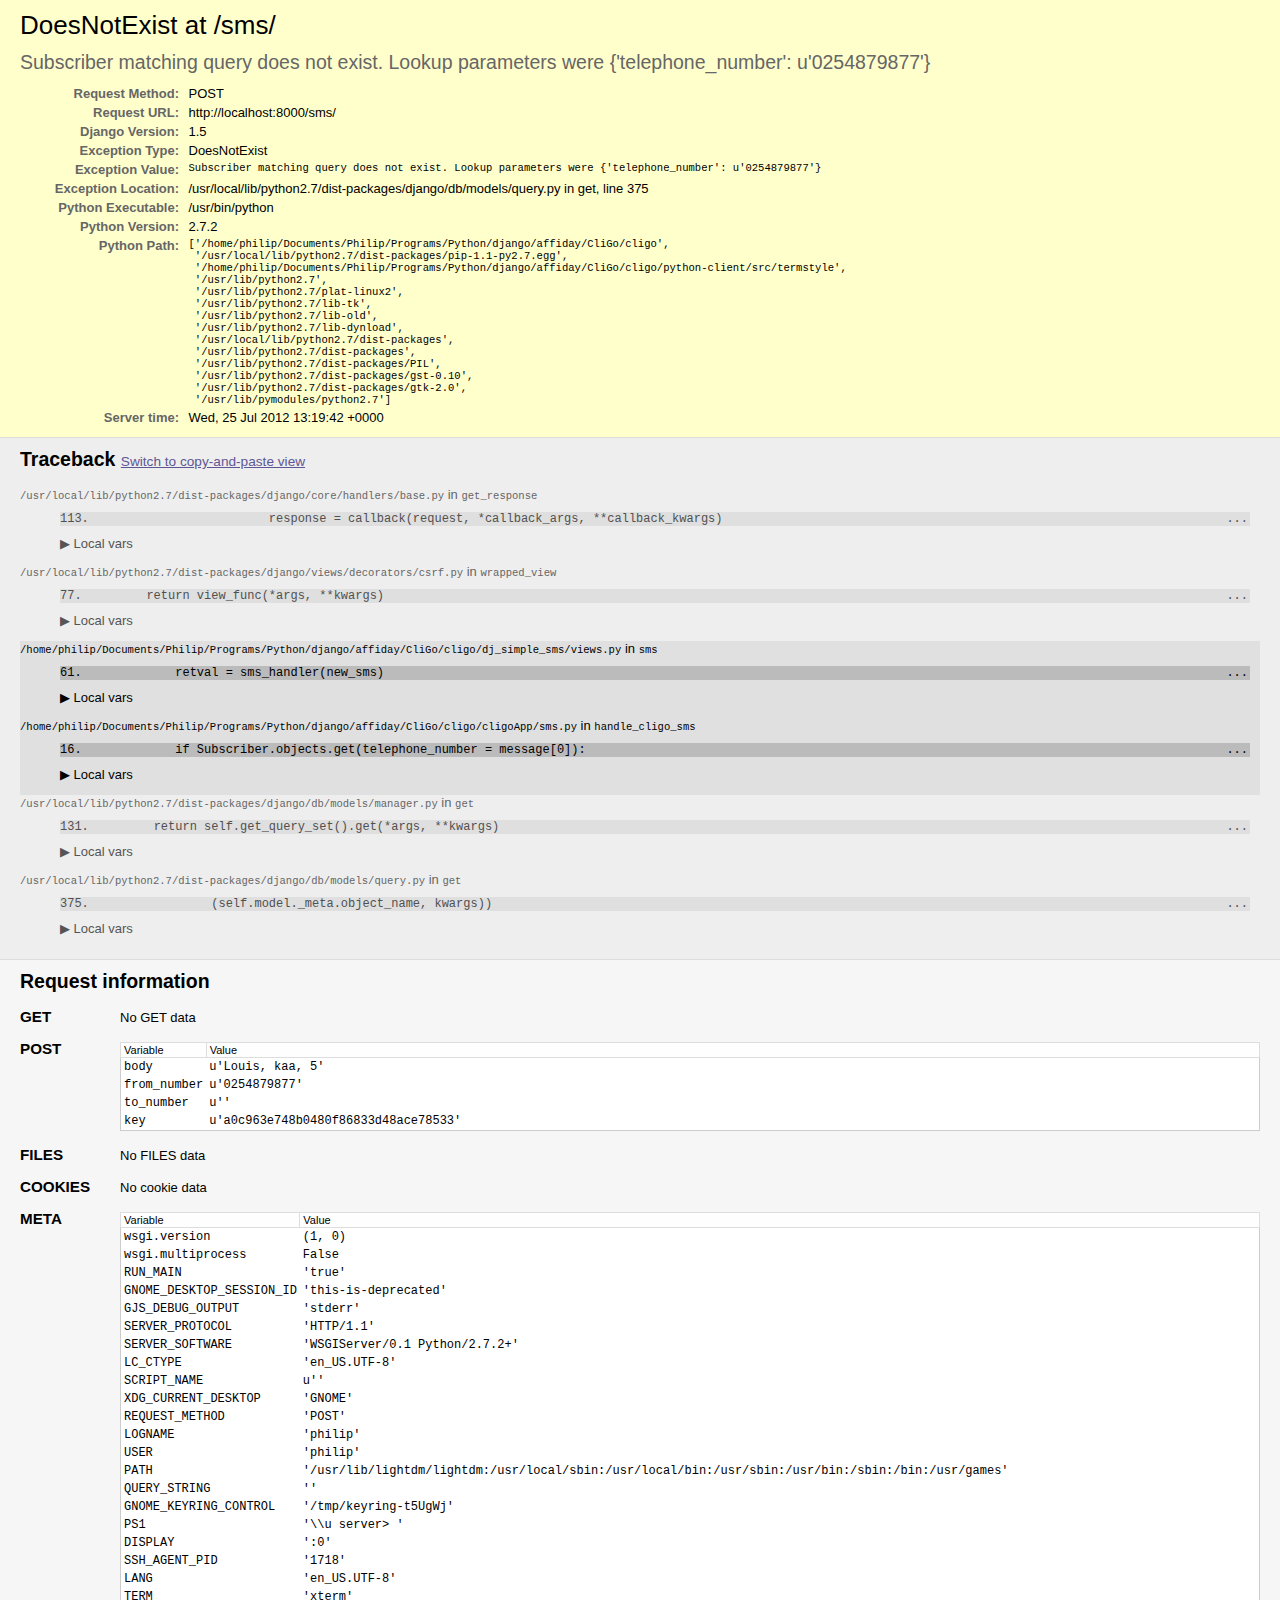
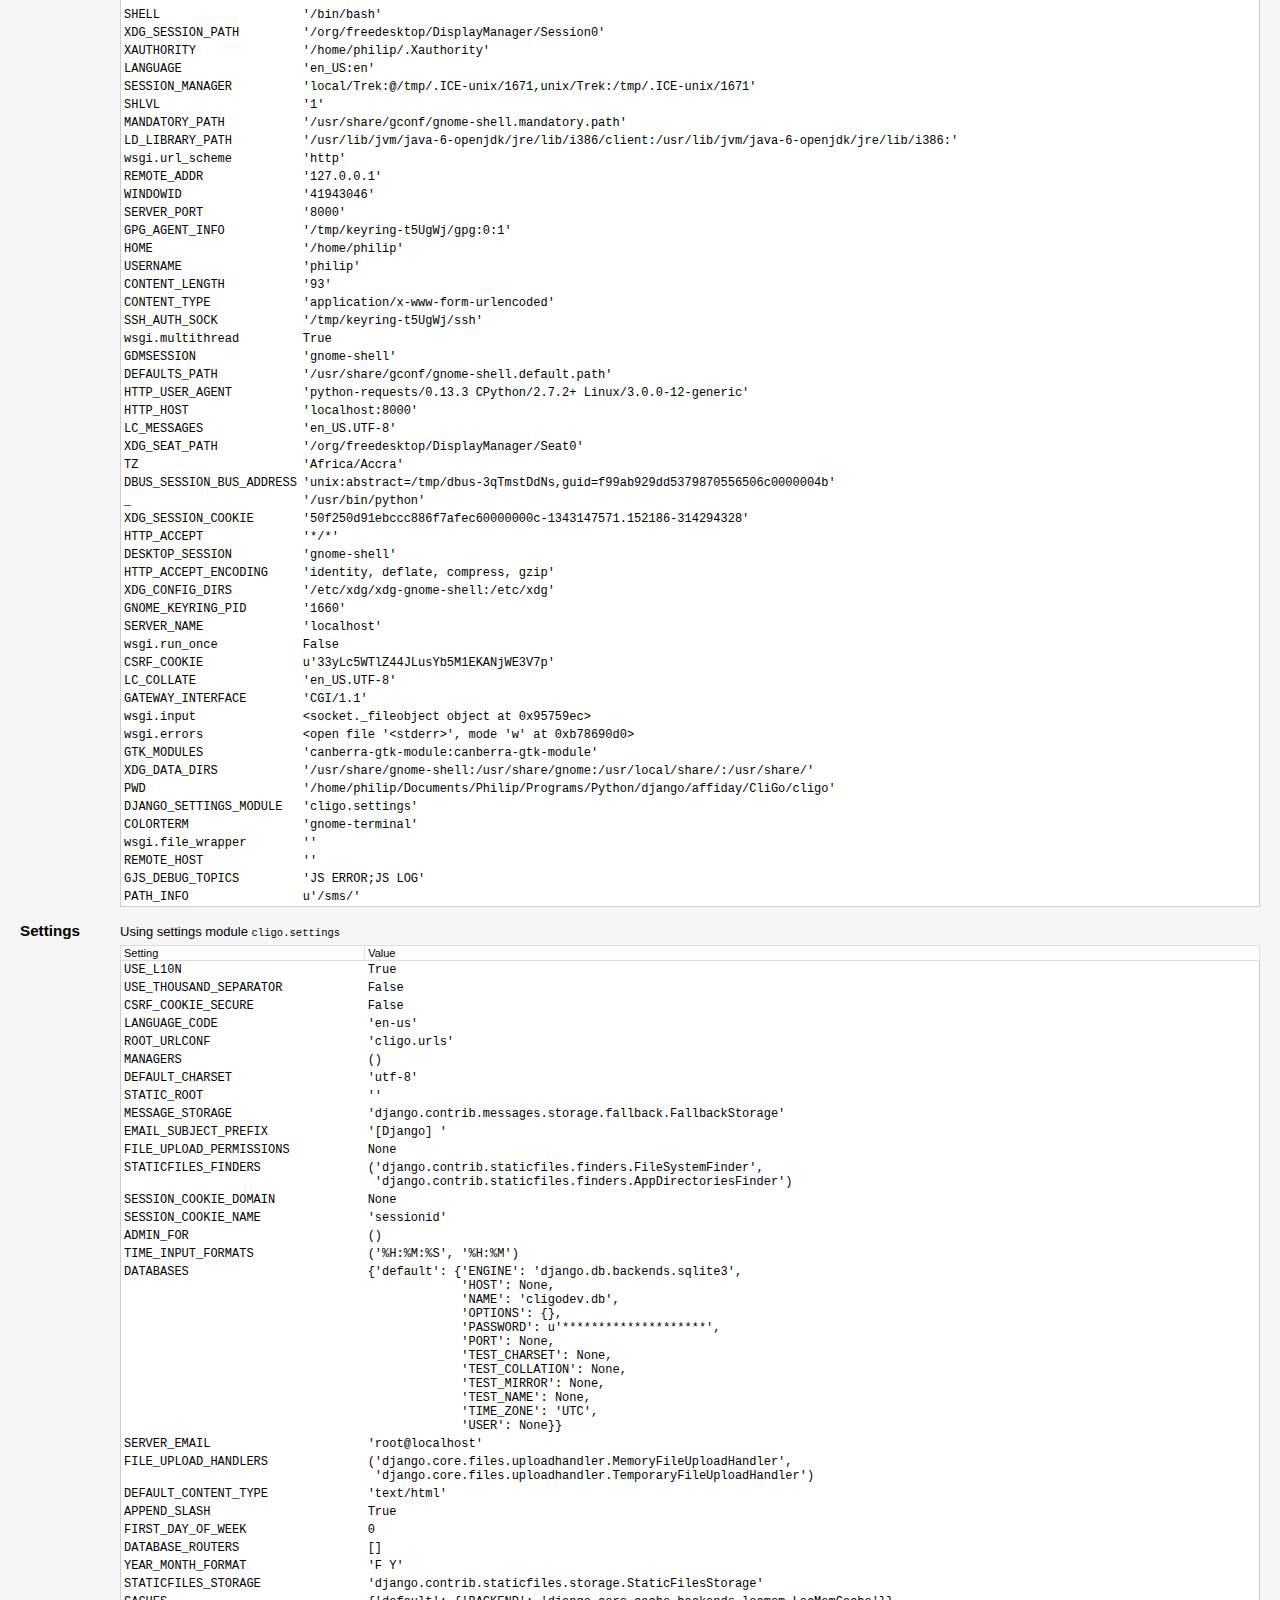
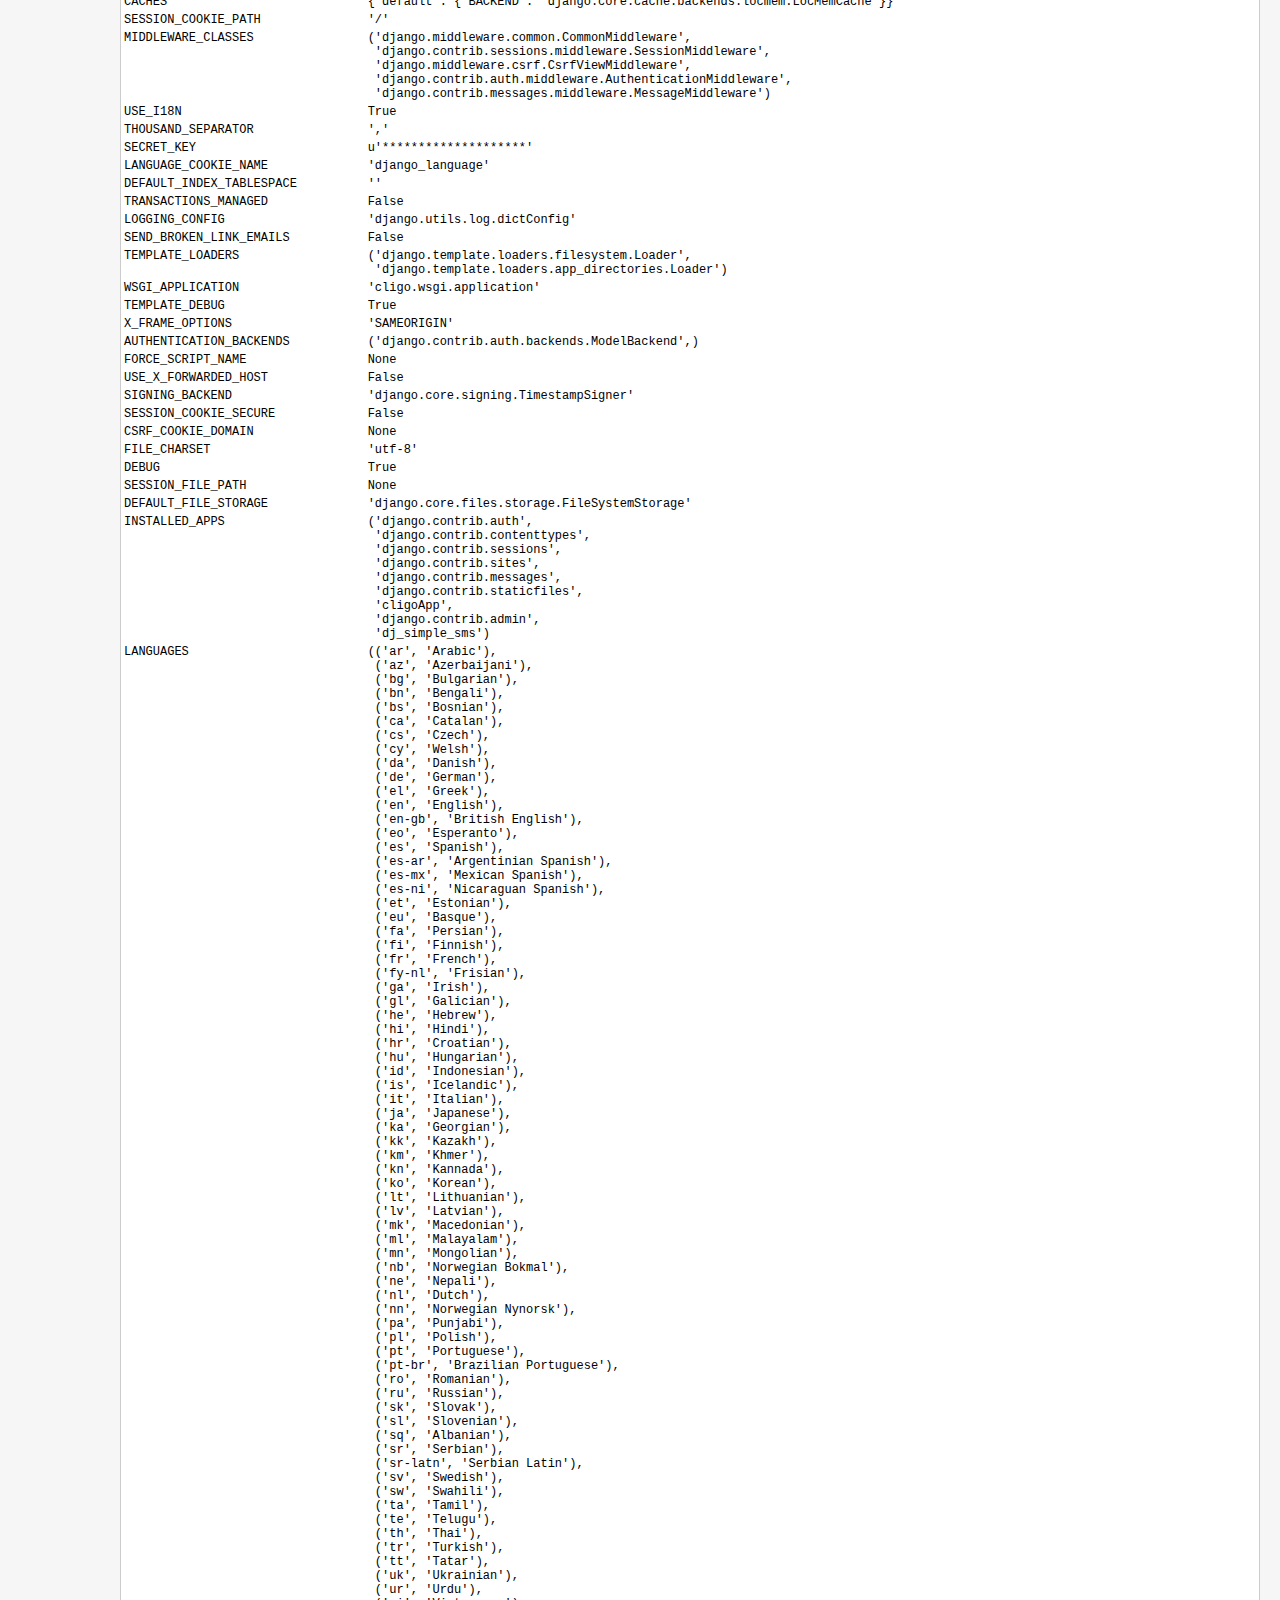
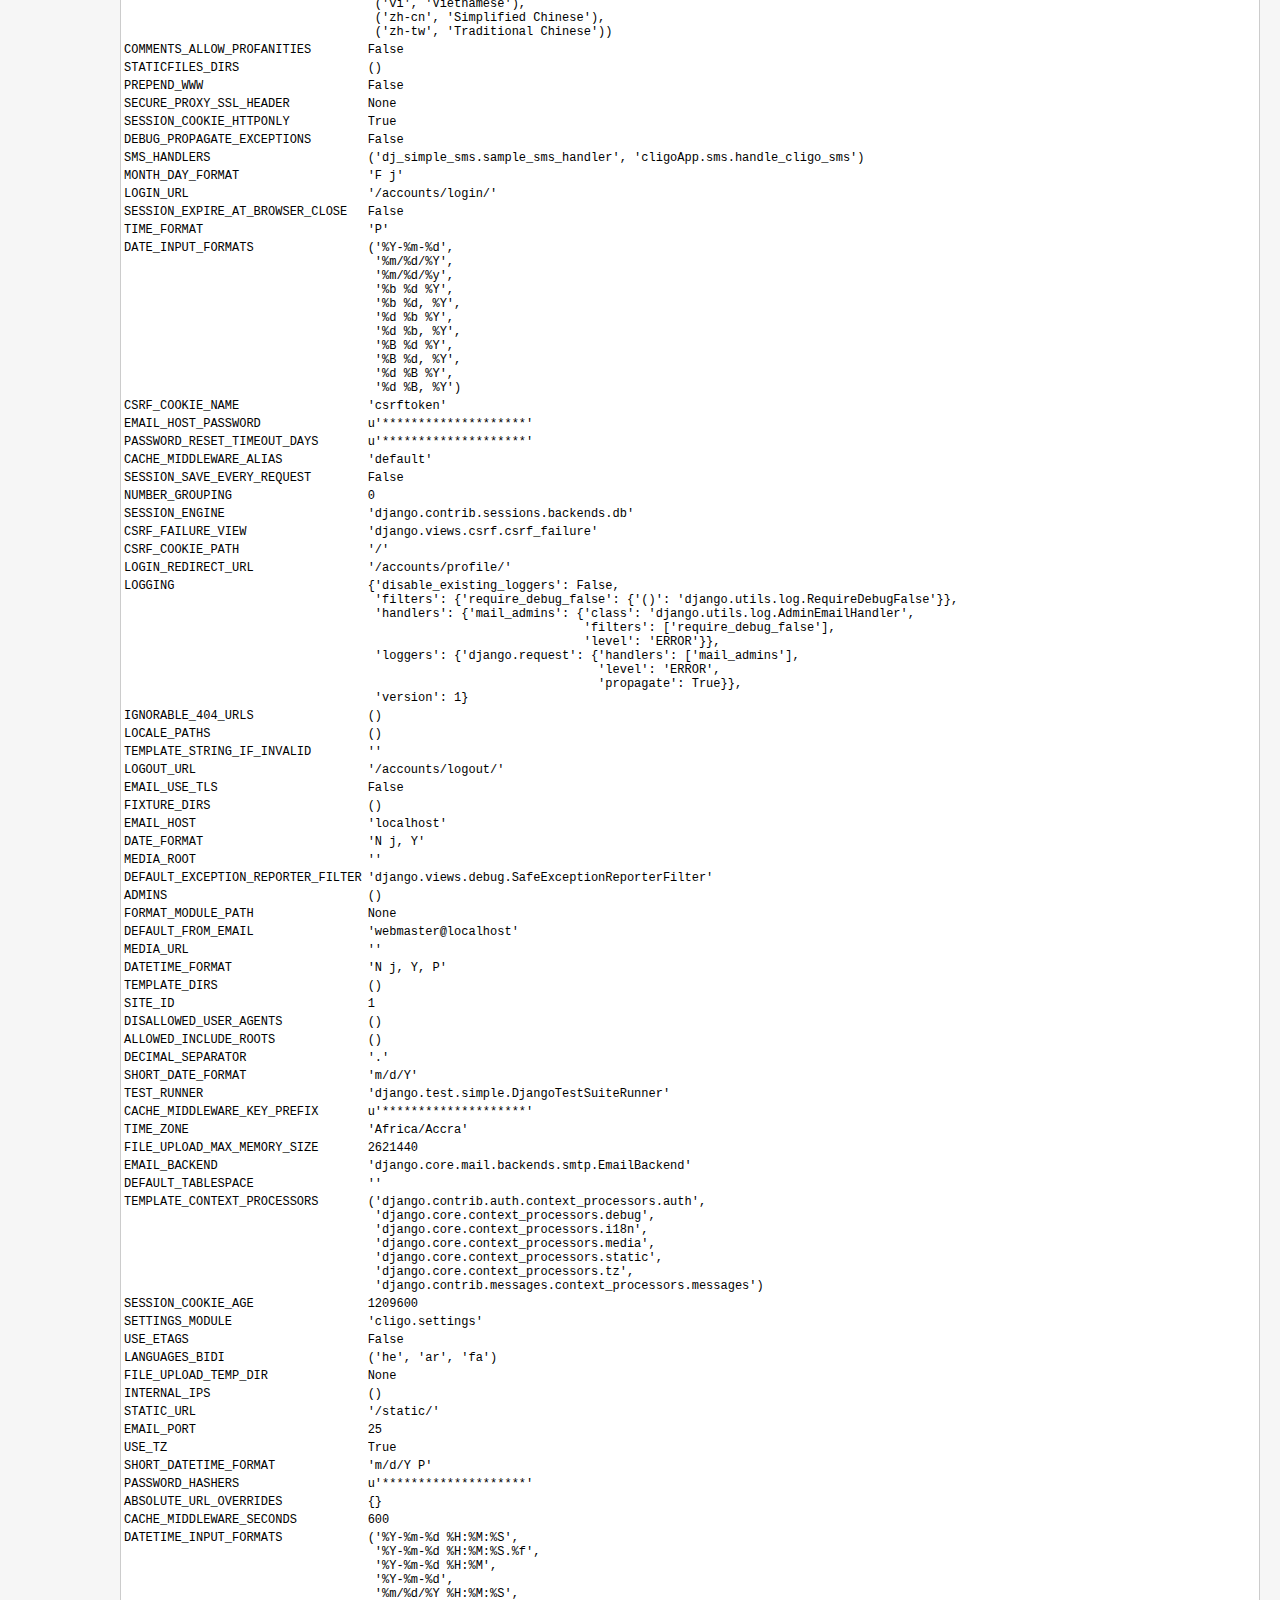
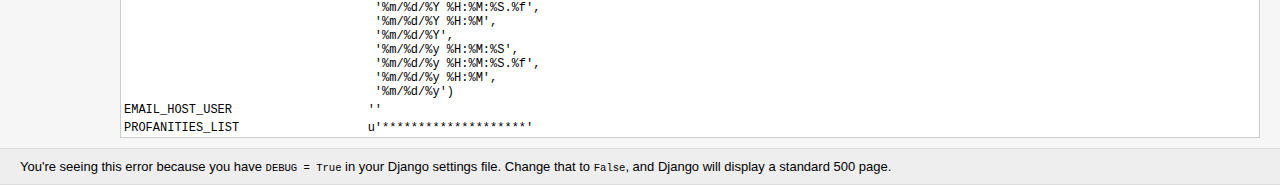
==== cligo/python-client/errresponse.html @ db2261b5 "cligo" ====
<!DOCTYPE html>
<html lang="en">
<head>
  <meta http-equiv="content-type" content="text/html; charset=utf-8">
  <meta name="robots" content="NONE,NOARCHIVE">
  <title>DoesNotExist at /sms/</title>
  <style type="text/css">
    html * { padding:0; margin:0; }
    body * { padding:10px 20px; }
    body * * { padding:0; }
    body { font:small sans-serif; }
    body>div { border-bottom:1px solid #ddd; }
    h1 { font-weight:normal; }
    h2 { margin-bottom:.8em; }
    h2 span { font-size:80%; color:#666; font-weight:normal; }
    h3 { margin:1em 0 .5em 0; }
    h4 { margin:0 0 .5em 0; font-weight: normal; }
    code, pre { font-size: 100%; white-space: pre-wrap; }
    table { border:1px solid #ccc; border-collapse: collapse; width:100%; background:white; }
    tbody td, tbody th { vertical-align:top; padding:2px 3px; }
    thead th { padding:1px 6px 1px 3px; background:#fefefe; text-align:left; font-weight:normal; font-size:11px; border:1px solid #ddd; }
    tbody th { width:12em; text-align:right; color:#666; padding-right:.5em; }
    table.vars { margin:5px 0 2px 40px; }
    table.vars td, table.req td { font-family:monospace; }
    table td.code { width:100%; }
    table td.code pre { overflow:hidden; }
    table.source th { color:#666; }
    table.source td { font-family:monospace; white-space:pre; border-bottom:1px solid #eee; }
    ul.traceback { list-style-type:none; color: #222; }
    ul.traceback li.frame { padding-bottom:1em; color:#666; }
    ul.traceback li.user { background-color:#e0e0e0; color:#000 }
    div.context { padding:10px 0; overflow:hidden; }
    div.context ol { padding-left:30px; margin:0 10px; list-style-position: inside; }
    div.context ol li { font-family:monospace; white-space:pre; color:#777; cursor:pointer; }
    div.context ol li pre { display:inline; }
    div.context ol.context-line li { color:#505050; background-color:#dfdfdf; }
    div.context ol.context-line li span { position:absolute; right:32px; }
    .user div.context ol.context-line li { background-color:#bbb; color:#000; }
    .user div.context ol li { color:#666; }
    div.commands { margin-left: 40px; }
    div.commands a { color:#555; text-decoration:none; }
    .user div.commands a { color: black; }
    #summary { background: #ffc; }
    #summary h2 { font-weight: normal; color: #666; }
    #explanation { background:#eee; }
    #template, #template-not-exist { background:#f6f6f6; }
    #template-not-exist ul { margin: 0 0 0 20px; }
    #unicode-hint { background:#eee; }
    #traceback { background:#eee; }
    #requestinfo { background:#f6f6f6; padding-left:120px; }
    #summary table { border:none; background:transparent; }
    #requestinfo h2, #requestinfo h3 { position:relative; margin-left:-100px; }
    #requestinfo h3 { margin-bottom:-1em; }
    .error { background: #ffc; }
    .specific { color:#cc3300; font-weight:bold; }
    h2 span.commands { font-size:.7em;}
    span.commands a:link {color:#5E5694;}
    pre.exception_value { font-family: sans-serif; color: #666; font-size: 1.5em; margin: 10px 0 10px 0; }
  </style>
  
  <script type="text/javascript">
  //<!--
    function getElementsByClassName(oElm, strTagName, strClassName){
        // Written by Jonathan Snook, http://www.snook.ca/jon; Add-ons by Robert Nyman, http://www.robertnyman.com
        var arrElements = (strTagName == "*" && document.all)? document.all :
        oElm.getElementsByTagName(strTagName);
        var arrReturnElements = new Array();
        strClassName = strClassName.replace(/\-/g, "\-");
        var oRegExp = new RegExp("(^|\s)" + strClassName + "(\s|$)");
        var oElement;
        for(var i=0; i<arrElements.length; i++){
            oElement = arrElements[i];
            if(oRegExp.test(oElement.className)){
                arrReturnElements.push(oElement);
            }
        }
        return (arrReturnElements)
    }
    function hideAll(elems) {
      for (var e = 0; e < elems.length; e++) {
        elems[e].style.display = 'none';
      }
    }
    window.onload = function() {
      hideAll(getElementsByClassName(document, 'table', 'vars'));
      hideAll(getElementsByClassName(document, 'ol', 'pre-context'));
      hideAll(getElementsByClassName(document, 'ol', 'post-context'));
      hideAll(getElementsByClassName(document, 'div', 'pastebin'));
    }
    function toggle() {
      for (var i = 0; i < arguments.length; i++) {
        var e = document.getElementById(arguments[i]);
        if (e) {
          e.style.display = e.style.display == 'none' ? 'block' : 'none';
        }
      }
      return false;
    }
    function varToggle(link, id) {
      toggle('v' + id);
      var s = link.getElementsByTagName('span')[0];
      var uarr = String.fromCharCode(0x25b6);
      var darr = String.fromCharCode(0x25bc);
      s.innerHTML = s.innerHTML == uarr ? darr : uarr;
      return false;
    }
    function switchPastebinFriendly(link) {
      s1 = "Switch to copy-and-paste view";
      s2 = "Switch back to interactive view";
      link.innerHTML = link.innerHTML == s1 ? s2 : s1;
      toggle('browserTraceback', 'pastebinTraceback');
      return false;
    }
    //-->
  </script>
  
</head>
<body>
<div id="summary">
  <h1>DoesNotExist at /sms/</h1>
  <pre class="exception_value">Subscriber matching query does not exist. Lookup parameters were {&#39;telephone_number&#39;: u&#39;0254879877&#39;}</pre>
  <table class="meta">

    <tr>
      <th>Request Method:</th>
      <td>POST</td>
    </tr>
    <tr>
      <th>Request URL:</th>
      <td>http://localhost:8000/sms/</td>
    </tr>

    <tr>
      <th>Django Version:</th>
      <td>1.5</td>
    </tr>

    <tr>
      <th>Exception Type:</th>
      <td>DoesNotExist</td>
    </tr>


    <tr>
      <th>Exception Value:</th>
      <td><pre>Subscriber matching query does not exist. Lookup parameters were {&#39;telephone_number&#39;: u&#39;0254879877&#39;}</pre></td>
    </tr>


    <tr>
      <th>Exception Location:</th>
      <td>/usr/local/lib/python2.7/dist-packages/django/db/models/query.py in get, line 375</td>
    </tr>

    <tr>
      <th>Python Executable:</th>
      <td>/usr/bin/python</td>
    </tr>
    <tr>
      <th>Python Version:</th>
      <td>2.7.2</td>
    </tr>
    <tr>
      <th>Python Path:</th>
      <td><pre>[&#39;/home/philip/Documents/Philip/Programs/Python/django/affiday/CliGo/cligo&#39;,
 &#39;/usr/local/lib/python2.7/dist-packages/pip-1.1-py2.7.egg&#39;,
 &#39;/home/philip/Documents/Philip/Programs/Python/django/affiday/CliGo/cligo/python-client/src/termstyle&#39;,
 &#39;/usr/lib/python2.7&#39;,
 &#39;/usr/lib/python2.7/plat-linux2&#39;,
 &#39;/usr/lib/python2.7/lib-tk&#39;,
 &#39;/usr/lib/python2.7/lib-old&#39;,
 &#39;/usr/lib/python2.7/lib-dynload&#39;,
 &#39;/usr/local/lib/python2.7/dist-packages&#39;,
 &#39;/usr/lib/python2.7/dist-packages&#39;,
 &#39;/usr/lib/python2.7/dist-packages/PIL&#39;,
 &#39;/usr/lib/python2.7/dist-packages/gst-0.10&#39;,
 &#39;/usr/lib/python2.7/dist-packages/gtk-2.0&#39;,
 &#39;/usr/lib/pymodules/python2.7&#39;]</pre></td>
    </tr>
    <tr>
      <th>Server time:</th>
      <td>Wed, 25 Jul 2012 13:19:42 +0000</td>
    </tr>
  </table>
</div>




<div id="traceback">
  <h2>Traceback <span class="commands"><a href="#" onclick="return switchPastebinFriendly(this);">Switch to copy-and-paste view</a></span></h2>
  
  <div id="browserTraceback">
    <ul class="traceback">
      
        <li class="frame django">
          <code>/usr/local/lib/python2.7/dist-packages/django/core/handlers/base.py</code> in <code>get_response</code>

          
            <div class="context" id="c157508388">
              
                <ol start="106" class="pre-context" id="pre157508388"><li onclick="toggle('pre157508388', 'post157508388')"><pre>                    for middleware_method in self._view_middleware:</pre></li><li onclick="toggle('pre157508388', 'post157508388')"><pre>                        response = middleware_method(request, callback, callback_args, callback_kwargs)</pre></li><li onclick="toggle('pre157508388', 'post157508388')"><pre>                        if response:</pre></li><li onclick="toggle('pre157508388', 'post157508388')"><pre>                            break</pre></li><li onclick="toggle('pre157508388', 'post157508388')"><pre></pre></li><li onclick="toggle('pre157508388', 'post157508388')"><pre>                if response is None:</pre></li><li onclick="toggle('pre157508388', 'post157508388')"><pre>                    try:</pre></li></ol>
              
              <ol start="113" class="context-line"><li onclick="toggle('pre157508388', 'post157508388')"><pre>                        response = callback(request, *callback_args, **callback_kwargs)</pre> <span>...</span></li></ol>
              
                <ol start='114' class="post-context" id="post157508388"><li onclick="toggle('pre157508388', 'post157508388')"><pre>                    except Exception as e:</pre></li><li onclick="toggle('pre157508388', 'post157508388')"><pre>                        # If the view raised an exception, run it through exception</pre></li><li onclick="toggle('pre157508388', 'post157508388')"><pre>                        # middleware, and if the exception middleware returns a</pre></li><li onclick="toggle('pre157508388', 'post157508388')"><pre>                        # response, use that. Otherwise, reraise the exception.</pre></li><li onclick="toggle('pre157508388', 'post157508388')"><pre>                        for middleware_method in self._exception_middleware:</pre></li><li onclick="toggle('pre157508388', 'post157508388')"><pre>                            response = middleware_method(request, e)</pre></li></ol>
              
            </div>
          

          
            <div class="commands">
                
                    <a href="#" onclick="return varToggle(this, '157508388')"><span>&#x25b6;</span> Local vars</a>
                
            </div>
            <table class="vars" id="v157508388">
              <thead>
                <tr>
                  <th>Variable</th>
                  <th>Value</th>
                </tr>
              </thead>
              <tbody>
                
                  <tr>
                    <td>exceptions</td>
                    <td class="code"><pre>&lt;module &#39;django.core.exceptions&#39; from &#39;/usr/local/lib/python2.7/dist-packages/django/core/exceptions.pyc&#39;&gt;</pre></td>
                  </tr>
                
                  <tr>
                    <td>e</td>
                    <td class="code"><pre>DoesNotExist(&quot;Subscriber matching query does not exist. Lookup parameters were {&#39;telephone_number&#39;: u&#39;0254879877&#39;}&quot;,)</pre></td>
                  </tr>
                
                  <tr>
                    <td>callback_args</td>
                    <td class="code"><pre>()</pre></td>
                  </tr>
                
                  <tr>
                    <td>settings</td>
                    <td class="code"><pre>&lt;django.conf.LazySettings object at 0x8d2440c&gt;</pre></td>
                  </tr>
                
                  <tr>
                    <td>middleware_method</td>
                    <td class="code"><pre>&lt;bound method CsrfViewMiddleware.process_view of &lt;django.middleware.csrf.CsrfViewMiddleware object at 0x94f116c&gt;&gt;</pre></td>
                  </tr>
                
                  <tr>
                    <td>self</td>
                    <td class="code"><pre>&lt;django.core.handlers.wsgi.WSGIHandler object at 0x94e66ac&gt;</pre></td>
                  </tr>
                
                  <tr>
                    <td>request</td>
                    <td class="code"><pre>&quot;&lt;WSGIRequest\npath:/sms/,\nGET:&lt;QueryDict: {}&gt;,\nPOST:&lt;QueryDict: {u&#39;body&#39;: [u&#39;Louis, kaa, 5&#39;], u&#39;from_number&#39;: [u&#39;0254879877&#39;], u&#39;to_number&#39;: [u&#39;&#39;], u&#39;key&#39;: [u&#39;a0c963e748b0480f86833d48ace78533&#39;]}&gt;,\nCOOKIES:{},\nMETA:{&#39;COLORTERM&#39;: &#39;gnome-terminal&#39;,\n &#39;CONTENT_LENGTH&#39;: &#39;93&#39;,\n &#39;CONTENT_TYPE&#39;: &#39;application/x-www-form-urlencoded&#39;,\n &#39;CSRF_COOKIE&#39;: u&#39;33yLc5WTlZ44JLusYb5M1EKANjWE3V7p&#39;,\n &#39;DBUS_SESSION_BUS_ADDRESS&#39;: &#39;unix:abstract=/tmp/dbus-3qTmstDdNs,guid=f99ab929dd5379870556506c0000004b&#39;,\n &#39;DEFAULTS_PATH&#39;: &#39;/usr/share/gconf/gnome-shell.default.path&#39;,\n &#39;DESKTOP_SESSION&#39;: &#39;gnome-shell&#39;,\n &#39;DISPLAY&#39;: &#39;:0&#39;,\n &#39;DJANGO_SETTINGS_MODULE&#39;: &#39;cligo.settings&#39;,\n &#39;GATEWAY_INTERFACE&#39;: &#39;CGI/1.1&#39;,\n &#39;GDMSESSION&#39;: &#39;gnome-shell&#39;,\n &#39;GJS_DEBUG_OUTPUT&#39;: &#39;stderr&#39;,\n &#39;GJS_DEBUG_TOPICS&#39;: &#39;JS ERROR;JS LOG&#39;,\n &#39;GNOME_DESKTOP_SESSION_ID&#39;: &#39;this-is-deprecated&#39;,\n &#39;GNOME_KEYRING_CONTROL&#39;: &#39;/tmp/keyring-t5UgWj&#39;,\n &#39;GNOME_KEYRING_PID&#39;: &#39;1660&#39;,\n &#39;GPG_AGENT_INFO&#39;: &#39;/tmp/keyring-t5UgWj/gpg:0:1&#39;,\n &#39;GTK_MODULES&#39;: &#39;canberra-gtk-module:canberra-gtk-module&#39;,\n &#39;HOME&#39;: &#39;/home/philip&#39;,\n &#39;HTTP_ACCEPT&#39;: &#39;*/*&#39;,\n &#39;HTTP_ACCEPT_ENCODING&#39;: &#39;identity, deflate, compress, gzip&#39;,\n &#39;HTTP_HOST&#39;: &#39;localhost:8000&#39;,\n &#39;HTTP_USER_AGENT&#39;: &#39;python-requests/0.13.3 CPython/2.7.2+ Linux/3.0.0-12-generic&#39;,\n &#39;LANG&#39;: &#39;en_US.UTF-8&#39;,\n &#39;LANGUAGE&#39;: &#39;en_US:en&#39;,\n &#39;LC_COLLATE&#39;: &#39;en_US.UTF-8&#39;,\n &#39;LC_CTYPE&#39;: &#39;en_US.UTF-8&#39;,\n &#39;LC_MESSAGES&#39;: &#39;en_US.UTF-8&#39;,\n &#39;LD_LIBRARY_PATH&#39;: &#39;/usr/lib/jvm/java-6-openjdk/jre/lib/i386/client:/usr/lib/jvm/java-6-openjdk/jre/lib/i386:&#39;,\n &#39;LOGNAME&#39;: &#39;philip&#39;,\n &#39;MANDATORY_PATH&#39;: &#39;/usr/share/gconf/gnome-shell.mandatory.path&#39;,\n &#39;PATH&#39;: &#39;/usr/lib/lightdm/lightdm:/usr/local/sbin:/usr/local/bin:/usr/sbin:/usr/bin:/sbin:/bin:/usr/games&#39;,\n &#39;PATH_INFO&#39;: u&#39;/sms/&#39;,\n &#39;PS1&#39;: &#39;\\\\u server&gt; &#39;,\n &#39;PWD&#39;: &#39;/home/philip/Documents/Philip/Programs/Python/django/affiday/CliGo/cligo&#39;,\n &#39;QUERY_STRING&#39;: &#39;&#39;,\n &#39;REMOTE_ADDR&#39;: &#39;127.0.0.1&#39;,\n &#39;REMOTE_HOST&#39;: &#39;&#39;,\n &#39;REQUEST_METHOD&#39;: &#39;POST&#39;,\n &#39;RUN_MAIN&#39;: &#39;true&#39;,\n &#39;SCRIPT_NAME&#39;: u&#39;&#39;,\n &#39;SERVER_NAME&#39;: &#39;localhost&#39;,\n &#39;SERVER_PORT&#39;: &#39;8000&#39;,\n &#39;SERVER_PROTOCOL&#39;: &#39;HTTP/1.1&#39;,\n &#39;SERVER_SOFTWARE&#39;: &#39;WSGIServer/0.1 Python/2.7.2+&#39;,\n &#39;SESSION_MANAGER&#39;: &#39;local/Trek:@/tmp/.ICE-unix/1671,unix/Trek:/tmp/.ICE-unix/1671&#39;,\n &#39;SHELL&#39;: &#39;/bin/bash&#39;,\n &#39;SHLVL&#39;: &#39;1&#39;,\n &#39;SSH_AGENT_PID&#39;: &#39;1718&#39;,\n &#39;SSH_AUTH_SOCK&#39;: &#39;/tmp/keyring-t5UgWj/ssh&#39;,\n &#39;TERM&#39;: &#39;xterm&#39;,\n &#39;TZ&#39;: &#39;Africa/Accra&#39;,\n &#39;USER&#39;: &#39;philip&#39;,\n &#39;USERNAME&#39;: &#39;philip&#39;,\n &#39;WINDOWID&#39;: &#39;41943046&#39;,\n &#39;XAUTHORITY&#39;: &#39;/home/philip/.Xauthority&#39;,\n &#39;XDG_CONFIG_DIRS&#39;: &#39;/etc/xdg/xdg-gnome-shell:/etc/xdg&#39;,\n &#39;XDG_CURRENT_DESKTOP&#39;: &#39;GNOME&#39;,\n &#39;XDG_DATA_DIRS&#39;: &#39;/usr/share/gnome-shell:/usr/share/gnome:/usr/local/share/:/usr/share/&#39;,\n &#39;XDG_SEAT_PATH&#39;: &#39;/org/freedesktop/DisplayManager/Seat0&#39;,\n &#39;XDG_SESSION_COOKIE&#39;: &#39;50f250d91ebccc886f7afec60000000c-1343147571.152186-314294328&#39;,\n &#39;XDG_SESSION_PATH&#39;: &#39;/org/freedesktop/DisplayManager/Session0&#39;,\n &#39;_&#39;: &#39;/usr/bin/python&#39;,\n &#39;wsgi.errors&#39;: &lt;open file &#39;&lt;stderr&gt;&#39;, mode &#39;w&#39; at 0xb78690d0&gt;,\n &#39;wsgi.file_wrapper&#39;: &lt;class wsgiref.util.FileWrapper at 0x906f35c&gt;,\n &#39;wsgi.input&#39;: &lt;socket._fileobject object at 0x95759ec&gt;,\n &#39;wsgi.multiprocess&#39;: False,\n &#39;wsgi.multithread&#39;: True,\n &#39;wsgi.run_once&#39;: False,\n &#39;wsgi.url_scheme&#39;: &#39;http&#39;,\n &#39;wsgi.version&#39;: (1, 0)}&gt;&quot;</pre></td>
                  </tr>
                
                  <tr>
                    <td>callback</td>
                    <td class="code"><pre>&lt;function sms at 0x94177d4&gt;</pre></td>
                  </tr>
                
                  <tr>
                    <td>resolver</td>
                    <td class="code"><pre>&lt;RegexURLResolver cligo.urls (None:None) ^/&gt;</pre></td>
                  </tr>
                
                  <tr>
                    <td>urlresolvers</td>
                    <td class="code"><pre>&lt;module &#39;django.core.urlresolvers&#39; from &#39;/usr/local/lib/python2.7/dist-packages/django/core/urlresolvers.pyc&#39;&gt;</pre></td>
                  </tr>
                
                  <tr>
                    <td>callback_kwargs</td>
                    <td class="code"><pre>{}</pre></td>
                  </tr>
                
                  <tr>
                    <td>response</td>
                    <td class="code"><pre>None</pre></td>
                  </tr>
                
                  <tr>
                    <td>urlconf</td>
                    <td class="code"><pre>&#39;cligo.urls&#39;</pre></td>
                  </tr>
                
              </tbody>
            </table>
          
        </li>
      
        <li class="frame django">
          <code>/usr/local/lib/python2.7/dist-packages/django/views/decorators/csrf.py</code> in <code>wrapped_view</code>

          
            <div class="context" id="c157509868">
              
                <ol start="70" class="pre-context" id="pre157509868"><li onclick="toggle('pre157509868', 'post157509868')"><pre>    &quot;&quot;&quot;</pre></li><li onclick="toggle('pre157509868', 'post157509868')"><pre>    Marks a view function as being exempt from the CSRF view protection.</pre></li><li onclick="toggle('pre157509868', 'post157509868')"><pre>    &quot;&quot;&quot;</pre></li><li onclick="toggle('pre157509868', 'post157509868')"><pre>    # We could just do view_func.csrf_exempt = True, but decorators</pre></li><li onclick="toggle('pre157509868', 'post157509868')"><pre>    # are nicer if they don&#39;t have side-effects, so we return a new</pre></li><li onclick="toggle('pre157509868', 'post157509868')"><pre>    # function.</pre></li><li onclick="toggle('pre157509868', 'post157509868')"><pre>    def wrapped_view(*args, **kwargs):</pre></li></ol>
              
              <ol start="77" class="context-line"><li onclick="toggle('pre157509868', 'post157509868')"><pre>        return view_func(*args, **kwargs)</pre> <span>...</span></li></ol>
              
                <ol start='78' class="post-context" id="post157509868"><li onclick="toggle('pre157509868', 'post157509868')"><pre>    wrapped_view.csrf_exempt = True</pre></li><li onclick="toggle('pre157509868', 'post157509868')"><pre>    return wraps(view_func, assigned=available_attrs(view_func))(wrapped_view)</pre></li></ol>
              
            </div>
          

          
            <div class="commands">
                
                    <a href="#" onclick="return varToggle(this, '157509868')"><span>&#x25b6;</span> Local vars</a>
                
            </div>
            <table class="vars" id="v157509868">
              <thead>
                <tr>
                  <th>Variable</th>
                  <th>Value</th>
                </tr>
              </thead>
              <tbody>
                
                  <tr>
                    <td>args</td>
                    <td class="code"><pre>(&lt;WSGIRequest
path:/sms/,
GET:&lt;QueryDict: {}&gt;,
POST:&lt;QueryDict: {u&#39;body&#39;: [u&#39;Louis, kaa, 5&#39;], u&#39;from_number&#39;: [u&#39;0254879877&#39;], u&#39;to_number&#39;: [u&#39;&#39;], u&#39;key&#39;: [u&#39;a0c963e748b0480f86833d48ace78533&#39;]}&gt;,
COOKIES:{},
META:{&#39;COLORTERM&#39;: &#39;gnome-terminal&#39;,
 &#39;CONTENT_LENGTH&#39;: &#39;93&#39;,
 &#39;CONTENT_TYPE&#39;: &#39;application/x-www-form-urlencoded&#39;,
 &#39;CSRF_COOKIE&#39;: u&#39;33yLc5WTlZ44JLusYb5M1EKANjWE3V7p&#39;,
 &#39;DBUS_SESSION_BUS_ADDRESS&#39;: &#39;unix:abstract=/tmp/dbus-3qTmstDdNs,guid=f99ab929dd5379870556506c0000004b&#39;,
 &#39;DEFAULTS_PATH&#39;: &#39;/usr/share/gconf/gnome-shell.default.path&#39;,
 &#39;DESKTOP_SESSION&#39;: &#39;gnome-shell&#39;,
 &#39;DISPLAY&#39;: &#39;:0&#39;,
 &#39;DJANGO_SETTINGS_MODULE&#39;: &#39;cligo.settings&#39;,
 &#39;GATEWAY_INTERFACE&#39;: &#39;CGI/1.1&#39;,
 &#39;GDMSESSION&#39;: &#39;gnome-shell&#39;,
 &#39;GJS_DEBUG_OUTPUT&#39;: &#39;stderr&#39;,
 &#39;GJS_DEBUG_TOPICS&#39;: &#39;JS ERROR;JS LOG&#39;,
 &#39;GNOME_DESKTOP_SESSION_ID&#39;: &#39;this-is-deprecated&#39;,
 &#39;GNOME_KEYRING_CONTROL&#39;: &#39;/tmp/keyring-t5UgWj&#39;,
 &#39;GNOME_KEYRING_PID&#39;: &#39;1660&#39;,
 &#39;GPG_AGENT_INFO&#39;: &#39;/tmp/keyring-t5UgWj/gpg:0:1&#39;,
 &#39;GTK_MODULES&#39;: &#39;canberra-gtk-module:canberra-gtk-module&#39;,
 &#39;HOME&#39;: &#39;/home/philip&#39;,
 &#39;HTTP_ACCEPT&#39;: &#39;*/*&#39;,
 &#39;HTTP_ACCEPT_ENCODING&#39;: &#39;identity, deflate, compress, gzip&#39;,
 &#39;HTTP_HOST&#39;: &#39;localhost:8000&#39;,
 &#39;HTTP_USER_AGENT&#39;: &#39;python-requests/0.13.3 CPython/2.7.2+ Linux/3.0.0-12-generic&#39;,
 &#39;LANG&#39;: &#39;en_US.UTF-8&#39;,
 &#39;LANGUAGE&#39;: &#39;en_US:en&#39;,
 &#39;LC_COLLATE&#39;: &#39;en_US.UTF-8&#39;,
 &#39;LC_CTYPE&#39;: &#39;en_US.UTF-8&#39;,
 &#39;LC_MESSAGES&#39;: &#39;en_US.UTF-8&#39;,
 &#39;LD_LIBRARY_PATH&#39;: &#39;/usr/lib/jvm/java-6-openjdk/jre/lib/i386/client:/usr/lib/jvm/java-6-openjdk/jre/lib/i386:&#39;,
 &#39;LOGNAME&#39;: &#39;philip&#39;,
 &#39;MANDATORY_PATH&#39;: &#39;/usr/share/gconf/gnome-shell.mandatory.path&#39;,
 &#39;PATH&#39;: &#39;/usr/lib/lightdm/lightdm:/usr/local/sbin:/usr/local/bin:/usr/sbin:/usr/bin:/sbin:/bin:/usr/games&#39;,
 &#39;PATH_INFO&#39;: u&#39;/sms/&#39;,
 &#39;PS1&#39;: &#39;\\u server&gt; &#39;,
 &#39;PWD&#39;: &#39;/home/philip/Documents/Philip/Programs/Python/django/affiday/CliGo/cligo&#39;,
 &#39;QUERY_STRING&#39;: &#39;&#39;,
 &#39;REMOTE_ADDR&#39;: &#39;127.0.0.1&#39;,
 &#39;REMOTE_HOST&#39;: &#39;&#39;,
 &#39;REQUEST_METHOD&#39;: &#39;POST&#39;,
 &#39;RUN_MAIN&#39;: &#39;true&#39;,
 &#39;SCRIPT_NAME&#39;: u&#39;&#39;,
 &#39;SERVER_NAME&#39;: &#39;localhost&#39;,
 &#39;SERVER_PORT&#39;: &#39;8000&#39;,
 &#39;SERVER_PROTOCOL&#39;: &#39;HTTP/1.1&#39;,
 &#39;SERVER_SOFTWARE&#39;: &#39;WSGIServer/0.1 Python/2.7.2+&#39;,
 &#39;SESSION_MANAGER&#39;: &#39;local/Trek:@/tmp/.ICE-unix/1671,unix/Trek:/tmp/.ICE-unix/1671&#39;,
 &#39;SHELL&#39;: &#39;/bin/bash&#39;,
 &#39;SHLVL&#39;: &#39;1&#39;,
 &#39;SSH_AGENT_PID&#39;: &#39;1718&#39;,
 &#39;SSH_AUTH_SOCK&#39;: &#39;/tmp/keyring-t5UgWj/ssh&#39;,
 &#39;TERM&#39;: &#39;xterm&#39;,
 &#39;TZ&#39;: &#39;Africa/Accra&#39;,
 &#39;USER&#39;: &#39;philip&#39;,
 &#39;USERNAME&#39;: &#39;philip&#39;,
 &#39;WINDOWID&#39;: &#39;41943046&#39;,
 &#39;XAUTHORITY&#39;: &#39;/home/philip/.Xauthority&#39;,
 &#39;XDG_CONFIG_DIRS&#39;: &#39;/etc/xdg/xdg-gnome-shell:/etc/xdg&#39;,
 &#39;XDG_CURRENT_DESKTOP&#39;: &#39;GNOME&#39;,
 &#39;XDG_DATA_DIRS&#39;: &#39;/usr/share/gnome-shell:/usr/share/gnome:/usr/local/share/:/usr/share/&#39;,
 &#39;XDG_SEAT_PATH&#39;: &#39;/org/freedesktop/DisplayManager/Seat0&#39;,
 &#39;XDG_SESSION_COOKIE&#39;: &#39;50f250d91ebccc886f7afec60000000c-1343147571.152186-314294328&#39;,
 &#39;XDG_SESSION_PATH&#39;: &#39;/org/freedesktop/DisplayManager/Session0&#39;,
 &#39;_&#39;: &#39;/usr/bin/python&#39;,
 &#39;wsgi.errors&#39;: &lt;open file &#39;&lt;stderr&gt;&#39;, mode &#39;w&#39; at 0xb78690d0&gt;,
 &#39;wsgi.file_wrapper&#39;: &lt;class wsgiref.util.FileWrapper at 0x906f35c&gt;,
 &#39;wsgi.input&#39;: &lt;socket._fileobject object at 0x95759ec&gt;,
 &#39;wsgi.multiprocess&#39;: False,
 &#39;wsgi.multithread&#39;: True,
 &#39;wsgi.run_once&#39;: False,
 &#39;wsgi.url_scheme&#39;: &#39;http&#39;,
 &#39;wsgi.version&#39;: (1, 0)}&gt;,)</pre></td>
                  </tr>
                
                  <tr>
                    <td>view_func</td>
                    <td class="code"><pre>&lt;function sms at 0x94171ec&gt;</pre></td>
                  </tr>
                
                  <tr>
                    <td>kwargs</td>
                    <td class="code"><pre>{}</pre></td>
                  </tr>
                
              </tbody>
            </table>
          
        </li>
      
        <li class="frame user">
          <code>/home/philip/Documents/Philip/Programs/Python/django/affiday/CliGo/cligo/dj_simple_sms/views.py</code> in <code>sms</code>

          
            <div class="context" id="c157510468">
              
                <ol start="54" class="pre-context" id="pre157510468"><li onclick="toggle('pre157510468', 'post157510468')"><pre>        sms_handlers = []</pre></li><li onclick="toggle('pre157510468', 'post157510468')"><pre>        sms_handler_tuple = getattr(settings,&#39;SMS_HANDLERS&#39;,[])</pre></li><li onclick="toggle('pre157510468', 'post157510468')"><pre>        for sms_handler_string in sms_handler_tuple:</pre></li><li onclick="toggle('pre157510468', 'post157510468')"><pre>            sms_handlers.append(get_callable(sms_handler_string))</pre></li><li onclick="toggle('pre157510468', 'post157510468')"><pre>        </pre></li><li onclick="toggle('pre157510468', 'post157510468')"><pre>        # call the handlers? is this the best way?</pre></li><li onclick="toggle('pre157510468', 'post157510468')"><pre>        for sms_handler in sms_handlers:</pre></li></ol>
              
              <ol start="61" class="context-line"><li onclick="toggle('pre157510468', 'post157510468')"><pre>            retval = sms_handler(new_sms)</pre> <span>...</span></li></ol>
              
                <ol start='62' class="post-context" id="post157510468"><li onclick="toggle('pre157510468', 'post157510468')"><pre>            if retval is False:</pre></li><li onclick="toggle('pre157510468', 'post157510468')"><pre>                break</pre></li><li onclick="toggle('pre157510468', 'post157510468')"><pre>                </pre></li><li onclick="toggle('pre157510468', 'post157510468')"><pre>        return HttpResponse()</pre></li><li onclick="toggle('pre157510468', 'post157510468')"><pre>        </pre></li><li onclick="toggle('pre157510468', 'post157510468')"><pre>    elif request.method == &quot;GET&quot;:</pre></li></ol>
              
            </div>
          

          
            <div class="commands">
                
                    <a href="#" onclick="return varToggle(this, '157510468')"><span>&#x25b6;</span> Local vars</a>
                
            </div>
            <table class="vars" id="v157510468">
              <thead>
                <tr>
                  <th>Variable</th>
                  <th>Value</th>
                </tr>
              </thead>
              <tbody>
                
                  <tr>
                    <td>attr</td>
                    <td class="code"><pre>&#39;body&#39;</pre></td>
                  </tr>
                
                  <tr>
                    <td>sms_dict</td>
                    <td class="code"><pre>{&#39;body&#39;: u&#39;Louis, kaa, 5&#39;, &#39;from_number&#39;: u&#39;0254879877&#39;, &#39;to_number&#39;: u&#39;&#39;}</pre></td>
                  </tr>
                
                  <tr>
                    <td>sms_handler_string</td>
                    <td class="code"><pre>&#39;cligoApp.sms.handle_cligo_sms&#39;</pre></td>
                  </tr>
                
                  <tr>
                    <td>sms_handler</td>
                    <td class="code"><pre>&lt;function handle_cligo_sms at 0x95f317c&gt;</pre></td>
                  </tr>
                
                  <tr>
                    <td>request</td>
                    <td class="code"><pre>&quot;&lt;WSGIRequest\npath:/sms/,\nGET:&lt;QueryDict: {}&gt;,\nPOST:&lt;QueryDict: {u&#39;body&#39;: [u&#39;Louis, kaa, 5&#39;], u&#39;from_number&#39;: [u&#39;0254879877&#39;], u&#39;to_number&#39;: [u&#39;&#39;], u&#39;key&#39;: [u&#39;a0c963e748b0480f86833d48ace78533&#39;]}&gt;,\nCOOKIES:{},\nMETA:{&#39;COLORTERM&#39;: &#39;gnome-terminal&#39;,\n &#39;CONTENT_LENGTH&#39;: &#39;93&#39;,\n &#39;CONTENT_TYPE&#39;: &#39;application/x-www-form-urlencoded&#39;,\n &#39;CSRF_COOKIE&#39;: u&#39;33yLc5WTlZ44JLusYb5M1EKANjWE3V7p&#39;,\n &#39;DBUS_SESSION_BUS_ADDRESS&#39;: &#39;unix:abstract=/tmp/dbus-3qTmstDdNs,guid=f99ab929dd5379870556506c0000004b&#39;,\n &#39;DEFAULTS_PATH&#39;: &#39;/usr/share/gconf/gnome-shell.default.path&#39;,\n &#39;DESKTOP_SESSION&#39;: &#39;gnome-shell&#39;,\n &#39;DISPLAY&#39;: &#39;:0&#39;,\n &#39;DJANGO_SETTINGS_MODULE&#39;: &#39;cligo.settings&#39;,\n &#39;GATEWAY_INTERFACE&#39;: &#39;CGI/1.1&#39;,\n &#39;GDMSESSION&#39;: &#39;gnome-shell&#39;,\n &#39;GJS_DEBUG_OUTPUT&#39;: &#39;stderr&#39;,\n &#39;GJS_DEBUG_TOPICS&#39;: &#39;JS ERROR;JS LOG&#39;,\n &#39;GNOME_DESKTOP_SESSION_ID&#39;: &#39;this-is-deprecated&#39;,\n &#39;GNOME_KEYRING_CONTROL&#39;: &#39;/tmp/keyring-t5UgWj&#39;,\n &#39;GNOME_KEYRING_PID&#39;: &#39;1660&#39;,\n &#39;GPG_AGENT_INFO&#39;: &#39;/tmp/keyring-t5UgWj/gpg:0:1&#39;,\n &#39;GTK_MODULES&#39;: &#39;canberra-gtk-module:canberra-gtk-module&#39;,\n &#39;HOME&#39;: &#39;/home/philip&#39;,\n &#39;HTTP_ACCEPT&#39;: &#39;*/*&#39;,\n &#39;HTTP_ACCEPT_ENCODING&#39;: &#39;identity, deflate, compress, gzip&#39;,\n &#39;HTTP_HOST&#39;: &#39;localhost:8000&#39;,\n &#39;HTTP_USER_AGENT&#39;: &#39;python-requests/0.13.3 CPython/2.7.2+ Linux/3.0.0-12-generic&#39;,\n &#39;LANG&#39;: &#39;en_US.UTF-8&#39;,\n &#39;LANGUAGE&#39;: &#39;en_US:en&#39;,\n &#39;LC_COLLATE&#39;: &#39;en_US.UTF-8&#39;,\n &#39;LC_CTYPE&#39;: &#39;en_US.UTF-8&#39;,\n &#39;LC_MESSAGES&#39;: &#39;en_US.UTF-8&#39;,\n &#39;LD_LIBRARY_PATH&#39;: &#39;/usr/lib/jvm/java-6-openjdk/jre/lib/i386/client:/usr/lib/jvm/java-6-openjdk/jre/lib/i386:&#39;,\n &#39;LOGNAME&#39;: &#39;philip&#39;,\n &#39;MANDATORY_PATH&#39;: &#39;/usr/share/gconf/gnome-shell.mandatory.path&#39;,\n &#39;PATH&#39;: &#39;/usr/lib/lightdm/lightdm:/usr/local/sbin:/usr/local/bin:/usr/sbin:/usr/bin:/sbin:/bin:/usr/games&#39;,\n &#39;PATH_INFO&#39;: u&#39;/sms/&#39;,\n &#39;PS1&#39;: &#39;\\\\u server&gt; &#39;,\n &#39;PWD&#39;: &#39;/home/philip/Documents/Philip/Programs/Python/django/affiday/CliGo/cligo&#39;,\n &#39;QUERY_STRING&#39;: &#39;&#39;,\n &#39;REMOTE_ADDR&#39;: &#39;127.0.0.1&#39;,\n &#39;REMOTE_HOST&#39;: &#39;&#39;,\n &#39;REQUEST_METHOD&#39;: &#39;POST&#39;,\n &#39;RUN_MAIN&#39;: &#39;true&#39;,\n &#39;SCRIPT_NAME&#39;: u&#39;&#39;,\n &#39;SERVER_NAME&#39;: &#39;localhost&#39;,\n &#39;SERVER_PORT&#39;: &#39;8000&#39;,\n &#39;SERVER_PROTOCOL&#39;: &#39;HTTP/1.1&#39;,\n &#39;SERVER_SOFTWARE&#39;: &#39;WSGIServer/0.1 Python/2.7.2+&#39;,\n &#39;SESSION_MANAGER&#39;: &#39;local/Trek:@/tmp/.ICE-unix/1671,unix/Trek:/tmp/.ICE-unix/1671&#39;,\n &#39;SHELL&#39;: &#39;/bin/bash&#39;,\n &#39;SHLVL&#39;: &#39;1&#39;,\n &#39;SSH_AGENT_PID&#39;: &#39;1718&#39;,\n &#39;SSH_AUTH_SOCK&#39;: &#39;/tmp/keyring-t5UgWj/ssh&#39;,\n &#39;TERM&#39;: &#39;xterm&#39;,\n &#39;TZ&#39;: &#39;Africa/Accra&#39;,\n &#39;USER&#39;: &#39;philip&#39;,\n &#39;USERNAME&#39;: &#39;philip&#39;,\n &#39;WINDOWID&#39;: &#39;41943046&#39;,\n &#39;XAUTHORITY&#39;: &#39;/home/philip/.Xauthority&#39;,\n &#39;XDG_CONFIG_DIRS&#39;: &#39;/etc/xdg/xdg-gnome-shell:/etc/xdg&#39;,\n &#39;XDG_CURRENT_DESKTOP&#39;: &#39;GNOME&#39;,\n &#39;XDG_DATA_DIRS&#39;: &#39;/usr/share/gnome-shell:/usr/share/gnome:/usr/local/share/:/usr/share/&#39;,\n &#39;XDG_SEAT_PATH&#39;: &#39;/org/freedesktop/DisplayManager/Seat0&#39;,\n &#39;XDG_SESSION_COOKIE&#39;: &#39;50f250d91ebccc886f7afec60000000c-1343147571.152186-314294328&#39;,\n &#39;XDG_SESSION_PATH&#39;: &#39;/org/freedesktop/DisplayManager/Session0&#39;,\n &#39;_&#39;: &#39;/usr/bin/python&#39;,\n &#39;wsgi.errors&#39;: &lt;open file &#39;&lt;stderr&gt;&#39;, mode &#39;w&#39; at 0xb78690d0&gt;,\n &#39;wsgi.file_wrapper&#39;: &lt;class wsgiref.util.FileWrapper at 0x906f35c&gt;,\n &#39;wsgi.input&#39;: &lt;socket._fileobject object at 0x95759ec&gt;,\n &#39;wsgi.multiprocess&#39;: False,\n &#39;wsgi.multithread&#39;: True,\n &#39;wsgi.run_once&#39;: False,\n &#39;wsgi.url_scheme&#39;: &#39;http&#39;,\n &#39;wsgi.version&#39;: (1, 0)}&gt;&quot;</pre></td>
                  </tr>
                
                  <tr>
                    <td>sms_handler_tuple</td>
                    <td class="code"><pre>(&#39;dj_simple_sms.sample_sms_handler&#39;, &#39;cligoApp.sms.handle_cligo_sms&#39;)</pre></td>
                  </tr>
                
                  <tr>
                    <td>new_sms</td>
                    <td class="code"><pre>&lt;SMS: SMS object&gt;</pre></td>
                  </tr>
                
                  <tr>
                    <td>attrs</td>
                    <td class="code"><pre>(&#39;to_number&#39;, &#39;from_number&#39;, &#39;body&#39;)</pre></td>
                  </tr>
                
                  <tr>
                    <td>device</td>
                    <td class="code"><pre>&lt;Device: Device object&gt;</pre></td>
                  </tr>
                
                  <tr>
                    <td>sms_handlers</td>
                    <td class="code"><pre>[&lt;function sample_sms_handler at 0x9417764&gt;,
 &lt;function handle_cligo_sms at 0x95f317c&gt;]</pre></td>
                  </tr>
                
                  <tr>
                    <td>post_val</td>
                    <td class="code"><pre>u&#39;Louis, kaa, 5&#39;</pre></td>
                  </tr>
                
                  <tr>
                    <td>retval</td>
                    <td class="code"><pre>None</pre></td>
                  </tr>
                
              </tbody>
            </table>
          
        </li>
      
        <li class="frame user">
          <code>/home/philip/Documents/Philip/Programs/Python/django/affiday/CliGo/cligo/cligoApp/sms.py</code> in <code>handle_cligo_sms</code>

          
            <div class="context" id="c157510188">
              
                <ol start="9" class="pre-context" id="pre157510188"><li onclick="toggle('pre157510188', 'post157510188')"><pre></pre></li><li onclick="toggle('pre157510188', 'post157510188')"><pre>def handle_cligo_sms(sms):</pre></li><li onclick="toggle('pre157510188', 'post157510188')"><pre>    message = sms.from_number+ &#39;, &#39; + sms.body</pre></li><li onclick="toggle('pre157510188', 'post157510188')"><pre>    message = [f.strip() for f in message.split(&#39;,&#39;)]</pre></li><li onclick="toggle('pre157510188', 'post157510188')"><pre>    </pre></li><li onclick="toggle('pre157510188', 'post157510188')"><pre>    if len(message) == 4:</pre></li><li onclick="toggle('pre157510188', 'post157510188')"><pre>        if Hospital.objects.get(center_code = message[2]):</pre></li></ol>
              
              <ol start="16" class="context-line"><li onclick="toggle('pre157510188', 'post157510188')"><pre>            if Subscriber.objects.get(telephone_number = message[0]):</pre> <span>...</span></li></ol>
              
                <ol start='17' class="post-context" id="post157510188"><li onclick="toggle('pre157510188', 'post157510188')"><pre>                print &quot;user exists&quot;</pre></li><li onclick="toggle('pre157510188', 'post157510188')"><pre>                notify = models.SMS(to_number=sms.from_number, from_number =&#39;cligo&#39;, body=&quot;Welcome to cligo! You&#39;re already registered&quot;)</pre></li><li onclick="toggle('pre157510188', 'post157510188')"><pre>                notify.send()</pre></li><li onclick="toggle('pre157510188', 'post157510188')"><pre>            else:</pre></li><li onclick="toggle('pre157510188', 'post157510188')"><pre>                new_subscriber = Subscriber(</pre></li><li onclick="toggle('pre157510188', 'post157510188')"><pre>                                            telephone_number=message[0],</pre></li></ol>
              
            </div>
          

          
            <div class="commands">
                
                    <a href="#" onclick="return varToggle(this, '157510188')"><span>&#x25b6;</span> Local vars</a>
                
            </div>
            <table class="vars" id="v157510188">
              <thead>
                <tr>
                  <th>Variable</th>
                  <th>Value</th>
                </tr>
              </thead>
              <tbody>
                
                  <tr>
                    <td>message</td>
                    <td class="code"><pre>[u&#39;0254879877&#39;, u&#39;Louis&#39;, u&#39;kaa&#39;, u&#39;5&#39;]</pre></td>
                  </tr>
                
                  <tr>
                    <td>sms</td>
                    <td class="code"><pre>&lt;SMS: SMS object&gt;</pre></td>
                  </tr>
                
                  <tr>
                    <td>f</td>
                    <td class="code"><pre>u&#39; 5&#39;</pre></td>
                  </tr>
                
              </tbody>
            </table>
          
        </li>
      
        <li class="frame django">
          <code>/usr/local/lib/python2.7/dist-packages/django/db/models/manager.py</code> in <code>get</code>

          
            <div class="context" id="c157509468">
              
                <ol start="124" class="pre-context" id="pre157509468"><li onclick="toggle('pre157509468', 'post157509468')"><pre>    def distinct(self, *args, **kwargs):</pre></li><li onclick="toggle('pre157509468', 'post157509468')"><pre>        return self.get_query_set().distinct(*args, **kwargs)</pre></li><li onclick="toggle('pre157509468', 'post157509468')"><pre></pre></li><li onclick="toggle('pre157509468', 'post157509468')"><pre>    def extra(self, *args, **kwargs):</pre></li><li onclick="toggle('pre157509468', 'post157509468')"><pre>        return self.get_query_set().extra(*args, **kwargs)</pre></li><li onclick="toggle('pre157509468', 'post157509468')"><pre></pre></li><li onclick="toggle('pre157509468', 'post157509468')"><pre>    def get(self, *args, **kwargs):</pre></li></ol>
              
              <ol start="131" class="context-line"><li onclick="toggle('pre157509468', 'post157509468')"><pre>        return self.get_query_set().get(*args, **kwargs)</pre> <span>...</span></li></ol>
              
                <ol start='132' class="post-context" id="post157509468"><li onclick="toggle('pre157509468', 'post157509468')"><pre></pre></li><li onclick="toggle('pre157509468', 'post157509468')"><pre>    def get_or_create(self, **kwargs):</pre></li><li onclick="toggle('pre157509468', 'post157509468')"><pre>        return self.get_query_set().get_or_create(**kwargs)</pre></li><li onclick="toggle('pre157509468', 'post157509468')"><pre></pre></li><li onclick="toggle('pre157509468', 'post157509468')"><pre>    def create(self, **kwargs):</pre></li><li onclick="toggle('pre157509468', 'post157509468')"><pre>        return self.get_query_set().create(**kwargs)</pre></li></ol>
              
            </div>
          

          
            <div class="commands">
                
                    <a href="#" onclick="return varToggle(this, '157509468')"><span>&#x25b6;</span> Local vars</a>
                
            </div>
            <table class="vars" id="v157509468">
              <thead>
                <tr>
                  <th>Variable</th>
                  <th>Value</th>
                </tr>
              </thead>
              <tbody>
                
                  <tr>
                    <td>self</td>
                    <td class="code"><pre>&lt;django.db.models.manager.Manager object at 0x94cff6c&gt;</pre></td>
                  </tr>
                
                  <tr>
                    <td>args</td>
                    <td class="code"><pre>()</pre></td>
                  </tr>
                
                  <tr>
                    <td>kwargs</td>
                    <td class="code"><pre>{&#39;telephone_number&#39;: u&#39;0254879877&#39;}</pre></td>
                  </tr>
                
              </tbody>
            </table>
          
        </li>
      
        <li class="frame django">
          <code>/usr/local/lib/python2.7/dist-packages/django/db/models/query.py</code> in <code>get</code>

          
            <div class="context" id="c156601716">
              
                <ol start="368" class="pre-context" id="pre156601716"><li onclick="toggle('pre156601716', 'post156601716')"><pre>        num = len(clone)</pre></li><li onclick="toggle('pre156601716', 'post156601716')"><pre>        if num == 1:</pre></li><li onclick="toggle('pre156601716', 'post156601716')"><pre>            return clone._result_cache[0]</pre></li><li onclick="toggle('pre156601716', 'post156601716')"><pre>        if not num:</pre></li><li onclick="toggle('pre156601716', 'post156601716')"><pre>            raise self.model.DoesNotExist(</pre></li><li onclick="toggle('pre156601716', 'post156601716')"><pre>                &quot;%s matching query does not exist. &quot;</pre></li><li onclick="toggle('pre156601716', 'post156601716')"><pre>                &quot;Lookup parameters were %s&quot; %</pre></li></ol>
              
              <ol start="375" class="context-line"><li onclick="toggle('pre156601716', 'post156601716')"><pre>                (self.model._meta.object_name, kwargs))</pre> <span>...</span></li></ol>
              
                <ol start='376' class="post-context" id="post156601716"><li onclick="toggle('pre156601716', 'post156601716')"><pre>        raise self.model.MultipleObjectsReturned(</pre></li><li onclick="toggle('pre156601716', 'post156601716')"><pre>            &quot;get() returned more than one %s -- it returned %s! &quot;</pre></li><li onclick="toggle('pre156601716', 'post156601716')"><pre>            &quot;Lookup parameters were %s&quot; %</pre></li><li onclick="toggle('pre156601716', 'post156601716')"><pre>            (self.model._meta.object_name, num, kwargs))</pre></li><li onclick="toggle('pre156601716', 'post156601716')"><pre></pre></li><li onclick="toggle('pre156601716', 'post156601716')"><pre>    def create(self, **kwargs):</pre></li></ol>
              
            </div>
          

          
            <div class="commands">
                
                    <a href="#" onclick="return varToggle(this, '156601716')"><span>&#x25b6;</span> Local vars</a>
                
            </div>
            <table class="vars" id="v156601716">
              <thead>
                <tr>
                  <th>Variable</th>
                  <th>Value</th>
                </tr>
              </thead>
              <tbody>
                
                  <tr>
                    <td>clone</td>
                    <td class="code"><pre>[]</pre></td>
                  </tr>
                
                  <tr>
                    <td>num</td>
                    <td class="code"><pre>0</pre></td>
                  </tr>
                
                  <tr>
                    <td>self</td>
                    <td class="code"><pre>[&lt;Subscriber: Philip&gt;, &lt;Subscriber: Paul&gt;, &lt;Subscriber: Fiifi&gt;, &lt;Subscriber: Elvis&gt;]</pre></td>
                  </tr>
                
                  <tr>
                    <td>args</td>
                    <td class="code"><pre>()</pre></td>
                  </tr>
                
                  <tr>
                    <td>kwargs</td>
                    <td class="code"><pre>{&#39;telephone_number&#39;: u&#39;0254879877&#39;}</pre></td>
                  </tr>
                
              </tbody>
            </table>
          
        </li>
      
    </ul>
  </div>
  
  <form action="http://dpaste.com/" name="pasteform" id="pasteform" method="post">

  <div id="pastebinTraceback" class="pastebin">
    <input type="hidden" name="language" value="PythonConsole">
    <input type="hidden" name="title" value="DoesNotExist at /sms/">
    <input type="hidden" name="source" value="Django Dpaste Agent">
    <input type="hidden" name="poster" value="Django">
    <textarea name="content" id="traceback_area" cols="140" rows="25">
Environment:


Request Method: POST
Request URL: http://localhost:8000/sms/

Django Version: 1.5
Python Version: 2.7.2
Installed Applications:
(&#39;django.contrib.auth&#39;,
 &#39;django.contrib.contenttypes&#39;,
 &#39;django.contrib.sessions&#39;,
 &#39;django.contrib.sites&#39;,
 &#39;django.contrib.messages&#39;,
 &#39;django.contrib.staticfiles&#39;,
 &#39;cligoApp&#39;,
 &#39;django.contrib.admin&#39;,
 &#39;dj_simple_sms&#39;)
Installed Middleware:
(&#39;django.middleware.common.CommonMiddleware&#39;,
 &#39;django.contrib.sessions.middleware.SessionMiddleware&#39;,
 &#39;django.middleware.csrf.CsrfViewMiddleware&#39;,
 &#39;django.contrib.auth.middleware.AuthenticationMiddleware&#39;,
 &#39;django.contrib.messages.middleware.MessageMiddleware&#39;)


Traceback:
File "/usr/local/lib/python2.7/dist-packages/django/core/handlers/base.py" in get_response
  113.                         response = callback(request, *callback_args, **callback_kwargs)
File "/usr/local/lib/python2.7/dist-packages/django/views/decorators/csrf.py" in wrapped_view
  77.         return view_func(*args, **kwargs)
File "/home/philip/Documents/Philip/Programs/Python/django/affiday/CliGo/cligo/dj_simple_sms/views.py" in sms
  61.             retval = sms_handler(new_sms)
File "/home/philip/Documents/Philip/Programs/Python/django/affiday/CliGo/cligo/cligoApp/sms.py" in handle_cligo_sms
  16.             if Subscriber.objects.get(telephone_number = message[0]):
File "/usr/local/lib/python2.7/dist-packages/django/db/models/manager.py" in get
  131.         return self.get_query_set().get(*args, **kwargs)
File "/usr/local/lib/python2.7/dist-packages/django/db/models/query.py" in get
  375.                 (self.model._meta.object_name, kwargs))

Exception Type: DoesNotExist at /sms/
Exception Value: Subscriber matching query does not exist. Lookup parameters were {&#39;telephone_number&#39;: u&#39;0254879877&#39;}
</textarea>
  <br><br>
  <input type="submit" value="Share this traceback on a public Web site">
  </div>
</form>
</div>



<div id="requestinfo">
  <h2>Request information</h2>


  <h3 id="get-info">GET</h3>
  
    <p>No GET data</p>
  

  <h3 id="post-info">POST</h3>
  
    <table class="req">
      <thead>
        <tr>
          <th>Variable</th>
          <th>Value</th>
        </tr>
      </thead>
      <tbody>
        
          <tr>
            <td>body</td>
            <td class="code"><pre>u&#39;Louis, kaa, 5&#39;</pre></td>
          </tr>
        
          <tr>
            <td>from_number</td>
            <td class="code"><pre>u&#39;0254879877&#39;</pre></td>
          </tr>
        
          <tr>
            <td>to_number</td>
            <td class="code"><pre>u&#39;&#39;</pre></td>
          </tr>
        
          <tr>
            <td>key</td>
            <td class="code"><pre>u&#39;a0c963e748b0480f86833d48ace78533&#39;</pre></td>
          </tr>
        
      </tbody>
    </table>
  
  <h3 id="files-info">FILES</h3>
  
    <p>No FILES data</p>
  


  <h3 id="cookie-info">COOKIES</h3>
  
    <p>No cookie data</p>
  

  <h3 id="meta-info">META</h3>
  <table class="req">
    <thead>
      <tr>
        <th>Variable</th>
        <th>Value</th>
      </tr>
    </thead>
    <tbody>
      
        <tr>
          <td>wsgi.version</td>
          <td class="code"><pre>(1, 0)</pre></td>
        </tr>
      
        <tr>
          <td>wsgi.multiprocess</td>
          <td class="code"><pre>False</pre></td>
        </tr>
      
        <tr>
          <td>RUN_MAIN</td>
          <td class="code"><pre>&#39;true&#39;</pre></td>
        </tr>
      
        <tr>
          <td>GNOME_DESKTOP_SESSION_ID</td>
          <td class="code"><pre>&#39;this-is-deprecated&#39;</pre></td>
        </tr>
      
        <tr>
          <td>GJS_DEBUG_OUTPUT</td>
          <td class="code"><pre>&#39;stderr&#39;</pre></td>
        </tr>
      
        <tr>
          <td>SERVER_PROTOCOL</td>
          <td class="code"><pre>&#39;HTTP/1.1&#39;</pre></td>
        </tr>
      
        <tr>
          <td>SERVER_SOFTWARE</td>
          <td class="code"><pre>&#39;WSGIServer/0.1 Python/2.7.2+&#39;</pre></td>
        </tr>
      
        <tr>
          <td>LC_CTYPE</td>
          <td class="code"><pre>&#39;en_US.UTF-8&#39;</pre></td>
        </tr>
      
        <tr>
          <td>SCRIPT_NAME</td>
          <td class="code"><pre>u&#39;&#39;</pre></td>
        </tr>
      
        <tr>
          <td>XDG_CURRENT_DESKTOP</td>
          <td class="code"><pre>&#39;GNOME&#39;</pre></td>
        </tr>
      
        <tr>
          <td>REQUEST_METHOD</td>
          <td class="code"><pre>&#39;POST&#39;</pre></td>
        </tr>
      
        <tr>
          <td>LOGNAME</td>
          <td class="code"><pre>&#39;philip&#39;</pre></td>
        </tr>
      
        <tr>
          <td>USER</td>
          <td class="code"><pre>&#39;philip&#39;</pre></td>
        </tr>
      
        <tr>
          <td>PATH</td>
          <td class="code"><pre>&#39;/usr/lib/lightdm/lightdm:/usr/local/sbin:/usr/local/bin:/usr/sbin:/usr/bin:/sbin:/bin:/usr/games&#39;</pre></td>
        </tr>
      
        <tr>
          <td>QUERY_STRING</td>
          <td class="code"><pre>&#39;&#39;</pre></td>
        </tr>
      
        <tr>
          <td>GNOME_KEYRING_CONTROL</td>
          <td class="code"><pre>&#39;/tmp/keyring-t5UgWj&#39;</pre></td>
        </tr>
      
        <tr>
          <td>PS1</td>
          <td class="code"><pre>&#39;\\u server&gt; &#39;</pre></td>
        </tr>
      
        <tr>
          <td>DISPLAY</td>
          <td class="code"><pre>&#39;:0&#39;</pre></td>
        </tr>
      
        <tr>
          <td>SSH_AGENT_PID</td>
          <td class="code"><pre>&#39;1718&#39;</pre></td>
        </tr>
      
        <tr>
          <td>LANG</td>
          <td class="code"><pre>&#39;en_US.UTF-8&#39;</pre></td>
        </tr>
      
        <tr>
          <td>TERM</td>
          <td class="code"><pre>&#39;xterm&#39;</pre></td>
        </tr>
      
        <tr>
          <td>SHELL</td>
          <td class="code"><pre>&#39;/bin/bash&#39;</pre></td>
        </tr>
      
        <tr>
          <td>XDG_SESSION_PATH</td>
          <td class="code"><pre>&#39;/org/freedesktop/DisplayManager/Session0&#39;</pre></td>
        </tr>
      
        <tr>
          <td>XAUTHORITY</td>
          <td class="code"><pre>&#39;/home/philip/.Xauthority&#39;</pre></td>
        </tr>
      
        <tr>
          <td>LANGUAGE</td>
          <td class="code"><pre>&#39;en_US:en&#39;</pre></td>
        </tr>
      
        <tr>
          <td>SESSION_MANAGER</td>
          <td class="code"><pre>&#39;local/Trek:@/tmp/.ICE-unix/1671,unix/Trek:/tmp/.ICE-unix/1671&#39;</pre></td>
        </tr>
      
        <tr>
          <td>SHLVL</td>
          <td class="code"><pre>&#39;1&#39;</pre></td>
        </tr>
      
        <tr>
          <td>MANDATORY_PATH</td>
          <td class="code"><pre>&#39;/usr/share/gconf/gnome-shell.mandatory.path&#39;</pre></td>
        </tr>
      
        <tr>
          <td>LD_LIBRARY_PATH</td>
          <td class="code"><pre>&#39;/usr/lib/jvm/java-6-openjdk/jre/lib/i386/client:/usr/lib/jvm/java-6-openjdk/jre/lib/i386:&#39;</pre></td>
        </tr>
      
        <tr>
          <td>wsgi.url_scheme</td>
          <td class="code"><pre>&#39;http&#39;</pre></td>
        </tr>
      
        <tr>
          <td>REMOTE_ADDR</td>
          <td class="code"><pre>&#39;127.0.0.1&#39;</pre></td>
        </tr>
      
        <tr>
          <td>WINDOWID</td>
          <td class="code"><pre>&#39;41943046&#39;</pre></td>
        </tr>
      
        <tr>
          <td>SERVER_PORT</td>
          <td class="code"><pre>&#39;8000&#39;</pre></td>
        </tr>
      
        <tr>
          <td>GPG_AGENT_INFO</td>
          <td class="code"><pre>&#39;/tmp/keyring-t5UgWj/gpg:0:1&#39;</pre></td>
        </tr>
      
        <tr>
          <td>HOME</td>
          <td class="code"><pre>&#39;/home/philip&#39;</pre></td>
        </tr>
      
        <tr>
          <td>USERNAME</td>
          <td class="code"><pre>&#39;philip&#39;</pre></td>
        </tr>
      
        <tr>
          <td>CONTENT_LENGTH</td>
          <td class="code"><pre>&#39;93&#39;</pre></td>
        </tr>
      
        <tr>
          <td>CONTENT_TYPE</td>
          <td class="code"><pre>&#39;application/x-www-form-urlencoded&#39;</pre></td>
        </tr>
      
        <tr>
          <td>SSH_AUTH_SOCK</td>
          <td class="code"><pre>&#39;/tmp/keyring-t5UgWj/ssh&#39;</pre></td>
        </tr>
      
        <tr>
          <td>wsgi.multithread</td>
          <td class="code"><pre>True</pre></td>
        </tr>
      
        <tr>
          <td>GDMSESSION</td>
          <td class="code"><pre>&#39;gnome-shell&#39;</pre></td>
        </tr>
      
        <tr>
          <td>DEFAULTS_PATH</td>
          <td class="code"><pre>&#39;/usr/share/gconf/gnome-shell.default.path&#39;</pre></td>
        </tr>
      
        <tr>
          <td>HTTP_USER_AGENT</td>
          <td class="code"><pre>&#39;python-requests/0.13.3 CPython/2.7.2+ Linux/3.0.0-12-generic&#39;</pre></td>
        </tr>
      
        <tr>
          <td>HTTP_HOST</td>
          <td class="code"><pre>&#39;localhost:8000&#39;</pre></td>
        </tr>
      
        <tr>
          <td>LC_MESSAGES</td>
          <td class="code"><pre>&#39;en_US.UTF-8&#39;</pre></td>
        </tr>
      
        <tr>
          <td>XDG_SEAT_PATH</td>
          <td class="code"><pre>&#39;/org/freedesktop/DisplayManager/Seat0&#39;</pre></td>
        </tr>
      
        <tr>
          <td>TZ</td>
          <td class="code"><pre>&#39;Africa/Accra&#39;</pre></td>
        </tr>
      
        <tr>
          <td>DBUS_SESSION_BUS_ADDRESS</td>
          <td class="code"><pre>&#39;unix:abstract=/tmp/dbus-3qTmstDdNs,guid=f99ab929dd5379870556506c0000004b&#39;</pre></td>
        </tr>
      
        <tr>
          <td>_</td>
          <td class="code"><pre>&#39;/usr/bin/python&#39;</pre></td>
        </tr>
      
        <tr>
          <td>XDG_SESSION_COOKIE</td>
          <td class="code"><pre>&#39;50f250d91ebccc886f7afec60000000c-1343147571.152186-314294328&#39;</pre></td>
        </tr>
      
        <tr>
          <td>HTTP_ACCEPT</td>
          <td class="code"><pre>&#39;*/*&#39;</pre></td>
        </tr>
      
        <tr>
          <td>DESKTOP_SESSION</td>
          <td class="code"><pre>&#39;gnome-shell&#39;</pre></td>
        </tr>
      
        <tr>
          <td>HTTP_ACCEPT_ENCODING</td>
          <td class="code"><pre>&#39;identity, deflate, compress, gzip&#39;</pre></td>
        </tr>
      
        <tr>
          <td>XDG_CONFIG_DIRS</td>
          <td class="code"><pre>&#39;/etc/xdg/xdg-gnome-shell:/etc/xdg&#39;</pre></td>
        </tr>
      
        <tr>
          <td>GNOME_KEYRING_PID</td>
          <td class="code"><pre>&#39;1660&#39;</pre></td>
        </tr>
      
        <tr>
          <td>SERVER_NAME</td>
          <td class="code"><pre>&#39;localhost&#39;</pre></td>
        </tr>
      
        <tr>
          <td>wsgi.run_once</td>
          <td class="code"><pre>False</pre></td>
        </tr>
      
        <tr>
          <td>CSRF_COOKIE</td>
          <td class="code"><pre>u&#39;33yLc5WTlZ44JLusYb5M1EKANjWE3V7p&#39;</pre></td>
        </tr>
      
        <tr>
          <td>LC_COLLATE</td>
          <td class="code"><pre>&#39;en_US.UTF-8&#39;</pre></td>
        </tr>
      
        <tr>
          <td>GATEWAY_INTERFACE</td>
          <td class="code"><pre>&#39;CGI/1.1&#39;</pre></td>
        </tr>
      
        <tr>
          <td>wsgi.input</td>
          <td class="code"><pre>&lt;socket._fileobject object at 0x95759ec&gt;</pre></td>
        </tr>
      
        <tr>
          <td>wsgi.errors</td>
          <td class="code"><pre>&lt;open file &#39;&lt;stderr&gt;&#39;, mode &#39;w&#39; at 0xb78690d0&gt;</pre></td>
        </tr>
      
        <tr>
          <td>GTK_MODULES</td>
          <td class="code"><pre>&#39;canberra-gtk-module:canberra-gtk-module&#39;</pre></td>
        </tr>
      
        <tr>
          <td>XDG_DATA_DIRS</td>
          <td class="code"><pre>&#39;/usr/share/gnome-shell:/usr/share/gnome:/usr/local/share/:/usr/share/&#39;</pre></td>
        </tr>
      
        <tr>
          <td>PWD</td>
          <td class="code"><pre>&#39;/home/philip/Documents/Philip/Programs/Python/django/affiday/CliGo/cligo&#39;</pre></td>
        </tr>
      
        <tr>
          <td>DJANGO_SETTINGS_MODULE</td>
          <td class="code"><pre>&#39;cligo.settings&#39;</pre></td>
        </tr>
      
        <tr>
          <td>COLORTERM</td>
          <td class="code"><pre>&#39;gnome-terminal&#39;</pre></td>
        </tr>
      
        <tr>
          <td>wsgi.file_wrapper</td>
          <td class="code"><pre>&#39;&#39;</pre></td>
        </tr>
      
        <tr>
          <td>REMOTE_HOST</td>
          <td class="code"><pre>&#39;&#39;</pre></td>
        </tr>
      
        <tr>
          <td>GJS_DEBUG_TOPICS</td>
          <td class="code"><pre>&#39;JS ERROR;JS LOG&#39;</pre></td>
        </tr>
      
        <tr>
          <td>PATH_INFO</td>
          <td class="code"><pre>u&#39;/sms/&#39;</pre></td>
        </tr>
      
    </tbody>
  </table>


  <h3 id="settings-info">Settings</h3>
  <h4>Using settings module <code>cligo.settings</code></h4>
  <table class="req">
    <thead>
      <tr>
        <th>Setting</th>
        <th>Value</th>
      </tr>
    </thead>
    <tbody>
      
        <tr>
          <td>USE_L10N</td>
          <td class="code"><pre>True</pre></td>
        </tr>
      
        <tr>
          <td>USE_THOUSAND_SEPARATOR</td>
          <td class="code"><pre>False</pre></td>
        </tr>
      
        <tr>
          <td>CSRF_COOKIE_SECURE</td>
          <td class="code"><pre>False</pre></td>
        </tr>
      
        <tr>
          <td>LANGUAGE_CODE</td>
          <td class="code"><pre>&#39;en-us&#39;</pre></td>
        </tr>
      
        <tr>
          <td>ROOT_URLCONF</td>
          <td class="code"><pre>&#39;cligo.urls&#39;</pre></td>
        </tr>
      
        <tr>
          <td>MANAGERS</td>
          <td class="code"><pre>()</pre></td>
        </tr>
      
        <tr>
          <td>DEFAULT_CHARSET</td>
          <td class="code"><pre>&#39;utf-8&#39;</pre></td>
        </tr>
      
        <tr>
          <td>STATIC_ROOT</td>
          <td class="code"><pre>&#39;&#39;</pre></td>
        </tr>
      
        <tr>
          <td>MESSAGE_STORAGE</td>
          <td class="code"><pre>&#39;django.contrib.messages.storage.fallback.FallbackStorage&#39;</pre></td>
        </tr>
      
        <tr>
          <td>EMAIL_SUBJECT_PREFIX</td>
          <td class="code"><pre>&#39;[Django] &#39;</pre></td>
        </tr>
      
        <tr>
          <td>FILE_UPLOAD_PERMISSIONS</td>
          <td class="code"><pre>None</pre></td>
        </tr>
      
        <tr>
          <td>STATICFILES_FINDERS</td>
          <td class="code"><pre>(&#39;django.contrib.staticfiles.finders.FileSystemFinder&#39;,
 &#39;django.contrib.staticfiles.finders.AppDirectoriesFinder&#39;)</pre></td>
        </tr>
      
        <tr>
          <td>SESSION_COOKIE_DOMAIN</td>
          <td class="code"><pre>None</pre></td>
        </tr>
      
        <tr>
          <td>SESSION_COOKIE_NAME</td>
          <td class="code"><pre>&#39;sessionid&#39;</pre></td>
        </tr>
      
        <tr>
          <td>ADMIN_FOR</td>
          <td class="code"><pre>()</pre></td>
        </tr>
      
        <tr>
          <td>TIME_INPUT_FORMATS</td>
          <td class="code"><pre>(&#39;%H:%M:%S&#39;, &#39;%H:%M&#39;)</pre></td>
        </tr>
      
        <tr>
          <td>DATABASES</td>
          <td class="code"><pre>{&#39;default&#39;: {&#39;ENGINE&#39;: &#39;django.db.backends.sqlite3&#39;,
             &#39;HOST&#39;: None,
             &#39;NAME&#39;: &#39;cligodev.db&#39;,
             &#39;OPTIONS&#39;: {},
             &#39;PASSWORD&#39;: u&#39;********************&#39;,
             &#39;PORT&#39;: None,
             &#39;TEST_CHARSET&#39;: None,
             &#39;TEST_COLLATION&#39;: None,
             &#39;TEST_MIRROR&#39;: None,
             &#39;TEST_NAME&#39;: None,
             &#39;TIME_ZONE&#39;: &#39;UTC&#39;,
             &#39;USER&#39;: None}}</pre></td>
        </tr>
      
        <tr>
          <td>SERVER_EMAIL</td>
          <td class="code"><pre>&#39;root@localhost&#39;</pre></td>
        </tr>
      
        <tr>
          <td>FILE_UPLOAD_HANDLERS</td>
          <td class="code"><pre>(&#39;django.core.files.uploadhandler.MemoryFileUploadHandler&#39;,
 &#39;django.core.files.uploadhandler.TemporaryFileUploadHandler&#39;)</pre></td>
        </tr>
      
        <tr>
          <td>DEFAULT_CONTENT_TYPE</td>
          <td class="code"><pre>&#39;text/html&#39;</pre></td>
        </tr>
      
        <tr>
          <td>APPEND_SLASH</td>
          <td class="code"><pre>True</pre></td>
        </tr>
      
        <tr>
          <td>FIRST_DAY_OF_WEEK</td>
          <td class="code"><pre>0</pre></td>
        </tr>
      
        <tr>
          <td>DATABASE_ROUTERS</td>
          <td class="code"><pre>[]</pre></td>
        </tr>
      
        <tr>
          <td>YEAR_MONTH_FORMAT</td>
          <td class="code"><pre>&#39;F Y&#39;</pre></td>
        </tr>
      
        <tr>
          <td>STATICFILES_STORAGE</td>
          <td class="code"><pre>&#39;django.contrib.staticfiles.storage.StaticFilesStorage&#39;</pre></td>
        </tr>
      
        <tr>
          <td>CACHES</td>
          <td class="code"><pre>{&#39;default&#39;: {&#39;BACKEND&#39;: &#39;django.core.cache.backends.locmem.LocMemCache&#39;}}</pre></td>
        </tr>
      
        <tr>
          <td>SESSION_COOKIE_PATH</td>
          <td class="code"><pre>&#39;/&#39;</pre></td>
        </tr>
      
        <tr>
          <td>MIDDLEWARE_CLASSES</td>
          <td class="code"><pre>(&#39;django.middleware.common.CommonMiddleware&#39;,
 &#39;django.contrib.sessions.middleware.SessionMiddleware&#39;,
 &#39;django.middleware.csrf.CsrfViewMiddleware&#39;,
 &#39;django.contrib.auth.middleware.AuthenticationMiddleware&#39;,
 &#39;django.contrib.messages.middleware.MessageMiddleware&#39;)</pre></td>
        </tr>
      
        <tr>
          <td>USE_I18N</td>
          <td class="code"><pre>True</pre></td>
        </tr>
      
        <tr>
          <td>THOUSAND_SEPARATOR</td>
          <td class="code"><pre>&#39;,&#39;</pre></td>
        </tr>
      
        <tr>
          <td>SECRET_KEY</td>
          <td class="code"><pre>u&#39;********************&#39;</pre></td>
        </tr>
      
        <tr>
          <td>LANGUAGE_COOKIE_NAME</td>
          <td class="code"><pre>&#39;django_language&#39;</pre></td>
        </tr>
      
        <tr>
          <td>DEFAULT_INDEX_TABLESPACE</td>
          <td class="code"><pre>&#39;&#39;</pre></td>
        </tr>
      
        <tr>
          <td>TRANSACTIONS_MANAGED</td>
          <td class="code"><pre>False</pre></td>
        </tr>
      
        <tr>
          <td>LOGGING_CONFIG</td>
          <td class="code"><pre>&#39;django.utils.log.dictConfig&#39;</pre></td>
        </tr>
      
        <tr>
          <td>SEND_BROKEN_LINK_EMAILS</td>
          <td class="code"><pre>False</pre></td>
        </tr>
      
        <tr>
          <td>TEMPLATE_LOADERS</td>
          <td class="code"><pre>(&#39;django.template.loaders.filesystem.Loader&#39;,
 &#39;django.template.loaders.app_directories.Loader&#39;)</pre></td>
        </tr>
      
        <tr>
          <td>WSGI_APPLICATION</td>
          <td class="code"><pre>&#39;cligo.wsgi.application&#39;</pre></td>
        </tr>
      
        <tr>
          <td>TEMPLATE_DEBUG</td>
          <td class="code"><pre>True</pre></td>
        </tr>
      
        <tr>
          <td>X_FRAME_OPTIONS</td>
          <td class="code"><pre>&#39;SAMEORIGIN&#39;</pre></td>
        </tr>
      
        <tr>
          <td>AUTHENTICATION_BACKENDS</td>
          <td class="code"><pre>(&#39;django.contrib.auth.backends.ModelBackend&#39;,)</pre></td>
        </tr>
      
        <tr>
          <td>FORCE_SCRIPT_NAME</td>
          <td class="code"><pre>None</pre></td>
        </tr>
      
        <tr>
          <td>USE_X_FORWARDED_HOST</td>
          <td class="code"><pre>False</pre></td>
        </tr>
      
        <tr>
          <td>SIGNING_BACKEND</td>
          <td class="code"><pre>&#39;django.core.signing.TimestampSigner&#39;</pre></td>
        </tr>
      
        <tr>
          <td>SESSION_COOKIE_SECURE</td>
          <td class="code"><pre>False</pre></td>
        </tr>
      
        <tr>
          <td>CSRF_COOKIE_DOMAIN</td>
          <td class="code"><pre>None</pre></td>
        </tr>
      
        <tr>
          <td>FILE_CHARSET</td>
          <td class="code"><pre>&#39;utf-8&#39;</pre></td>
        </tr>
      
        <tr>
          <td>DEBUG</td>
          <td class="code"><pre>True</pre></td>
        </tr>
      
        <tr>
          <td>SESSION_FILE_PATH</td>
          <td class="code"><pre>None</pre></td>
        </tr>
      
        <tr>
          <td>DEFAULT_FILE_STORAGE</td>
          <td class="code"><pre>&#39;django.core.files.storage.FileSystemStorage&#39;</pre></td>
        </tr>
      
        <tr>
          <td>INSTALLED_APPS</td>
          <td class="code"><pre>(&#39;django.contrib.auth&#39;,
 &#39;django.contrib.contenttypes&#39;,
 &#39;django.contrib.sessions&#39;,
 &#39;django.contrib.sites&#39;,
 &#39;django.contrib.messages&#39;,
 &#39;django.contrib.staticfiles&#39;,
 &#39;cligoApp&#39;,
 &#39;django.contrib.admin&#39;,
 &#39;dj_simple_sms&#39;)</pre></td>
        </tr>
      
        <tr>
          <td>LANGUAGES</td>
          <td class="code"><pre>((&#39;ar&#39;, &#39;Arabic&#39;),
 (&#39;az&#39;, &#39;Azerbaijani&#39;),
 (&#39;bg&#39;, &#39;Bulgarian&#39;),
 (&#39;bn&#39;, &#39;Bengali&#39;),
 (&#39;bs&#39;, &#39;Bosnian&#39;),
 (&#39;ca&#39;, &#39;Catalan&#39;),
 (&#39;cs&#39;, &#39;Czech&#39;),
 (&#39;cy&#39;, &#39;Welsh&#39;),
 (&#39;da&#39;, &#39;Danish&#39;),
 (&#39;de&#39;, &#39;German&#39;),
 (&#39;el&#39;, &#39;Greek&#39;),
 (&#39;en&#39;, &#39;English&#39;),
 (&#39;en-gb&#39;, &#39;British English&#39;),
 (&#39;eo&#39;, &#39;Esperanto&#39;),
 (&#39;es&#39;, &#39;Spanish&#39;),
 (&#39;es-ar&#39;, &#39;Argentinian Spanish&#39;),
 (&#39;es-mx&#39;, &#39;Mexican Spanish&#39;),
 (&#39;es-ni&#39;, &#39;Nicaraguan Spanish&#39;),
 (&#39;et&#39;, &#39;Estonian&#39;),
 (&#39;eu&#39;, &#39;Basque&#39;),
 (&#39;fa&#39;, &#39;Persian&#39;),
 (&#39;fi&#39;, &#39;Finnish&#39;),
 (&#39;fr&#39;, &#39;French&#39;),
 (&#39;fy-nl&#39;, &#39;Frisian&#39;),
 (&#39;ga&#39;, &#39;Irish&#39;),
 (&#39;gl&#39;, &#39;Galician&#39;),
 (&#39;he&#39;, &#39;Hebrew&#39;),
 (&#39;hi&#39;, &#39;Hindi&#39;),
 (&#39;hr&#39;, &#39;Croatian&#39;),
 (&#39;hu&#39;, &#39;Hungarian&#39;),
 (&#39;id&#39;, &#39;Indonesian&#39;),
 (&#39;is&#39;, &#39;Icelandic&#39;),
 (&#39;it&#39;, &#39;Italian&#39;),
 (&#39;ja&#39;, &#39;Japanese&#39;),
 (&#39;ka&#39;, &#39;Georgian&#39;),
 (&#39;kk&#39;, &#39;Kazakh&#39;),
 (&#39;km&#39;, &#39;Khmer&#39;),
 (&#39;kn&#39;, &#39;Kannada&#39;),
 (&#39;ko&#39;, &#39;Korean&#39;),
 (&#39;lt&#39;, &#39;Lithuanian&#39;),
 (&#39;lv&#39;, &#39;Latvian&#39;),
 (&#39;mk&#39;, &#39;Macedonian&#39;),
 (&#39;ml&#39;, &#39;Malayalam&#39;),
 (&#39;mn&#39;, &#39;Mongolian&#39;),
 (&#39;nb&#39;, &#39;Norwegian Bokmal&#39;),
 (&#39;ne&#39;, &#39;Nepali&#39;),
 (&#39;nl&#39;, &#39;Dutch&#39;),
 (&#39;nn&#39;, &#39;Norwegian Nynorsk&#39;),
 (&#39;pa&#39;, &#39;Punjabi&#39;),
 (&#39;pl&#39;, &#39;Polish&#39;),
 (&#39;pt&#39;, &#39;Portuguese&#39;),
 (&#39;pt-br&#39;, &#39;Brazilian Portuguese&#39;),
 (&#39;ro&#39;, &#39;Romanian&#39;),
 (&#39;ru&#39;, &#39;Russian&#39;),
 (&#39;sk&#39;, &#39;Slovak&#39;),
 (&#39;sl&#39;, &#39;Slovenian&#39;),
 (&#39;sq&#39;, &#39;Albanian&#39;),
 (&#39;sr&#39;, &#39;Serbian&#39;),
 (&#39;sr-latn&#39;, &#39;Serbian Latin&#39;),
 (&#39;sv&#39;, &#39;Swedish&#39;),
 (&#39;sw&#39;, &#39;Swahili&#39;),
 (&#39;ta&#39;, &#39;Tamil&#39;),
 (&#39;te&#39;, &#39;Telugu&#39;),
 (&#39;th&#39;, &#39;Thai&#39;),
 (&#39;tr&#39;, &#39;Turkish&#39;),
 (&#39;tt&#39;, &#39;Tatar&#39;),
 (&#39;uk&#39;, &#39;Ukrainian&#39;),
 (&#39;ur&#39;, &#39;Urdu&#39;),
 (&#39;vi&#39;, &#39;Vietnamese&#39;),
 (&#39;zh-cn&#39;, &#39;Simplified Chinese&#39;),
 (&#39;zh-tw&#39;, &#39;Traditional Chinese&#39;))</pre></td>
        </tr>
      
        <tr>
          <td>COMMENTS_ALLOW_PROFANITIES</td>
          <td class="code"><pre>False</pre></td>
        </tr>
      
        <tr>
          <td>STATICFILES_DIRS</td>
          <td class="code"><pre>()</pre></td>
        </tr>
      
        <tr>
          <td>PREPEND_WWW</td>
          <td class="code"><pre>False</pre></td>
        </tr>
      
        <tr>
          <td>SECURE_PROXY_SSL_HEADER</td>
          <td class="code"><pre>None</pre></td>
        </tr>
      
        <tr>
          <td>SESSION_COOKIE_HTTPONLY</td>
          <td class="code"><pre>True</pre></td>
        </tr>
      
        <tr>
          <td>DEBUG_PROPAGATE_EXCEPTIONS</td>
          <td class="code"><pre>False</pre></td>
        </tr>
      
        <tr>
          <td>SMS_HANDLERS</td>
          <td class="code"><pre>(&#39;dj_simple_sms.sample_sms_handler&#39;, &#39;cligoApp.sms.handle_cligo_sms&#39;)</pre></td>
        </tr>
      
        <tr>
          <td>MONTH_DAY_FORMAT</td>
          <td class="code"><pre>&#39;F j&#39;</pre></td>
        </tr>
      
        <tr>
          <td>LOGIN_URL</td>
          <td class="code"><pre>&#39;/accounts/login/&#39;</pre></td>
        </tr>
      
        <tr>
          <td>SESSION_EXPIRE_AT_BROWSER_CLOSE</td>
          <td class="code"><pre>False</pre></td>
        </tr>
      
        <tr>
          <td>TIME_FORMAT</td>
          <td class="code"><pre>&#39;P&#39;</pre></td>
        </tr>
      
        <tr>
          <td>DATE_INPUT_FORMATS</td>
          <td class="code"><pre>(&#39;%Y-%m-%d&#39;,
 &#39;%m/%d/%Y&#39;,
 &#39;%m/%d/%y&#39;,
 &#39;%b %d %Y&#39;,
 &#39;%b %d, %Y&#39;,
 &#39;%d %b %Y&#39;,
 &#39;%d %b, %Y&#39;,
 &#39;%B %d %Y&#39;,
 &#39;%B %d, %Y&#39;,
 &#39;%d %B %Y&#39;,
 &#39;%d %B, %Y&#39;)</pre></td>
        </tr>
      
        <tr>
          <td>CSRF_COOKIE_NAME</td>
          <td class="code"><pre>&#39;csrftoken&#39;</pre></td>
        </tr>
      
        <tr>
          <td>EMAIL_HOST_PASSWORD</td>
          <td class="code"><pre>u&#39;********************&#39;</pre></td>
        </tr>
      
        <tr>
          <td>PASSWORD_RESET_TIMEOUT_DAYS</td>
          <td class="code"><pre>u&#39;********************&#39;</pre></td>
        </tr>
      
        <tr>
          <td>CACHE_MIDDLEWARE_ALIAS</td>
          <td class="code"><pre>&#39;default&#39;</pre></td>
        </tr>
      
        <tr>
          <td>SESSION_SAVE_EVERY_REQUEST</td>
          <td class="code"><pre>False</pre></td>
        </tr>
      
        <tr>
          <td>NUMBER_GROUPING</td>
          <td class="code"><pre>0</pre></td>
        </tr>
      
        <tr>
          <td>SESSION_ENGINE</td>
          <td class="code"><pre>&#39;django.contrib.sessions.backends.db&#39;</pre></td>
        </tr>
      
        <tr>
          <td>CSRF_FAILURE_VIEW</td>
          <td class="code"><pre>&#39;django.views.csrf.csrf_failure&#39;</pre></td>
        </tr>
      
        <tr>
          <td>CSRF_COOKIE_PATH</td>
          <td class="code"><pre>&#39;/&#39;</pre></td>
        </tr>
      
        <tr>
          <td>LOGIN_REDIRECT_URL</td>
          <td class="code"><pre>&#39;/accounts/profile/&#39;</pre></td>
        </tr>
      
        <tr>
          <td>LOGGING</td>
          <td class="code"><pre>{&#39;disable_existing_loggers&#39;: False,
 &#39;filters&#39;: {&#39;require_debug_false&#39;: {&#39;()&#39;: &#39;django.utils.log.RequireDebugFalse&#39;}},
 &#39;handlers&#39;: {&#39;mail_admins&#39;: {&#39;class&#39;: &#39;django.utils.log.AdminEmailHandler&#39;,
                              &#39;filters&#39;: [&#39;require_debug_false&#39;],
                              &#39;level&#39;: &#39;ERROR&#39;}},
 &#39;loggers&#39;: {&#39;django.request&#39;: {&#39;handlers&#39;: [&#39;mail_admins&#39;],
                                &#39;level&#39;: &#39;ERROR&#39;,
                                &#39;propagate&#39;: True}},
 &#39;version&#39;: 1}</pre></td>
        </tr>
      
        <tr>
          <td>IGNORABLE_404_URLS</td>
          <td class="code"><pre>()</pre></td>
        </tr>
      
        <tr>
          <td>LOCALE_PATHS</td>
          <td class="code"><pre>()</pre></td>
        </tr>
      
        <tr>
          <td>TEMPLATE_STRING_IF_INVALID</td>
          <td class="code"><pre>&#39;&#39;</pre></td>
        </tr>
      
        <tr>
          <td>LOGOUT_URL</td>
          <td class="code"><pre>&#39;/accounts/logout/&#39;</pre></td>
        </tr>
      
        <tr>
          <td>EMAIL_USE_TLS</td>
          <td class="code"><pre>False</pre></td>
        </tr>
      
        <tr>
          <td>FIXTURE_DIRS</td>
          <td class="code"><pre>()</pre></td>
        </tr>
      
        <tr>
          <td>EMAIL_HOST</td>
          <td class="code"><pre>&#39;localhost&#39;</pre></td>
        </tr>
      
        <tr>
          <td>DATE_FORMAT</td>
          <td class="code"><pre>&#39;N j, Y&#39;</pre></td>
        </tr>
      
        <tr>
          <td>MEDIA_ROOT</td>
          <td class="code"><pre>&#39;&#39;</pre></td>
        </tr>
      
        <tr>
          <td>DEFAULT_EXCEPTION_REPORTER_FILTER</td>
          <td class="code"><pre>&#39;django.views.debug.SafeExceptionReporterFilter&#39;</pre></td>
        </tr>
      
        <tr>
          <td>ADMINS</td>
          <td class="code"><pre>()</pre></td>
        </tr>
      
        <tr>
          <td>FORMAT_MODULE_PATH</td>
          <td class="code"><pre>None</pre></td>
        </tr>
      
        <tr>
          <td>DEFAULT_FROM_EMAIL</td>
          <td class="code"><pre>&#39;webmaster@localhost&#39;</pre></td>
        </tr>
      
        <tr>
          <td>MEDIA_URL</td>
          <td class="code"><pre>&#39;&#39;</pre></td>
        </tr>
      
        <tr>
          <td>DATETIME_FORMAT</td>
          <td class="code"><pre>&#39;N j, Y, P&#39;</pre></td>
        </tr>
      
        <tr>
          <td>TEMPLATE_DIRS</td>
          <td class="code"><pre>()</pre></td>
        </tr>
      
        <tr>
          <td>SITE_ID</td>
          <td class="code"><pre>1</pre></td>
        </tr>
      
        <tr>
          <td>DISALLOWED_USER_AGENTS</td>
          <td class="code"><pre>()</pre></td>
        </tr>
      
        <tr>
          <td>ALLOWED_INCLUDE_ROOTS</td>
          <td class="code"><pre>()</pre></td>
        </tr>
      
        <tr>
          <td>DECIMAL_SEPARATOR</td>
          <td class="code"><pre>&#39;.&#39;</pre></td>
        </tr>
      
        <tr>
          <td>SHORT_DATE_FORMAT</td>
          <td class="code"><pre>&#39;m/d/Y&#39;</pre></td>
        </tr>
      
        <tr>
          <td>TEST_RUNNER</td>
          <td class="code"><pre>&#39;django.test.simple.DjangoTestSuiteRunner&#39;</pre></td>
        </tr>
      
        <tr>
          <td>CACHE_MIDDLEWARE_KEY_PREFIX</td>
          <td class="code"><pre>u&#39;********************&#39;</pre></td>
        </tr>
      
        <tr>
          <td>TIME_ZONE</td>
          <td class="code"><pre>&#39;Africa/Accra&#39;</pre></td>
        </tr>
      
        <tr>
          <td>FILE_UPLOAD_MAX_MEMORY_SIZE</td>
          <td class="code"><pre>2621440</pre></td>
        </tr>
      
        <tr>
          <td>EMAIL_BACKEND</td>
          <td class="code"><pre>&#39;django.core.mail.backends.smtp.EmailBackend&#39;</pre></td>
        </tr>
      
        <tr>
          <td>DEFAULT_TABLESPACE</td>
          <td class="code"><pre>&#39;&#39;</pre></td>
        </tr>
      
        <tr>
          <td>TEMPLATE_CONTEXT_PROCESSORS</td>
          <td class="code"><pre>(&#39;django.contrib.auth.context_processors.auth&#39;,
 &#39;django.core.context_processors.debug&#39;,
 &#39;django.core.context_processors.i18n&#39;,
 &#39;django.core.context_processors.media&#39;,
 &#39;django.core.context_processors.static&#39;,
 &#39;django.core.context_processors.tz&#39;,
 &#39;django.contrib.messages.context_processors.messages&#39;)</pre></td>
        </tr>
      
        <tr>
          <td>SESSION_COOKIE_AGE</td>
          <td class="code"><pre>1209600</pre></td>
        </tr>
      
        <tr>
          <td>SETTINGS_MODULE</td>
          <td class="code"><pre>&#39;cligo.settings&#39;</pre></td>
        </tr>
      
        <tr>
          <td>USE_ETAGS</td>
          <td class="code"><pre>False</pre></td>
        </tr>
      
        <tr>
          <td>LANGUAGES_BIDI</td>
          <td class="code"><pre>(&#39;he&#39;, &#39;ar&#39;, &#39;fa&#39;)</pre></td>
        </tr>
      
        <tr>
          <td>FILE_UPLOAD_TEMP_DIR</td>
          <td class="code"><pre>None</pre></td>
        </tr>
      
        <tr>
          <td>INTERNAL_IPS</td>
          <td class="code"><pre>()</pre></td>
        </tr>
      
        <tr>
          <td>STATIC_URL</td>
          <td class="code"><pre>&#39;/static/&#39;</pre></td>
        </tr>
      
        <tr>
          <td>EMAIL_PORT</td>
          <td class="code"><pre>25</pre></td>
        </tr>
      
        <tr>
          <td>USE_TZ</td>
          <td class="code"><pre>True</pre></td>
        </tr>
      
        <tr>
          <td>SHORT_DATETIME_FORMAT</td>
          <td class="code"><pre>&#39;m/d/Y P&#39;</pre></td>
        </tr>
      
        <tr>
          <td>PASSWORD_HASHERS</td>
          <td class="code"><pre>u&#39;********************&#39;</pre></td>
        </tr>
      
        <tr>
          <td>ABSOLUTE_URL_OVERRIDES</td>
          <td class="code"><pre>{}</pre></td>
        </tr>
      
        <tr>
          <td>CACHE_MIDDLEWARE_SECONDS</td>
          <td class="code"><pre>600</pre></td>
        </tr>
      
        <tr>
          <td>DATETIME_INPUT_FORMATS</td>
          <td class="code"><pre>(&#39;%Y-%m-%d %H:%M:%S&#39;,
 &#39;%Y-%m-%d %H:%M:%S.%f&#39;,
 &#39;%Y-%m-%d %H:%M&#39;,
 &#39;%Y-%m-%d&#39;,
 &#39;%m/%d/%Y %H:%M:%S&#39;,
 &#39;%m/%d/%Y %H:%M:%S.%f&#39;,
 &#39;%m/%d/%Y %H:%M&#39;,
 &#39;%m/%d/%Y&#39;,
 &#39;%m/%d/%y %H:%M:%S&#39;,
 &#39;%m/%d/%y %H:%M:%S.%f&#39;,
 &#39;%m/%d/%y %H:%M&#39;,
 &#39;%m/%d/%y&#39;)</pre></td>
        </tr>
      
        <tr>
          <td>EMAIL_HOST_USER</td>
          <td class="code"><pre>&#39;&#39;</pre></td>
        </tr>
      
        <tr>
          <td>PROFANITIES_LIST</td>
          <td class="code"><pre>u&#39;********************&#39;</pre></td>
        </tr>
      
    </tbody>
  </table>

</div>

  <div id="explanation">
    <p>
      You're seeing this error because you have <code>DEBUG = True</code> in your
      Django settings file. Change that to <code>False</code>, and Django will
      display a standard 500 page.
    </p>
  </div>

</body>
</html>
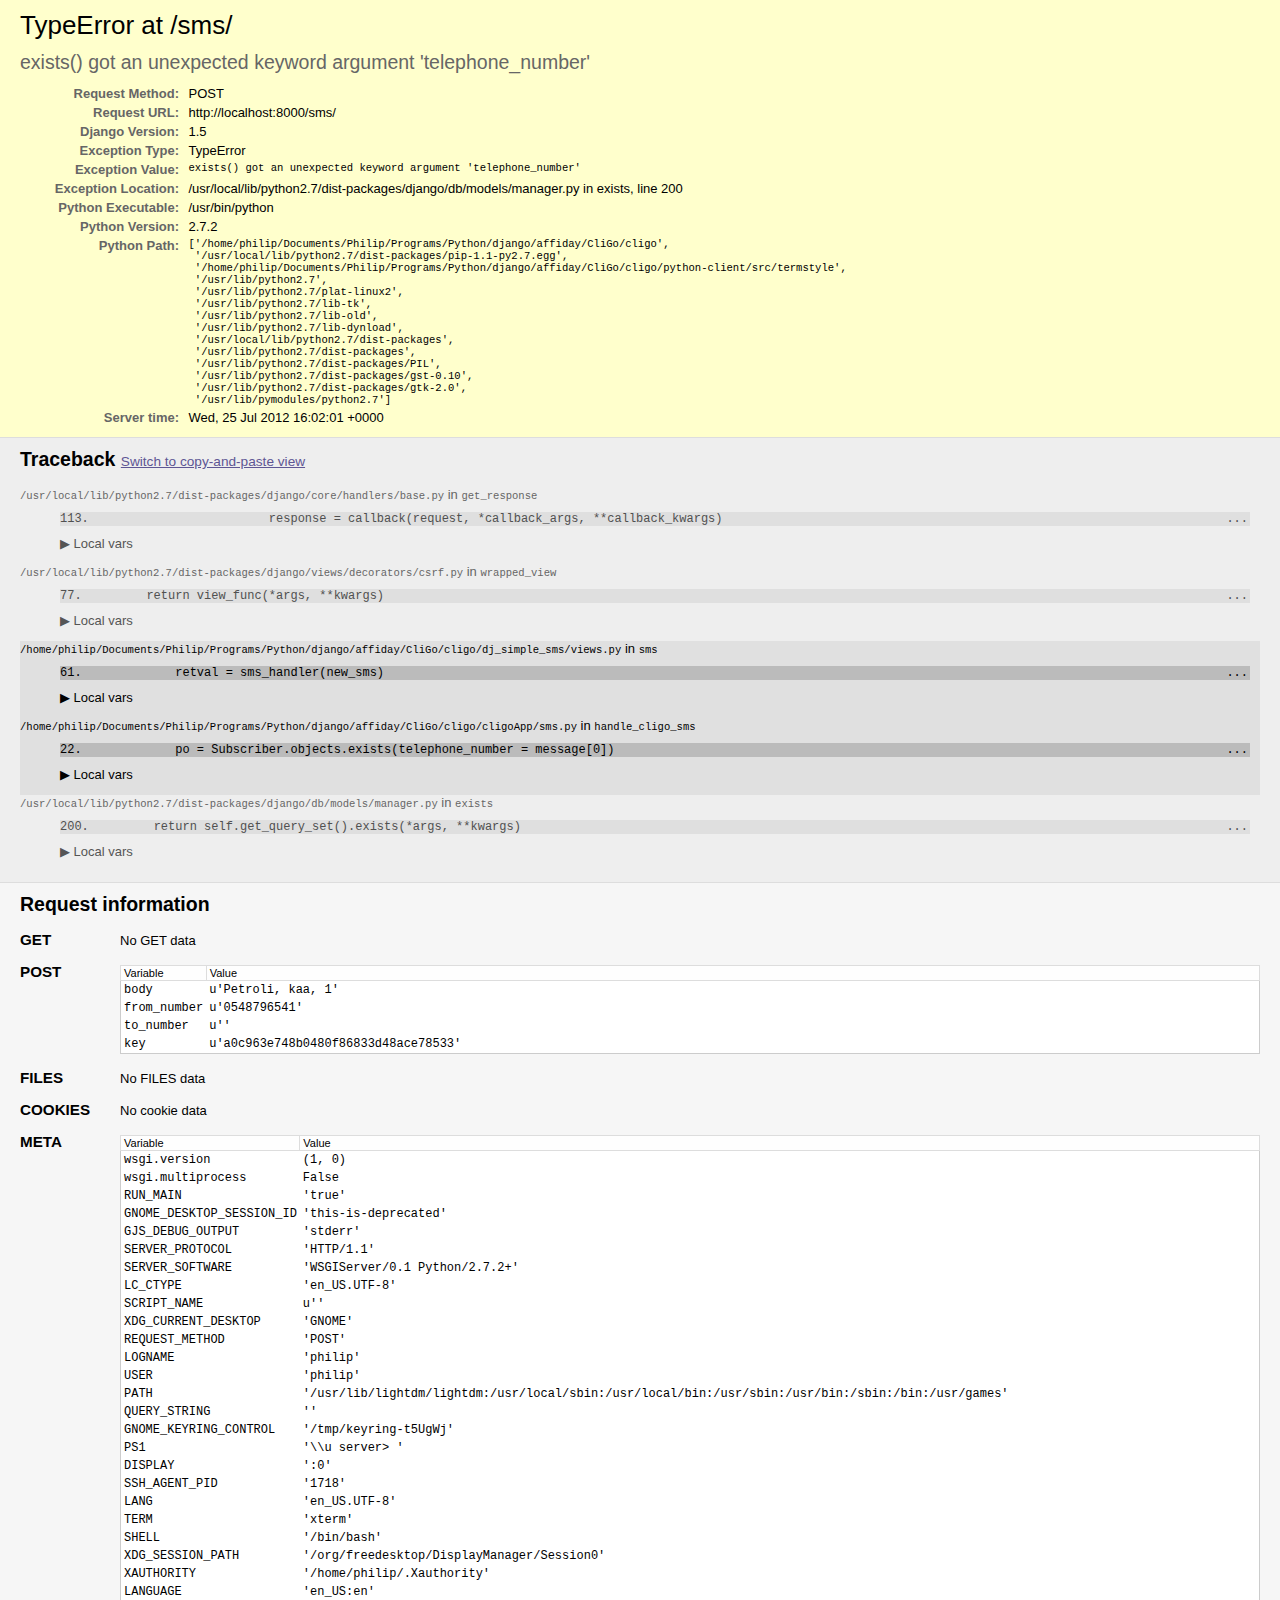
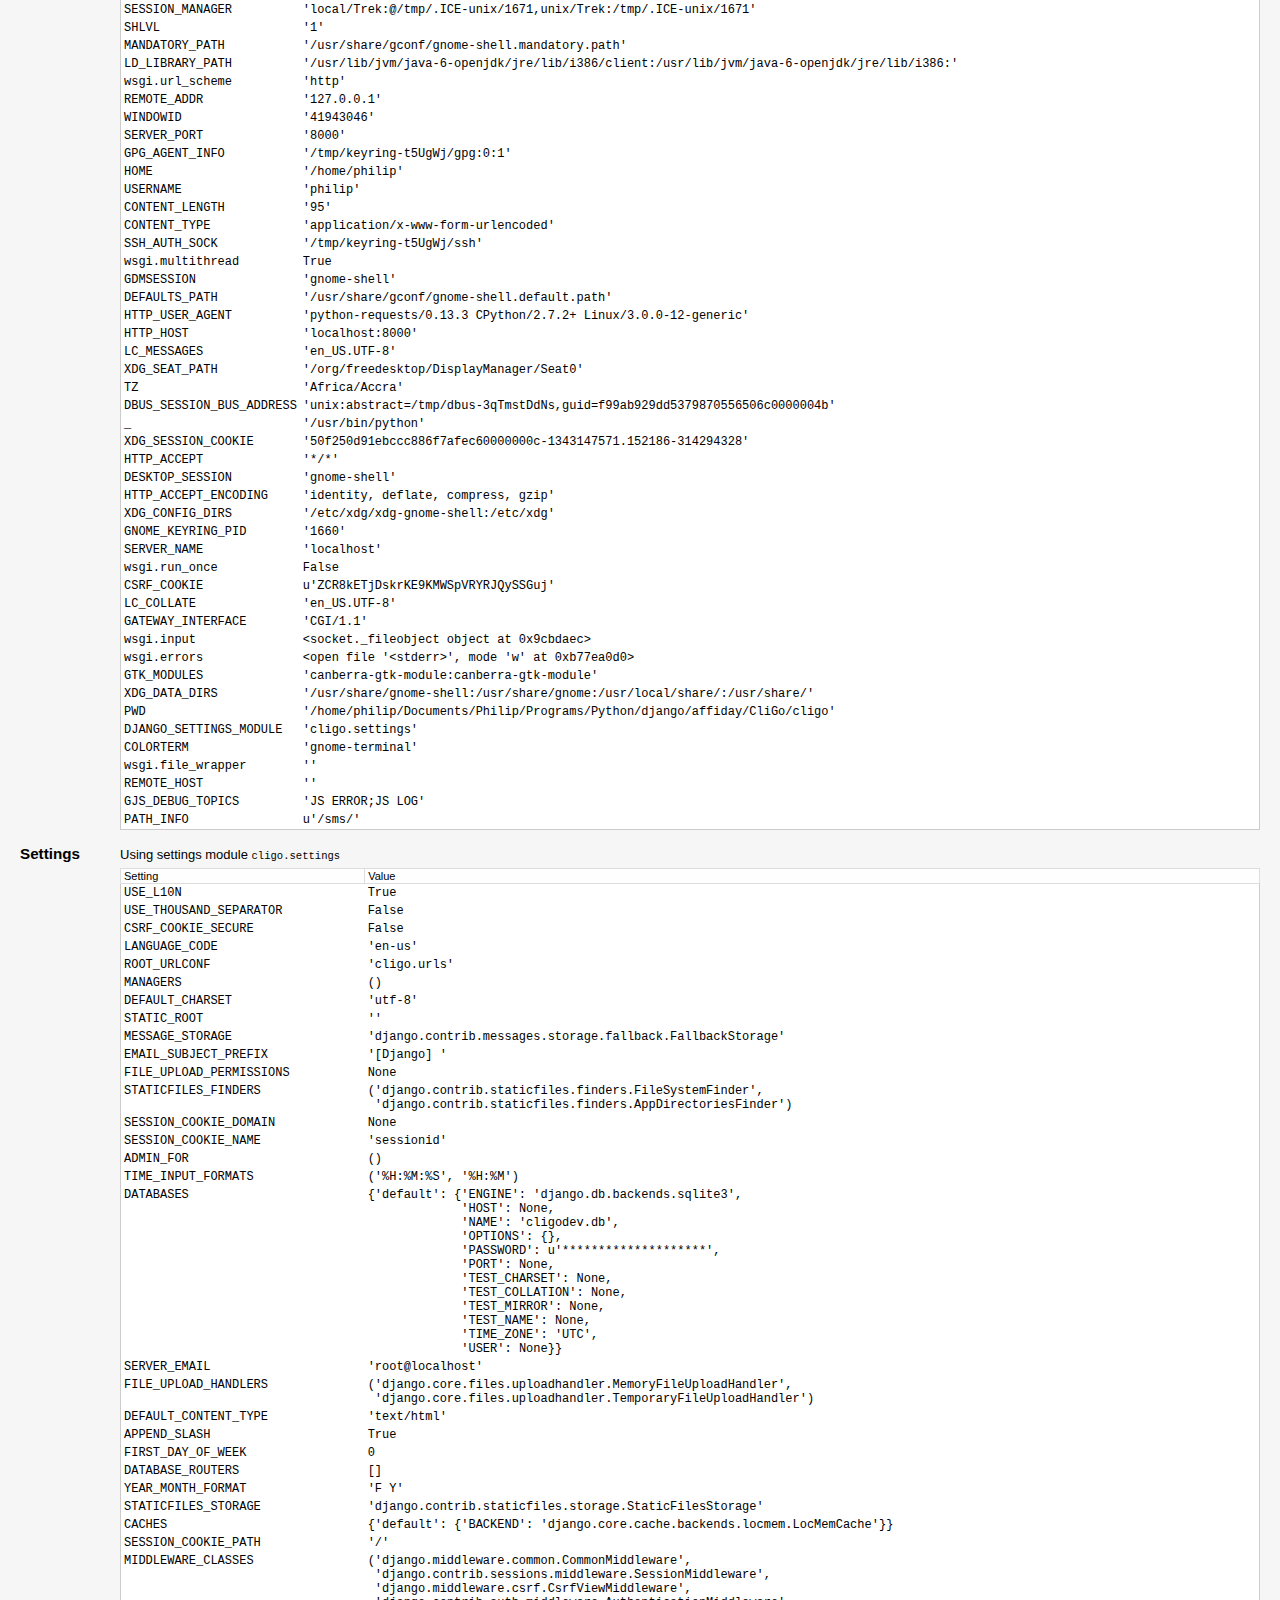
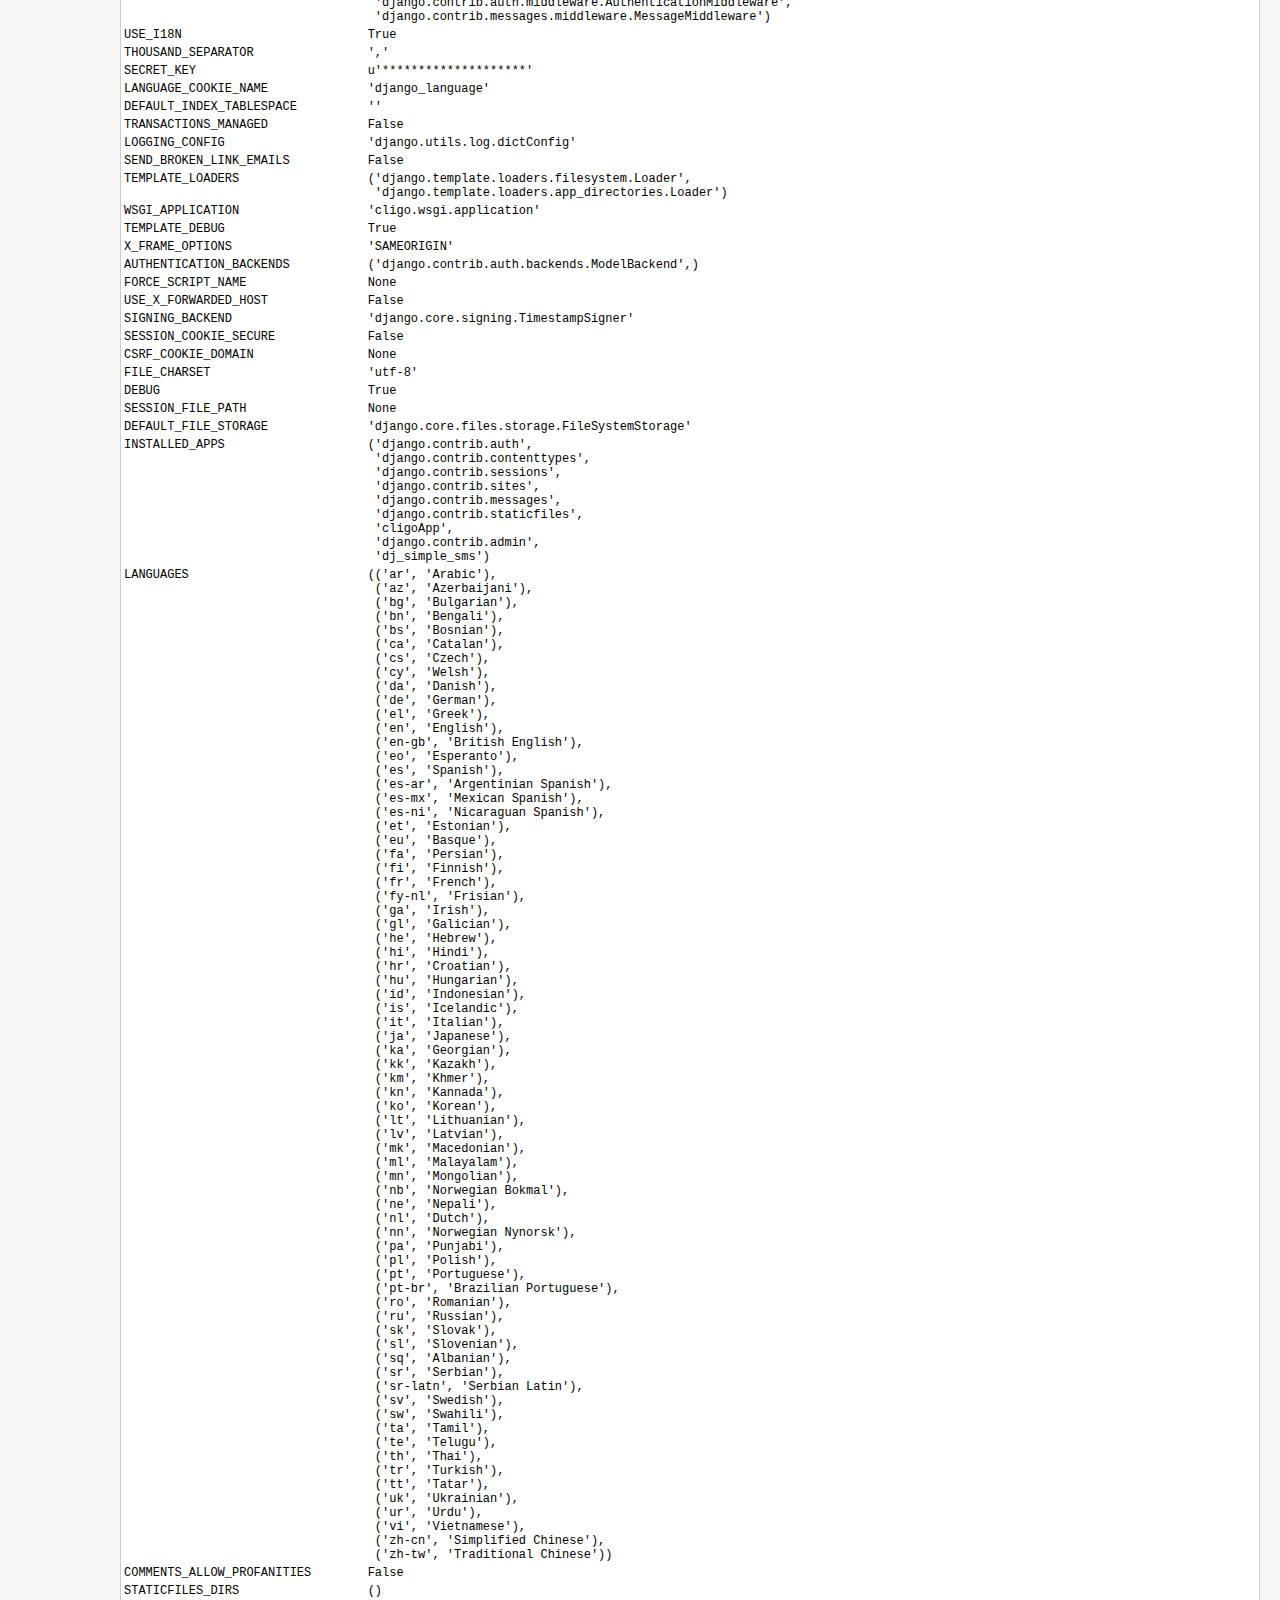
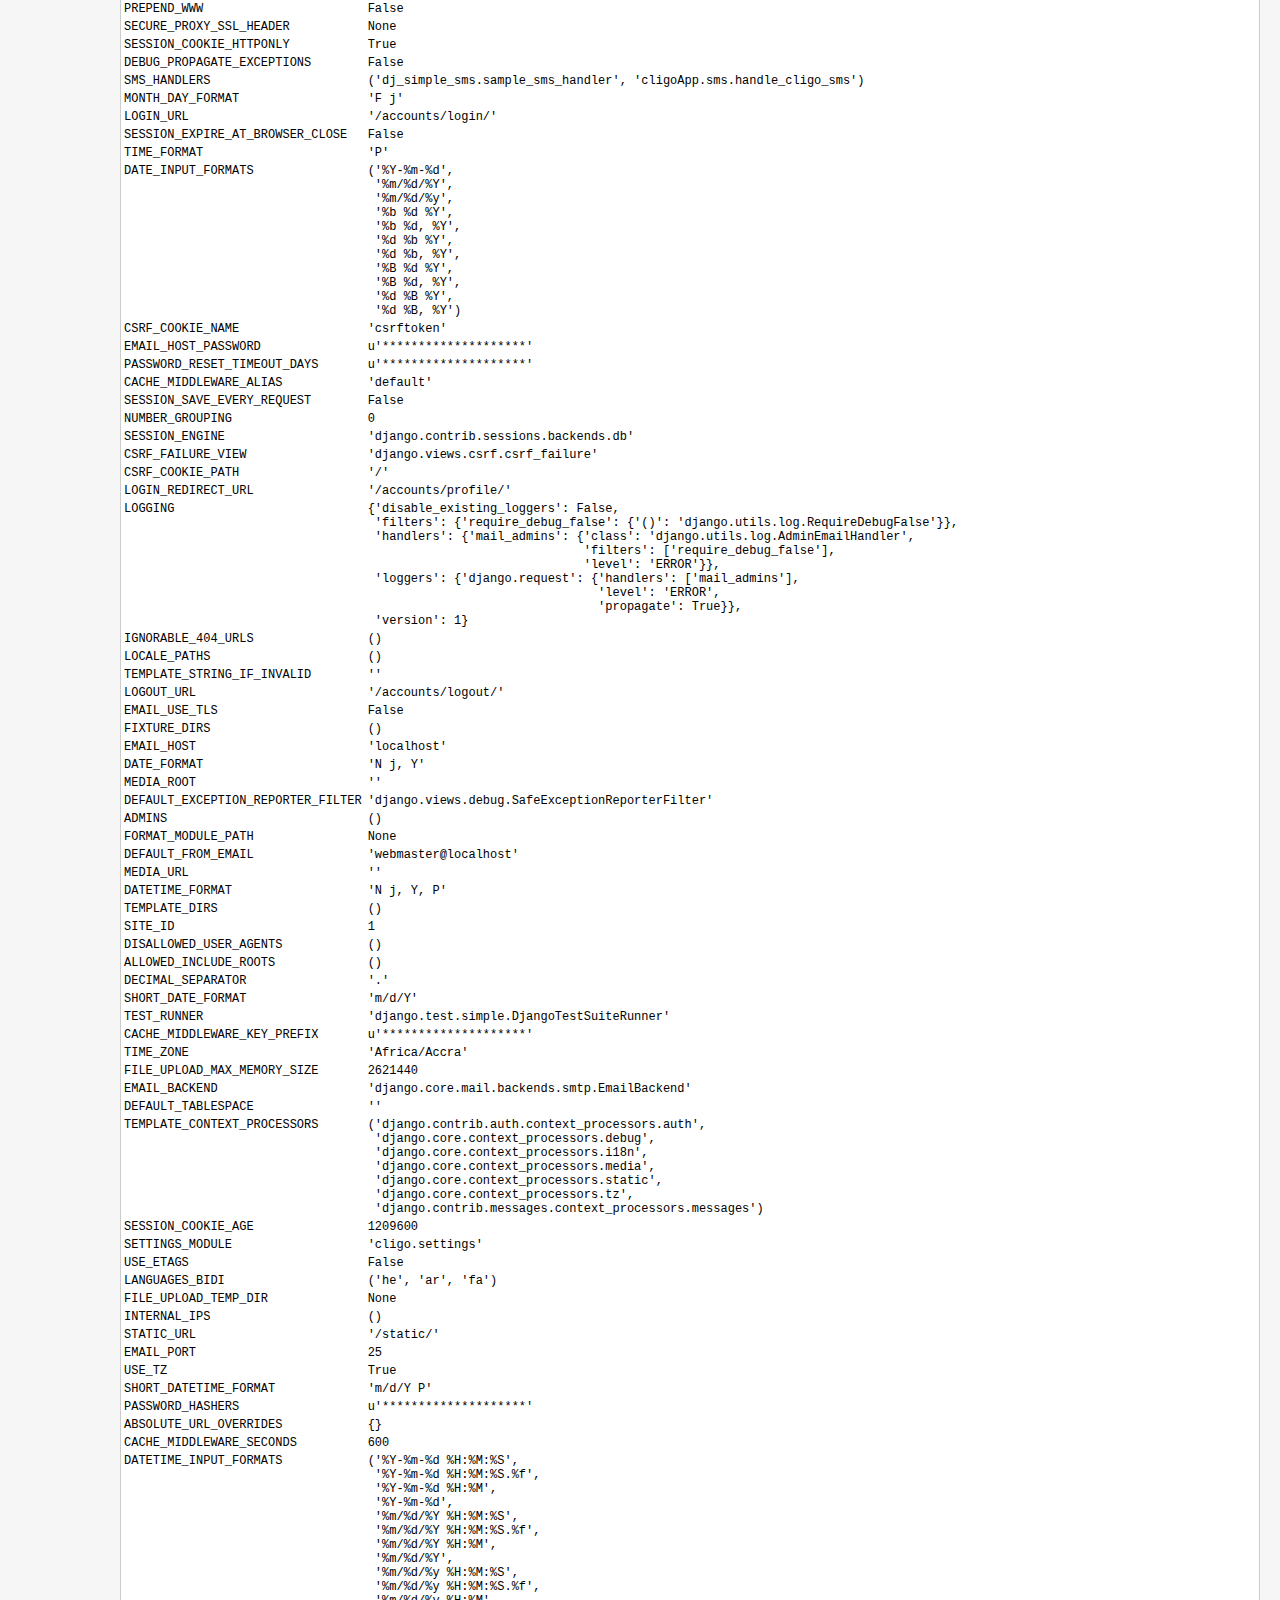
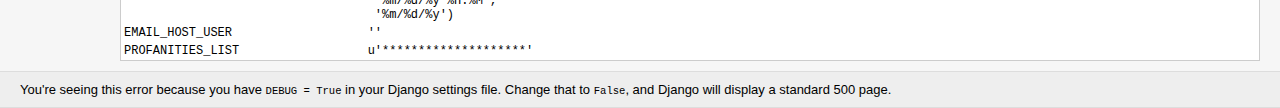
==== commit 02372abb: "cligo" ====
--- a/cligo/python-client/errresponse.html
+++ b/cligo/python-client/errresponse.html
@@ -4,7 +4,7 @@
 <head>
   <meta http-equiv="content-type" content="text/html; charset=utf-8">
   <meta name="robots" content="NONE,NOARCHIVE">
-  <title>DoesNotExist at /sms/</title>
+  <title>TypeError at /sms/</title>
   <style type="text/css">
     html * { padding:0; margin:0; }
     body * { padding:10px 20px; }
@@ -118,8 +118,8 @@
 </head>
 <body>
 <div id="summary">
-  <h1>DoesNotExist at /sms/</h1>
-  <pre class="exception_value">Subscriber matching query does not exist. Lookup parameters were {&#39;telephone_number&#39;: u&#39;0254879877&#39;}</pre>
+  <h1>TypeError at /sms/</h1>
+  <pre class="exception_value">exists() got an unexpected keyword argument &#39;telephone_number&#39;</pre>
   <table class="meta">
 
     <tr>
@@ -138,19 +138,19 @@
 
     <tr>
       <th>Exception Type:</th>
-      <td>DoesNotExist</td>
+      <td>TypeError</td>
     </tr>
 
 
     <tr>
       <th>Exception Value:</th>
-      <td><pre>Subscriber matching query does not exist. Lookup parameters were {&#39;telephone_number&#39;: u&#39;0254879877&#39;}</pre></td>
+      <td><pre>exists() got an unexpected keyword argument &#39;telephone_number&#39;</pre></td>
     </tr>
 
 
     <tr>
       <th>Exception Location:</th>
-      <td>/usr/local/lib/python2.7/dist-packages/django/db/models/query.py in get, line 375</td>
+      <td>/usr/local/lib/python2.7/dist-packages/django/db/models/manager.py in exists, line 200</td>
     </tr>
 
     <tr>
@@ -180,7 +180,7 @@
     </tr>
     <tr>
       <th>Server time:</th>
-      <td>Wed, 25 Jul 2012 13:19:42 +0000</td>
+      <td>Wed, 25 Jul 2012 16:02:01 +0000</td>
     </tr>
   </table>
 </div>
@@ -198,13 +198,13 @@
           <code>/usr/local/lib/python2.7/dist-packages/django/core/handlers/base.py</code> in <code>get_response</code>
 
           
-            <div class="context" id="c157508388">
-              
-                <ol start="106" class="pre-context" id="pre157508388"><li onclick="toggle('pre157508388', 'post157508388')"><pre>                    for middleware_method in self._view_middleware:</pre></li><li onclick="toggle('pre157508388', 'post157508388')"><pre>                        response = middleware_method(request, callback, callback_args, callback_kwargs)</pre></li><li onclick="toggle('pre157508388', 'post157508388')"><pre>                        if response:</pre></li><li onclick="toggle('pre157508388', 'post157508388')"><pre>                            break</pre></li><li onclick="toggle('pre157508388', 'post157508388')"><pre></pre></li><li onclick="toggle('pre157508388', 'post157508388')"><pre>                if response is None:</pre></li><li onclick="toggle('pre157508388', 'post157508388')"><pre>                    try:</pre></li></ol>
-              
-              <ol start="113" class="context-line"><li onclick="toggle('pre157508388', 'post157508388')"><pre>                        response = callback(request, *callback_args, **callback_kwargs)</pre> <span>...</span></li></ol>
-              
-                <ol start='114' class="post-context" id="post157508388"><li onclick="toggle('pre157508388', 'post157508388')"><pre>                    except Exception as e:</pre></li><li onclick="toggle('pre157508388', 'post157508388')"><pre>                        # If the view raised an exception, run it through exception</pre></li><li onclick="toggle('pre157508388', 'post157508388')"><pre>                        # middleware, and if the exception middleware returns a</pre></li><li onclick="toggle('pre157508388', 'post157508388')"><pre>                        # response, use that. Otherwise, reraise the exception.</pre></li><li onclick="toggle('pre157508388', 'post157508388')"><pre>                        for middleware_method in self._exception_middleware:</pre></li><li onclick="toggle('pre157508388', 'post157508388')"><pre>                            response = middleware_method(request, e)</pre></li></ol>
+            <div class="context" id="c164760468">
+              
+                <ol start="106" class="pre-context" id="pre164760468"><li onclick="toggle('pre164760468', 'post164760468')"><pre>                    for middleware_method in self._view_middleware:</pre></li><li onclick="toggle('pre164760468', 'post164760468')"><pre>                        response = middleware_method(request, callback, callback_args, callback_kwargs)</pre></li><li onclick="toggle('pre164760468', 'post164760468')"><pre>                        if response:</pre></li><li onclick="toggle('pre164760468', 'post164760468')"><pre>                            break</pre></li><li onclick="toggle('pre164760468', 'post164760468')"><pre></pre></li><li onclick="toggle('pre164760468', 'post164760468')"><pre>                if response is None:</pre></li><li onclick="toggle('pre164760468', 'post164760468')"><pre>                    try:</pre></li></ol>
+              
+              <ol start="113" class="context-line"><li onclick="toggle('pre164760468', 'post164760468')"><pre>                        response = callback(request, *callback_args, **callback_kwargs)</pre> <span>...</span></li></ol>
+              
+                <ol start='114' class="post-context" id="post164760468"><li onclick="toggle('pre164760468', 'post164760468')"><pre>                    except Exception as e:</pre></li><li onclick="toggle('pre164760468', 'post164760468')"><pre>                        # If the view raised an exception, run it through exception</pre></li><li onclick="toggle('pre164760468', 'post164760468')"><pre>                        # middleware, and if the exception middleware returns a</pre></li><li onclick="toggle('pre164760468', 'post164760468')"><pre>                        # response, use that. Otherwise, reraise the exception.</pre></li><li onclick="toggle('pre164760468', 'post164760468')"><pre>                        for middleware_method in self._exception_middleware:</pre></li><li onclick="toggle('pre164760468', 'post164760468')"><pre>                            response = middleware_method(request, e)</pre></li></ol>
               
             </div>
           
@@ -212,10 +212,10 @@
           
             <div class="commands">
                 
-                    <a href="#" onclick="return varToggle(this, '157508388')"><span>&#x25b6;</span> Local vars</a>
+                    <a href="#" onclick="return varToggle(this, '164760468')"><span>&#x25b6;</span> Local vars</a>
                 
             </div>
-            <table class="vars" id="v157508388">
+            <table class="vars" id="v164760468">
               <thead>
                 <tr>
                   <th>Variable</th>
@@ -231,7 +231,7 @@
                 
                   <tr>
                     <td>e</td>
-                    <td class="code"><pre>DoesNotExist(&quot;Subscriber matching query does not exist. Lookup parameters were {&#39;telephone_number&#39;: u&#39;0254879877&#39;}&quot;,)</pre></td>
+                    <td class="code"><pre>TypeError(&quot;exists() got an unexpected keyword argument &#39;telephone_number&#39;&quot;,)</pre></td>
                   </tr>
                 
                   <tr>
@@ -241,27 +241,27 @@
                 
                   <tr>
                     <td>settings</td>
-                    <td class="code"><pre>&lt;django.conf.LazySettings object at 0x8d2440c&gt;</pre></td>
+                    <td class="code"><pre>&lt;django.conf.LazySettings object at 0x94ec40c&gt;</pre></td>
                   </tr>
                 
                   <tr>
                     <td>middleware_method</td>
-                    <td class="code"><pre>&lt;bound method CsrfViewMiddleware.process_view of &lt;django.middleware.csrf.CsrfViewMiddleware object at 0x94f116c&gt;&gt;</pre></td>
+                    <td class="code"><pre>&lt;bound method CsrfViewMiddleware.process_view of &lt;django.middleware.csrf.CsrfViewMiddleware object at 0x9cb916c&gt;&gt;</pre></td>
                   </tr>
                 
                   <tr>
                     <td>self</td>
-                    <td class="code"><pre>&lt;django.core.handlers.wsgi.WSGIHandler object at 0x94e66ac&gt;</pre></td>
+                    <td class="code"><pre>&lt;django.core.handlers.wsgi.WSGIHandler object at 0x9cad6cc&gt;</pre></td>
                   </tr>
                 
                   <tr>
                     <td>request</td>
-                    <td class="code"><pre>&quot;&lt;WSGIRequest\npath:/sms/,\nGET:&lt;QueryDict: {}&gt;,\nPOST:&lt;QueryDict: {u&#39;body&#39;: [u&#39;Louis, kaa, 5&#39;], u&#39;from_number&#39;: [u&#39;0254879877&#39;], u&#39;to_number&#39;: [u&#39;&#39;], u&#39;key&#39;: [u&#39;a0c963e748b0480f86833d48ace78533&#39;]}&gt;,\nCOOKIES:{},\nMETA:{&#39;COLORTERM&#39;: &#39;gnome-terminal&#39;,\n &#39;CONTENT_LENGTH&#39;: &#39;93&#39;,\n &#39;CONTENT_TYPE&#39;: &#39;application/x-www-form-urlencoded&#39;,\n &#39;CSRF_COOKIE&#39;: u&#39;33yLc5WTlZ44JLusYb5M1EKANjWE3V7p&#39;,\n &#39;DBUS_SESSION_BUS_ADDRESS&#39;: &#39;unix:abstract=/tmp/dbus-3qTmstDdNs,guid=f99ab929dd5379870556506c0000004b&#39;,\n &#39;DEFAULTS_PATH&#39;: &#39;/usr/share/gconf/gnome-shell.default.path&#39;,\n &#39;DESKTOP_SESSION&#39;: &#39;gnome-shell&#39;,\n &#39;DISPLAY&#39;: &#39;:0&#39;,\n &#39;DJANGO_SETTINGS_MODULE&#39;: &#39;cligo.settings&#39;,\n &#39;GATEWAY_INTERFACE&#39;: &#39;CGI/1.1&#39;,\n &#39;GDMSESSION&#39;: &#39;gnome-shell&#39;,\n &#39;GJS_DEBUG_OUTPUT&#39;: &#39;stderr&#39;,\n &#39;GJS_DEBUG_TOPICS&#39;: &#39;JS ERROR;JS LOG&#39;,\n &#39;GNOME_DESKTOP_SESSION_ID&#39;: &#39;this-is-deprecated&#39;,\n &#39;GNOME_KEYRING_CONTROL&#39;: &#39;/tmp/keyring-t5UgWj&#39;,\n &#39;GNOME_KEYRING_PID&#39;: &#39;1660&#39;,\n &#39;GPG_AGENT_INFO&#39;: &#39;/tmp/keyring-t5UgWj/gpg:0:1&#39;,\n &#39;GTK_MODULES&#39;: &#39;canberra-gtk-module:canberra-gtk-module&#39;,\n &#39;HOME&#39;: &#39;/home/philip&#39;,\n &#39;HTTP_ACCEPT&#39;: &#39;*/*&#39;,\n &#39;HTTP_ACCEPT_ENCODING&#39;: &#39;identity, deflate, compress, gzip&#39;,\n &#39;HTTP_HOST&#39;: &#39;localhost:8000&#39;,\n &#39;HTTP_USER_AGENT&#39;: &#39;python-requests/0.13.3 CPython/2.7.2+ Linux/3.0.0-12-generic&#39;,\n &#39;LANG&#39;: &#39;en_US.UTF-8&#39;,\n &#39;LANGUAGE&#39;: &#39;en_US:en&#39;,\n &#39;LC_COLLATE&#39;: &#39;en_US.UTF-8&#39;,\n &#39;LC_CTYPE&#39;: &#39;en_US.UTF-8&#39;,\n &#39;LC_MESSAGES&#39;: &#39;en_US.UTF-8&#39;,\n &#39;LD_LIBRARY_PATH&#39;: &#39;/usr/lib/jvm/java-6-openjdk/jre/lib/i386/client:/usr/lib/jvm/java-6-openjdk/jre/lib/i386:&#39;,\n &#39;LOGNAME&#39;: &#39;philip&#39;,\n &#39;MANDATORY_PATH&#39;: &#39;/usr/share/gconf/gnome-shell.mandatory.path&#39;,\n &#39;PATH&#39;: &#39;/usr/lib/lightdm/lightdm:/usr/local/sbin:/usr/local/bin:/usr/sbin:/usr/bin:/sbin:/bin:/usr/games&#39;,\n &#39;PATH_INFO&#39;: u&#39;/sms/&#39;,\n &#39;PS1&#39;: &#39;\\\\u server&gt; &#39;,\n &#39;PWD&#39;: &#39;/home/philip/Documents/Philip/Programs/Python/django/affiday/CliGo/cligo&#39;,\n &#39;QUERY_STRING&#39;: &#39;&#39;,\n &#39;REMOTE_ADDR&#39;: &#39;127.0.0.1&#39;,\n &#39;REMOTE_HOST&#39;: &#39;&#39;,\n &#39;REQUEST_METHOD&#39;: &#39;POST&#39;,\n &#39;RUN_MAIN&#39;: &#39;true&#39;,\n &#39;SCRIPT_NAME&#39;: u&#39;&#39;,\n &#39;SERVER_NAME&#39;: &#39;localhost&#39;,\n &#39;SERVER_PORT&#39;: &#39;8000&#39;,\n &#39;SERVER_PROTOCOL&#39;: &#39;HTTP/1.1&#39;,\n &#39;SERVER_SOFTWARE&#39;: &#39;WSGIServer/0.1 Python/2.7.2+&#39;,\n &#39;SESSION_MANAGER&#39;: &#39;local/Trek:@/tmp/.ICE-unix/1671,unix/Trek:/tmp/.ICE-unix/1671&#39;,\n &#39;SHELL&#39;: &#39;/bin/bash&#39;,\n &#39;SHLVL&#39;: &#39;1&#39;,\n &#39;SSH_AGENT_PID&#39;: &#39;1718&#39;,\n &#39;SSH_AUTH_SOCK&#39;: &#39;/tmp/keyring-t5UgWj/ssh&#39;,\n &#39;TERM&#39;: &#39;xterm&#39;,\n &#39;TZ&#39;: &#39;Africa/Accra&#39;,\n &#39;USER&#39;: &#39;philip&#39;,\n &#39;USERNAME&#39;: &#39;philip&#39;,\n &#39;WINDOWID&#39;: &#39;41943046&#39;,\n &#39;XAUTHORITY&#39;: &#39;/home/philip/.Xauthority&#39;,\n &#39;XDG_CONFIG_DIRS&#39;: &#39;/etc/xdg/xdg-gnome-shell:/etc/xdg&#39;,\n &#39;XDG_CURRENT_DESKTOP&#39;: &#39;GNOME&#39;,\n &#39;XDG_DATA_DIRS&#39;: &#39;/usr/share/gnome-shell:/usr/share/gnome:/usr/local/share/:/usr/share/&#39;,\n &#39;XDG_SEAT_PATH&#39;: &#39;/org/freedesktop/DisplayManager/Seat0&#39;,\n &#39;XDG_SESSION_COOKIE&#39;: &#39;50f250d91ebccc886f7afec60000000c-1343147571.152186-314294328&#39;,\n &#39;XDG_SESSION_PATH&#39;: &#39;/org/freedesktop/DisplayManager/Session0&#39;,\n &#39;_&#39;: &#39;/usr/bin/python&#39;,\n &#39;wsgi.errors&#39;: &lt;open file &#39;&lt;stderr&gt;&#39;, mode &#39;w&#39; at 0xb78690d0&gt;,\n &#39;wsgi.file_wrapper&#39;: &lt;class wsgiref.util.FileWrapper at 0x906f35c&gt;,\n &#39;wsgi.input&#39;: &lt;socket._fileobject object at 0x95759ec&gt;,\n &#39;wsgi.multiprocess&#39;: False,\n &#39;wsgi.multithread&#39;: True,\n &#39;wsgi.run_once&#39;: False,\n &#39;wsgi.url_scheme&#39;: &#39;http&#39;,\n &#39;wsgi.version&#39;: (1, 0)}&gt;&quot;</pre></td>
+                    <td class="code"><pre>&quot;&lt;WSGIRequest\npath:/sms/,\nGET:&lt;QueryDict: {}&gt;,\nPOST:&lt;QueryDict: {u&#39;body&#39;: [u&#39;Petroli, kaa, 1&#39;], u&#39;from_number&#39;: [u&#39;0548796541&#39;], u&#39;to_number&#39;: [u&#39;&#39;], u&#39;key&#39;: [u&#39;a0c963e748b0480f86833d48ace78533&#39;]}&gt;,\nCOOKIES:{},\nMETA:{&#39;COLORTERM&#39;: &#39;gnome-terminal&#39;,\n &#39;CONTENT_LENGTH&#39;: &#39;95&#39;,\n &#39;CONTENT_TYPE&#39;: &#39;application/x-www-form-urlencoded&#39;,\n &#39;CSRF_COOKIE&#39;: u&#39;ZCR8kETjDskrKE9KMWSpVRYRJQySSGuj&#39;,\n &#39;DBUS_SESSION_BUS_ADDRESS&#39;: &#39;unix:abstract=/tmp/dbus-3qTmstDdNs,guid=f99ab929dd5379870556506c0000004b&#39;,\n &#39;DEFAULTS_PATH&#39;: &#39;/usr/share/gconf/gnome-shell.default.path&#39;,\n &#39;DESKTOP_SESSION&#39;: &#39;gnome-shell&#39;,\n &#39;DISPLAY&#39;: &#39;:0&#39;,\n &#39;DJANGO_SETTINGS_MODULE&#39;: &#39;cligo.settings&#39;,\n &#39;GATEWAY_INTERFACE&#39;: &#39;CGI/1.1&#39;,\n &#39;GDMSESSION&#39;: &#39;gnome-shell&#39;,\n &#39;GJS_DEBUG_OUTPUT&#39;: &#39;stderr&#39;,\n &#39;GJS_DEBUG_TOPICS&#39;: &#39;JS ERROR;JS LOG&#39;,\n &#39;GNOME_DESKTOP_SESSION_ID&#39;: &#39;this-is-deprecated&#39;,\n &#39;GNOME_KEYRING_CONTROL&#39;: &#39;/tmp/keyring-t5UgWj&#39;,\n &#39;GNOME_KEYRING_PID&#39;: &#39;1660&#39;,\n &#39;GPG_AGENT_INFO&#39;: &#39;/tmp/keyring-t5UgWj/gpg:0:1&#39;,\n &#39;GTK_MODULES&#39;: &#39;canberra-gtk-module:canberra-gtk-module&#39;,\n &#39;HOME&#39;: &#39;/home/philip&#39;,\n &#39;HTTP_ACCEPT&#39;: &#39;*/*&#39;,\n &#39;HTTP_ACCEPT_ENCODING&#39;: &#39;identity, deflate, compress, gzip&#39;,\n &#39;HTTP_HOST&#39;: &#39;localhost:8000&#39;,\n &#39;HTTP_USER_AGENT&#39;: &#39;python-requests/0.13.3 CPython/2.7.2+ Linux/3.0.0-12-generic&#39;,\n &#39;LANG&#39;: &#39;en_US.UTF-8&#39;,\n &#39;LANGUAGE&#39;: &#39;en_US:en&#39;,\n &#39;LC_COLLATE&#39;: &#39;en_US.UTF-8&#39;,\n &#39;LC_CTYPE&#39;: &#39;en_US.UTF-8&#39;,\n &#39;LC_MESSAGES&#39;: &#39;en_US.UTF-8&#39;,\n &#39;LD_LIBRARY_PATH&#39;: &#39;/usr/lib/jvm/java-6-openjdk/jre/lib/i386/client:/usr/lib/jvm/java-6-openjdk/jre/lib/i386:&#39;,\n &#39;LOGNAME&#39;: &#39;philip&#39;,\n &#39;MANDATORY_PATH&#39;: &#39;/usr/share/gconf/gnome-shell.mandatory.path&#39;,\n &#39;PATH&#39;: &#39;/usr/lib/lightdm/lightdm:/usr/local/sbin:/usr/local/bin:/usr/sbin:/usr/bin:/sbin:/bin:/usr/games&#39;,\n &#39;PATH_INFO&#39;: u&#39;/sms/&#39;,\n &#39;PS1&#39;: &#39;\\\\u server&gt; &#39;,\n &#39;PWD&#39;: &#39;/home/philip/Documents/Philip/Programs/Python/django/affiday/CliGo/cligo&#39;,\n &#39;QUERY_STRING&#39;: &#39;&#39;,\n &#39;REMOTE_ADDR&#39;: &#39;127.0.0.1&#39;,\n &#39;REMOTE_HOST&#39;: &#39;&#39;,\n &#39;REQUEST_METHOD&#39;: &#39;POST&#39;,\n &#39;RUN_MAIN&#39;: &#39;true&#39;,\n &#39;SCRIPT_NAME&#39;: u&#39;&#39;,\n &#39;SERVER_NAME&#39;: &#39;localhost&#39;,\n &#39;SERVER_PORT&#39;: &#39;8000&#39;,\n &#39;SERVER_PROTOCOL&#39;: &#39;HTTP/1.1&#39;,\n &#39;SERVER_SOFTWARE&#39;: &#39;WSGIServer/0.1 Python/2.7.2+&#39;,\n &#39;SESSION_MANAGER&#39;: &#39;local/Trek:@/tmp/.ICE-unix/1671,unix/Trek:/tmp/.ICE-unix/1671&#39;,\n &#39;SHELL&#39;: &#39;/bin/bash&#39;,\n &#39;SHLVL&#39;: &#39;1&#39;,\n &#39;SSH_AGENT_PID&#39;: &#39;1718&#39;,\n &#39;SSH_AUTH_SOCK&#39;: &#39;/tmp/keyring-t5UgWj/ssh&#39;,\n &#39;TERM&#39;: &#39;xterm&#39;,\n &#39;TZ&#39;: &#39;Africa/Accra&#39;,\n &#39;USER&#39;: &#39;philip&#39;,\n &#39;USERNAME&#39;: &#39;philip&#39;,\n &#39;WINDOWID&#39;: &#39;41943046&#39;,\n &#39;XAUTHORITY&#39;: &#39;/home/philip/.Xauthority&#39;,\n &#39;XDG_CONFIG_DIRS&#39;: &#39;/etc/xdg/xdg-gnome-shell:/etc/xdg&#39;,\n &#39;XDG_CURRENT_DESKTOP&#39;: &#39;GNOME&#39;,\n &#39;XDG_DATA_DIRS&#39;: &#39;/usr/share/gnome-shell:/usr/share/gnome:/usr/local/share/:/usr/share/&#39;,\n &#39;XDG_SEAT_PATH&#39;: &#39;/org/freedesktop/DisplayManager/Seat0&#39;,\n &#39;XDG_SESSION_COOKIE&#39;: &#39;50f250d91ebccc886f7afec60000000c-1343147571.152186-314294328&#39;,\n &#39;XDG_SESSION_PATH&#39;: &#39;/org/freedesktop/DisplayManager/Session0&#39;,\n &#39;_&#39;: &#39;/usr/bin/python&#39;,\n &#39;wsgi.errors&#39;: &lt;open file &#39;&lt;stderr&gt;&#39;, mode &#39;w&#39; at 0xb77ea0d0&gt;,\n &#39;wsgi.file_wrapper&#39;: &lt;class wsgiref.util.FileWrapper at 0x983735c&gt;,\n &#39;wsgi.input&#39;: &lt;socket._fileobject object at 0x9cbdaec&gt;,\n &#39;wsgi.multiprocess&#39;: False,\n &#39;wsgi.multithread&#39;: True,\n &#39;wsgi.run_once&#39;: False,\n &#39;wsgi.url_scheme&#39;: &#39;http&#39;,\n &#39;wsgi.version&#39;: (1, 0)}&gt;&quot;</pre></td>
                   </tr>
                 
                   <tr>
                     <td>callback</td>
-                    <td class="code"><pre>&lt;function sms at 0x94177d4&gt;</pre></td>
+                    <td class="code"><pre>&lt;function sms at 0x9bdf7d4&gt;</pre></td>
                   </tr>
                 
                   <tr>
@@ -298,13 +298,13 @@
           <code>/usr/local/lib/python2.7/dist-packages/django/views/decorators/csrf.py</code> in <code>wrapped_view</code>
 
           
-            <div class="context" id="c157509868">
-              
-                <ol start="70" class="pre-context" id="pre157509868"><li onclick="toggle('pre157509868', 'post157509868')"><pre>    &quot;&quot;&quot;</pre></li><li onclick="toggle('pre157509868', 'post157509868')"><pre>    Marks a view function as being exempt from the CSRF view protection.</pre></li><li onclick="toggle('pre157509868', 'post157509868')"><pre>    &quot;&quot;&quot;</pre></li><li onclick="toggle('pre157509868', 'post157509868')"><pre>    # We could just do view_func.csrf_exempt = True, but decorators</pre></li><li onclick="toggle('pre157509868', 'post157509868')"><pre>    # are nicer if they don&#39;t have side-effects, so we return a new</pre></li><li onclick="toggle('pre157509868', 'post157509868')"><pre>    # function.</pre></li><li onclick="toggle('pre157509868', 'post157509868')"><pre>    def wrapped_view(*args, **kwargs):</pre></li></ol>
-              
-              <ol start="77" class="context-line"><li onclick="toggle('pre157509868', 'post157509868')"><pre>        return view_func(*args, **kwargs)</pre> <span>...</span></li></ol>
-              
-                <ol start='78' class="post-context" id="post157509868"><li onclick="toggle('pre157509868', 'post157509868')"><pre>    wrapped_view.csrf_exempt = True</pre></li><li onclick="toggle('pre157509868', 'post157509868')"><pre>    return wraps(view_func, assigned=available_attrs(view_func))(wrapped_view)</pre></li></ol>
+            <div class="context" id="c164761508">
+              
+                <ol start="70" class="pre-context" id="pre164761508"><li onclick="toggle('pre164761508', 'post164761508')"><pre>    &quot;&quot;&quot;</pre></li><li onclick="toggle('pre164761508', 'post164761508')"><pre>    Marks a view function as being exempt from the CSRF view protection.</pre></li><li onclick="toggle('pre164761508', 'post164761508')"><pre>    &quot;&quot;&quot;</pre></li><li onclick="toggle('pre164761508', 'post164761508')"><pre>    # We could just do view_func.csrf_exempt = True, but decorators</pre></li><li onclick="toggle('pre164761508', 'post164761508')"><pre>    # are nicer if they don&#39;t have side-effects, so we return a new</pre></li><li onclick="toggle('pre164761508', 'post164761508')"><pre>    # function.</pre></li><li onclick="toggle('pre164761508', 'post164761508')"><pre>    def wrapped_view(*args, **kwargs):</pre></li></ol>
+              
+              <ol start="77" class="context-line"><li onclick="toggle('pre164761508', 'post164761508')"><pre>        return view_func(*args, **kwargs)</pre> <span>...</span></li></ol>
+              
+                <ol start='78' class="post-context" id="post164761508"><li onclick="toggle('pre164761508', 'post164761508')"><pre>    wrapped_view.csrf_exempt = True</pre></li><li onclick="toggle('pre164761508', 'post164761508')"><pre>    return wraps(view_func, assigned=available_attrs(view_func))(wrapped_view)</pre></li></ol>
               
             </div>
           
@@ -312,10 +312,10 @@
           
             <div class="commands">
                 
-                    <a href="#" onclick="return varToggle(this, '157509868')"><span>&#x25b6;</span> Local vars</a>
+                    <a href="#" onclick="return varToggle(this, '164761508')"><span>&#x25b6;</span> Local vars</a>
                 
             </div>
-            <table class="vars" id="v157509868">
+            <table class="vars" id="v164761508">
               <thead>
                 <tr>
                   <th>Variable</th>
@@ -329,12 +329,12 @@
                     <td class="code"><pre>(&lt;WSGIRequest
 path:/sms/,
 GET:&lt;QueryDict: {}&gt;,
-POST:&lt;QueryDict: {u&#39;body&#39;: [u&#39;Louis, kaa, 5&#39;], u&#39;from_number&#39;: [u&#39;0254879877&#39;], u&#39;to_number&#39;: [u&#39;&#39;], u&#39;key&#39;: [u&#39;a0c963e748b0480f86833d48ace78533&#39;]}&gt;,
+POST:&lt;QueryDict: {u&#39;body&#39;: [u&#39;Petroli, kaa, 1&#39;], u&#39;from_number&#39;: [u&#39;0548796541&#39;], u&#39;to_number&#39;: [u&#39;&#39;], u&#39;key&#39;: [u&#39;a0c963e748b0480f86833d48ace78533&#39;]}&gt;,
 COOKIES:{},
 META:{&#39;COLORTERM&#39;: &#39;gnome-terminal&#39;,
- &#39;CONTENT_LENGTH&#39;: &#39;93&#39;,
+ &#39;CONTENT_LENGTH&#39;: &#39;95&#39;,
  &#39;CONTENT_TYPE&#39;: &#39;application/x-www-form-urlencoded&#39;,
- &#39;CSRF_COOKIE&#39;: u&#39;33yLc5WTlZ44JLusYb5M1EKANjWE3V7p&#39;,
+ &#39;CSRF_COOKIE&#39;: u&#39;ZCR8kETjDskrKE9KMWSpVRYRJQySSGuj&#39;,
  &#39;DBUS_SESSION_BUS_ADDRESS&#39;: &#39;unix:abstract=/tmp/dbus-3qTmstDdNs,guid=f99ab929dd5379870556506c0000004b&#39;,
  &#39;DEFAULTS_PATH&#39;: &#39;/usr/share/gconf/gnome-shell.default.path&#39;,
  &#39;DESKTOP_SESSION&#39;: &#39;gnome-shell&#39;,
@@ -394,9 +394,9 @@
  &#39;XDG_SESSION_COOKIE&#39;: &#39;50f250d91ebccc886f7afec60000000c-1343147571.152186-314294328&#39;,
  &#39;XDG_SESSION_PATH&#39;: &#39;/org/freedesktop/DisplayManager/Session0&#39;,
  &#39;_&#39;: &#39;/usr/bin/python&#39;,
- &#39;wsgi.errors&#39;: &lt;open file &#39;&lt;stderr&gt;&#39;, mode &#39;w&#39; at 0xb78690d0&gt;,
- &#39;wsgi.file_wrapper&#39;: &lt;class wsgiref.util.FileWrapper at 0x906f35c&gt;,
- &#39;wsgi.input&#39;: &lt;socket._fileobject object at 0x95759ec&gt;,
+ &#39;wsgi.errors&#39;: &lt;open file &#39;&lt;stderr&gt;&#39;, mode &#39;w&#39; at 0xb77ea0d0&gt;,
+ &#39;wsgi.file_wrapper&#39;: &lt;class wsgiref.util.FileWrapper at 0x983735c&gt;,
+ &#39;wsgi.input&#39;: &lt;socket._fileobject object at 0x9cbdaec&gt;,
  &#39;wsgi.multiprocess&#39;: False,
  &#39;wsgi.multithread&#39;: True,
  &#39;wsgi.run_once&#39;: False,
@@ -406,7 +406,7 @@
                 
                   <tr>
                     <td>view_func</td>
-                    <td class="code"><pre>&lt;function sms at 0x94171ec&gt;</pre></td>
+                    <td class="code"><pre>&lt;function sms at 0x9bdf1ec&gt;</pre></td>
                   </tr>
                 
                   <tr>
@@ -423,13 +423,13 @@
           <code>/home/philip/Documents/Philip/Programs/Python/django/affiday/CliGo/cligo/dj_simple_sms/views.py</code> in <code>sms</code>
 
           
-            <div class="context" id="c157510468">
-              
-                <ol start="54" class="pre-context" id="pre157510468"><li onclick="toggle('pre157510468', 'post157510468')"><pre>        sms_handlers = []</pre></li><li onclick="toggle('pre157510468', 'post157510468')"><pre>        sms_handler_tuple = getattr(settings,&#39;SMS_HANDLERS&#39;,[])</pre></li><li onclick="toggle('pre157510468', 'post157510468')"><pre>        for sms_handler_string in sms_handler_tuple:</pre></li><li onclick="toggle('pre157510468', 'post157510468')"><pre>            sms_handlers.append(get_callable(sms_handler_string))</pre></li><li onclick="toggle('pre157510468', 'post157510468')"><pre>        </pre></li><li onclick="toggle('pre157510468', 'post157510468')"><pre>        # call the handlers? is this the best way?</pre></li><li onclick="toggle('pre157510468', 'post157510468')"><pre>        for sms_handler in sms_handlers:</pre></li></ol>
-              
-              <ol start="61" class="context-line"><li onclick="toggle('pre157510468', 'post157510468')"><pre>            retval = sms_handler(new_sms)</pre> <span>...</span></li></ol>
-              
-                <ol start='62' class="post-context" id="post157510468"><li onclick="toggle('pre157510468', 'post157510468')"><pre>            if retval is False:</pre></li><li onclick="toggle('pre157510468', 'post157510468')"><pre>                break</pre></li><li onclick="toggle('pre157510468', 'post157510468')"><pre>                </pre></li><li onclick="toggle('pre157510468', 'post157510468')"><pre>        return HttpResponse()</pre></li><li onclick="toggle('pre157510468', 'post157510468')"><pre>        </pre></li><li onclick="toggle('pre157510468', 'post157510468')"><pre>    elif request.method == &quot;GET&quot;:</pre></li></ol>
+            <div class="context" id="c164761068">
+              
+                <ol start="54" class="pre-context" id="pre164761068"><li onclick="toggle('pre164761068', 'post164761068')"><pre>        sms_handlers = []</pre></li><li onclick="toggle('pre164761068', 'post164761068')"><pre>        sms_handler_tuple = getattr(settings,&#39;SMS_HANDLERS&#39;,[])</pre></li><li onclick="toggle('pre164761068', 'post164761068')"><pre>        for sms_handler_string in sms_handler_tuple:</pre></li><li onclick="toggle('pre164761068', 'post164761068')"><pre>            sms_handlers.append(get_callable(sms_handler_string))</pre></li><li onclick="toggle('pre164761068', 'post164761068')"><pre>        </pre></li><li onclick="toggle('pre164761068', 'post164761068')"><pre>        # call the handlers? is this the best way?</pre></li><li onclick="toggle('pre164761068', 'post164761068')"><pre>        for sms_handler in sms_handlers:</pre></li></ol>
+              
+              <ol start="61" class="context-line"><li onclick="toggle('pre164761068', 'post164761068')"><pre>            retval = sms_handler(new_sms)</pre> <span>...</span></li></ol>
+              
+                <ol start='62' class="post-context" id="post164761068"><li onclick="toggle('pre164761068', 'post164761068')"><pre>            if retval is False:</pre></li><li onclick="toggle('pre164761068', 'post164761068')"><pre>                break</pre></li><li onclick="toggle('pre164761068', 'post164761068')"><pre>                </pre></li><li onclick="toggle('pre164761068', 'post164761068')"><pre>        return HttpResponse()</pre></li><li onclick="toggle('pre164761068', 'post164761068')"><pre>        </pre></li><li onclick="toggle('pre164761068', 'post164761068')"><pre>    elif request.method == &quot;GET&quot;:</pre></li></ol>
               
             </div>
           
@@ -437,10 +437,10 @@
           
             <div class="commands">
                 
-                    <a href="#" onclick="return varToggle(this, '157510468')"><span>&#x25b6;</span> Local vars</a>
+                    <a href="#" onclick="return varToggle(this, '164761068')"><span>&#x25b6;</span> Local vars</a>
                 
             </div>
-            <table class="vars" id="v157510468">
+            <table class="vars" id="v164761068">
               <thead>
                 <tr>
                   <th>Variable</th>
@@ -456,7 +456,7 @@
                 
                   <tr>
                     <td>sms_dict</td>
-                    <td class="code"><pre>{&#39;body&#39;: u&#39;Louis, kaa, 5&#39;, &#39;from_number&#39;: u&#39;0254879877&#39;, &#39;to_number&#39;: u&#39;&#39;}</pre></td>
+                    <td class="code"><pre>{&#39;body&#39;: u&#39;Petroli, kaa, 1&#39;, &#39;from_number&#39;: u&#39;0548796541&#39;, &#39;to_number&#39;: u&#39;&#39;}</pre></td>
                   </tr>
                 
                   <tr>
@@ -466,12 +466,12 @@
                 
                   <tr>
                     <td>sms_handler</td>
-                    <td class="code"><pre>&lt;function handle_cligo_sms at 0x95f317c&gt;</pre></td>
+                    <td class="code"><pre>&lt;function handle_cligo_sms at 0x9d237d4&gt;</pre></td>
                   </tr>
                 
                   <tr>
                     <td>request</td>
-                    <td class="code"><pre>&quot;&lt;WSGIRequest\npath:/sms/,\nGET:&lt;QueryDict: {}&gt;,\nPOST:&lt;QueryDict: {u&#39;body&#39;: [u&#39;Louis, kaa, 5&#39;], u&#39;from_number&#39;: [u&#39;0254879877&#39;], u&#39;to_number&#39;: [u&#39;&#39;], u&#39;key&#39;: [u&#39;a0c963e748b0480f86833d48ace78533&#39;]}&gt;,\nCOOKIES:{},\nMETA:{&#39;COLORTERM&#39;: &#39;gnome-terminal&#39;,\n &#39;CONTENT_LENGTH&#39;: &#39;93&#39;,\n &#39;CONTENT_TYPE&#39;: &#39;application/x-www-form-urlencoded&#39;,\n &#39;CSRF_COOKIE&#39;: u&#39;33yLc5WTlZ44JLusYb5M1EKANjWE3V7p&#39;,\n &#39;DBUS_SESSION_BUS_ADDRESS&#39;: &#39;unix:abstract=/tmp/dbus-3qTmstDdNs,guid=f99ab929dd5379870556506c0000004b&#39;,\n &#39;DEFAULTS_PATH&#39;: &#39;/usr/share/gconf/gnome-shell.default.path&#39;,\n &#39;DESKTOP_SESSION&#39;: &#39;gnome-shell&#39;,\n &#39;DISPLAY&#39;: &#39;:0&#39;,\n &#39;DJANGO_SETTINGS_MODULE&#39;: &#39;cligo.settings&#39;,\n &#39;GATEWAY_INTERFACE&#39;: &#39;CGI/1.1&#39;,\n &#39;GDMSESSION&#39;: &#39;gnome-shell&#39;,\n &#39;GJS_DEBUG_OUTPUT&#39;: &#39;stderr&#39;,\n &#39;GJS_DEBUG_TOPICS&#39;: &#39;JS ERROR;JS LOG&#39;,\n &#39;GNOME_DESKTOP_SESSION_ID&#39;: &#39;this-is-deprecated&#39;,\n &#39;GNOME_KEYRING_CONTROL&#39;: &#39;/tmp/keyring-t5UgWj&#39;,\n &#39;GNOME_KEYRING_PID&#39;: &#39;1660&#39;,\n &#39;GPG_AGENT_INFO&#39;: &#39;/tmp/keyring-t5UgWj/gpg:0:1&#39;,\n &#39;GTK_MODULES&#39;: &#39;canberra-gtk-module:canberra-gtk-module&#39;,\n &#39;HOME&#39;: &#39;/home/philip&#39;,\n &#39;HTTP_ACCEPT&#39;: &#39;*/*&#39;,\n &#39;HTTP_ACCEPT_ENCODING&#39;: &#39;identity, deflate, compress, gzip&#39;,\n &#39;HTTP_HOST&#39;: &#39;localhost:8000&#39;,\n &#39;HTTP_USER_AGENT&#39;: &#39;python-requests/0.13.3 CPython/2.7.2+ Linux/3.0.0-12-generic&#39;,\n &#39;LANG&#39;: &#39;en_US.UTF-8&#39;,\n &#39;LANGUAGE&#39;: &#39;en_US:en&#39;,\n &#39;LC_COLLATE&#39;: &#39;en_US.UTF-8&#39;,\n &#39;LC_CTYPE&#39;: &#39;en_US.UTF-8&#39;,\n &#39;LC_MESSAGES&#39;: &#39;en_US.UTF-8&#39;,\n &#39;LD_LIBRARY_PATH&#39;: &#39;/usr/lib/jvm/java-6-openjdk/jre/lib/i386/client:/usr/lib/jvm/java-6-openjdk/jre/lib/i386:&#39;,\n &#39;LOGNAME&#39;: &#39;philip&#39;,\n &#39;MANDATORY_PATH&#39;: &#39;/usr/share/gconf/gnome-shell.mandatory.path&#39;,\n &#39;PATH&#39;: &#39;/usr/lib/lightdm/lightdm:/usr/local/sbin:/usr/local/bin:/usr/sbin:/usr/bin:/sbin:/bin:/usr/games&#39;,\n &#39;PATH_INFO&#39;: u&#39;/sms/&#39;,\n &#39;PS1&#39;: &#39;\\\\u server&gt; &#39;,\n &#39;PWD&#39;: &#39;/home/philip/Documents/Philip/Programs/Python/django/affiday/CliGo/cligo&#39;,\n &#39;QUERY_STRING&#39;: &#39;&#39;,\n &#39;REMOTE_ADDR&#39;: &#39;127.0.0.1&#39;,\n &#39;REMOTE_HOST&#39;: &#39;&#39;,\n &#39;REQUEST_METHOD&#39;: &#39;POST&#39;,\n &#39;RUN_MAIN&#39;: &#39;true&#39;,\n &#39;SCRIPT_NAME&#39;: u&#39;&#39;,\n &#39;SERVER_NAME&#39;: &#39;localhost&#39;,\n &#39;SERVER_PORT&#39;: &#39;8000&#39;,\n &#39;SERVER_PROTOCOL&#39;: &#39;HTTP/1.1&#39;,\n &#39;SERVER_SOFTWARE&#39;: &#39;WSGIServer/0.1 Python/2.7.2+&#39;,\n &#39;SESSION_MANAGER&#39;: &#39;local/Trek:@/tmp/.ICE-unix/1671,unix/Trek:/tmp/.ICE-unix/1671&#39;,\n &#39;SHELL&#39;: &#39;/bin/bash&#39;,\n &#39;SHLVL&#39;: &#39;1&#39;,\n &#39;SSH_AGENT_PID&#39;: &#39;1718&#39;,\n &#39;SSH_AUTH_SOCK&#39;: &#39;/tmp/keyring-t5UgWj/ssh&#39;,\n &#39;TERM&#39;: &#39;xterm&#39;,\n &#39;TZ&#39;: &#39;Africa/Accra&#39;,\n &#39;USER&#39;: &#39;philip&#39;,\n &#39;USERNAME&#39;: &#39;philip&#39;,\n &#39;WINDOWID&#39;: &#39;41943046&#39;,\n &#39;XAUTHORITY&#39;: &#39;/home/philip/.Xauthority&#39;,\n &#39;XDG_CONFIG_DIRS&#39;: &#39;/etc/xdg/xdg-gnome-shell:/etc/xdg&#39;,\n &#39;XDG_CURRENT_DESKTOP&#39;: &#39;GNOME&#39;,\n &#39;XDG_DATA_DIRS&#39;: &#39;/usr/share/gnome-shell:/usr/share/gnome:/usr/local/share/:/usr/share/&#39;,\n &#39;XDG_SEAT_PATH&#39;: &#39;/org/freedesktop/DisplayManager/Seat0&#39;,\n &#39;XDG_SESSION_COOKIE&#39;: &#39;50f250d91ebccc886f7afec60000000c-1343147571.152186-314294328&#39;,\n &#39;XDG_SESSION_PATH&#39;: &#39;/org/freedesktop/DisplayManager/Session0&#39;,\n &#39;_&#39;: &#39;/usr/bin/python&#39;,\n &#39;wsgi.errors&#39;: &lt;open file &#39;&lt;stderr&gt;&#39;, mode &#39;w&#39; at 0xb78690d0&gt;,\n &#39;wsgi.file_wrapper&#39;: &lt;class wsgiref.util.FileWrapper at 0x906f35c&gt;,\n &#39;wsgi.input&#39;: &lt;socket._fileobject object at 0x95759ec&gt;,\n &#39;wsgi.multiprocess&#39;: False,\n &#39;wsgi.multithread&#39;: True,\n &#39;wsgi.run_once&#39;: False,\n &#39;wsgi.url_scheme&#39;: &#39;http&#39;,\n &#39;wsgi.version&#39;: (1, 0)}&gt;&quot;</pre></td>
+                    <td class="code"><pre>&quot;&lt;WSGIRequest\npath:/sms/,\nGET:&lt;QueryDict: {}&gt;,\nPOST:&lt;QueryDict: {u&#39;body&#39;: [u&#39;Petroli, kaa, 1&#39;], u&#39;from_number&#39;: [u&#39;0548796541&#39;], u&#39;to_number&#39;: [u&#39;&#39;], u&#39;key&#39;: [u&#39;a0c963e748b0480f86833d48ace78533&#39;]}&gt;,\nCOOKIES:{},\nMETA:{&#39;COLORTERM&#39;: &#39;gnome-terminal&#39;,\n &#39;CONTENT_LENGTH&#39;: &#39;95&#39;,\n &#39;CONTENT_TYPE&#39;: &#39;application/x-www-form-urlencoded&#39;,\n &#39;CSRF_COOKIE&#39;: u&#39;ZCR8kETjDskrKE9KMWSpVRYRJQySSGuj&#39;,\n &#39;DBUS_SESSION_BUS_ADDRESS&#39;: &#39;unix:abstract=/tmp/dbus-3qTmstDdNs,guid=f99ab929dd5379870556506c0000004b&#39;,\n &#39;DEFAULTS_PATH&#39;: &#39;/usr/share/gconf/gnome-shell.default.path&#39;,\n &#39;DESKTOP_SESSION&#39;: &#39;gnome-shell&#39;,\n &#39;DISPLAY&#39;: &#39;:0&#39;,\n &#39;DJANGO_SETTINGS_MODULE&#39;: &#39;cligo.settings&#39;,\n &#39;GATEWAY_INTERFACE&#39;: &#39;CGI/1.1&#39;,\n &#39;GDMSESSION&#39;: &#39;gnome-shell&#39;,\n &#39;GJS_DEBUG_OUTPUT&#39;: &#39;stderr&#39;,\n &#39;GJS_DEBUG_TOPICS&#39;: &#39;JS ERROR;JS LOG&#39;,\n &#39;GNOME_DESKTOP_SESSION_ID&#39;: &#39;this-is-deprecated&#39;,\n &#39;GNOME_KEYRING_CONTROL&#39;: &#39;/tmp/keyring-t5UgWj&#39;,\n &#39;GNOME_KEYRING_PID&#39;: &#39;1660&#39;,\n &#39;GPG_AGENT_INFO&#39;: &#39;/tmp/keyring-t5UgWj/gpg:0:1&#39;,\n &#39;GTK_MODULES&#39;: &#39;canberra-gtk-module:canberra-gtk-module&#39;,\n &#39;HOME&#39;: &#39;/home/philip&#39;,\n &#39;HTTP_ACCEPT&#39;: &#39;*/*&#39;,\n &#39;HTTP_ACCEPT_ENCODING&#39;: &#39;identity, deflate, compress, gzip&#39;,\n &#39;HTTP_HOST&#39;: &#39;localhost:8000&#39;,\n &#39;HTTP_USER_AGENT&#39;: &#39;python-requests/0.13.3 CPython/2.7.2+ Linux/3.0.0-12-generic&#39;,\n &#39;LANG&#39;: &#39;en_US.UTF-8&#39;,\n &#39;LANGUAGE&#39;: &#39;en_US:en&#39;,\n &#39;LC_COLLATE&#39;: &#39;en_US.UTF-8&#39;,\n &#39;LC_CTYPE&#39;: &#39;en_US.UTF-8&#39;,\n &#39;LC_MESSAGES&#39;: &#39;en_US.UTF-8&#39;,\n &#39;LD_LIBRARY_PATH&#39;: &#39;/usr/lib/jvm/java-6-openjdk/jre/lib/i386/client:/usr/lib/jvm/java-6-openjdk/jre/lib/i386:&#39;,\n &#39;LOGNAME&#39;: &#39;philip&#39;,\n &#39;MANDATORY_PATH&#39;: &#39;/usr/share/gconf/gnome-shell.mandatory.path&#39;,\n &#39;PATH&#39;: &#39;/usr/lib/lightdm/lightdm:/usr/local/sbin:/usr/local/bin:/usr/sbin:/usr/bin:/sbin:/bin:/usr/games&#39;,\n &#39;PATH_INFO&#39;: u&#39;/sms/&#39;,\n &#39;PS1&#39;: &#39;\\\\u server&gt; &#39;,\n &#39;PWD&#39;: &#39;/home/philip/Documents/Philip/Programs/Python/django/affiday/CliGo/cligo&#39;,\n &#39;QUERY_STRING&#39;: &#39;&#39;,\n &#39;REMOTE_ADDR&#39;: &#39;127.0.0.1&#39;,\n &#39;REMOTE_HOST&#39;: &#39;&#39;,\n &#39;REQUEST_METHOD&#39;: &#39;POST&#39;,\n &#39;RUN_MAIN&#39;: &#39;true&#39;,\n &#39;SCRIPT_NAME&#39;: u&#39;&#39;,\n &#39;SERVER_NAME&#39;: &#39;localhost&#39;,\n &#39;SERVER_PORT&#39;: &#39;8000&#39;,\n &#39;SERVER_PROTOCOL&#39;: &#39;HTTP/1.1&#39;,\n &#39;SERVER_SOFTWARE&#39;: &#39;WSGIServer/0.1 Python/2.7.2+&#39;,\n &#39;SESSION_MANAGER&#39;: &#39;local/Trek:@/tmp/.ICE-unix/1671,unix/Trek:/tmp/.ICE-unix/1671&#39;,\n &#39;SHELL&#39;: &#39;/bin/bash&#39;,\n &#39;SHLVL&#39;: &#39;1&#39;,\n &#39;SSH_AGENT_PID&#39;: &#39;1718&#39;,\n &#39;SSH_AUTH_SOCK&#39;: &#39;/tmp/keyring-t5UgWj/ssh&#39;,\n &#39;TERM&#39;: &#39;xterm&#39;,\n &#39;TZ&#39;: &#39;Africa/Accra&#39;,\n &#39;USER&#39;: &#39;philip&#39;,\n &#39;USERNAME&#39;: &#39;philip&#39;,\n &#39;WINDOWID&#39;: &#39;41943046&#39;,\n &#39;XAUTHORITY&#39;: &#39;/home/philip/.Xauthority&#39;,\n &#39;XDG_CONFIG_DIRS&#39;: &#39;/etc/xdg/xdg-gnome-shell:/etc/xdg&#39;,\n &#39;XDG_CURRENT_DESKTOP&#39;: &#39;GNOME&#39;,\n &#39;XDG_DATA_DIRS&#39;: &#39;/usr/share/gnome-shell:/usr/share/gnome:/usr/local/share/:/usr/share/&#39;,\n &#39;XDG_SEAT_PATH&#39;: &#39;/org/freedesktop/DisplayManager/Seat0&#39;,\n &#39;XDG_SESSION_COOKIE&#39;: &#39;50f250d91ebccc886f7afec60000000c-1343147571.152186-314294328&#39;,\n &#39;XDG_SESSION_PATH&#39;: &#39;/org/freedesktop/DisplayManager/Session0&#39;,\n &#39;_&#39;: &#39;/usr/bin/python&#39;,\n &#39;wsgi.errors&#39;: &lt;open file &#39;&lt;stderr&gt;&#39;, mode &#39;w&#39; at 0xb77ea0d0&gt;,\n &#39;wsgi.file_wrapper&#39;: &lt;class wsgiref.util.FileWrapper at 0x983735c&gt;,\n &#39;wsgi.input&#39;: &lt;socket._fileobject object at 0x9cbdaec&gt;,\n &#39;wsgi.multiprocess&#39;: False,\n &#39;wsgi.multithread&#39;: True,\n &#39;wsgi.run_once&#39;: False,\n &#39;wsgi.url_scheme&#39;: &#39;http&#39;,\n &#39;wsgi.version&#39;: (1, 0)}&gt;&quot;</pre></td>
                   </tr>
                 
                   <tr>
@@ -496,13 +496,13 @@
                 
                   <tr>
                     <td>sms_handlers</td>
-                    <td class="code"><pre>[&lt;function sample_sms_handler at 0x9417764&gt;,
- &lt;function handle_cligo_sms at 0x95f317c&gt;]</pre></td>
+                    <td class="code"><pre>[&lt;function sample_sms_handler at 0x9bdf764&gt;,
+ &lt;function handle_cligo_sms at 0x9d237d4&gt;]</pre></td>
                   </tr>
                 
                   <tr>
                     <td>post_val</td>
-                    <td class="code"><pre>u&#39;Louis, kaa, 5&#39;</pre></td>
+                    <td class="code"><pre>u&#39;Petroli, kaa, 1&#39;</pre></td>
                   </tr>
                 
                   <tr>
@@ -519,13 +519,13 @@
           <code>/home/philip/Documents/Philip/Programs/Python/django/affiday/CliGo/cligo/cligoApp/sms.py</code> in <code>handle_cligo_sms</code>
 
           
-            <div class="context" id="c157510188">
-              
-                <ol start="9" class="pre-context" id="pre157510188"><li onclick="toggle('pre157510188', 'post157510188')"><pre></pre></li><li onclick="toggle('pre157510188', 'post157510188')"><pre>def handle_cligo_sms(sms):</pre></li><li onclick="toggle('pre157510188', 'post157510188')"><pre>    message = sms.from_number+ &#39;, &#39; + sms.body</pre></li><li onclick="toggle('pre157510188', 'post157510188')"><pre>    message = [f.strip() for f in message.split(&#39;,&#39;)]</pre></li><li onclick="toggle('pre157510188', 'post157510188')"><pre>    </pre></li><li onclick="toggle('pre157510188', 'post157510188')"><pre>    if len(message) == 4:</pre></li><li onclick="toggle('pre157510188', 'post157510188')"><pre>        if Hospital.objects.get(center_code = message[2]):</pre></li></ol>
-              
-              <ol start="16" class="context-line"><li onclick="toggle('pre157510188', 'post157510188')"><pre>            if Subscriber.objects.get(telephone_number = message[0]):</pre> <span>...</span></li></ol>
-              
-                <ol start='17' class="post-context" id="post157510188"><li onclick="toggle('pre157510188', 'post157510188')"><pre>                print &quot;user exists&quot;</pre></li><li onclick="toggle('pre157510188', 'post157510188')"><pre>                notify = models.SMS(to_number=sms.from_number, from_number =&#39;cligo&#39;, body=&quot;Welcome to cligo! You&#39;re already registered&quot;)</pre></li><li onclick="toggle('pre157510188', 'post157510188')"><pre>                notify.send()</pre></li><li onclick="toggle('pre157510188', 'post157510188')"><pre>            else:</pre></li><li onclick="toggle('pre157510188', 'post157510188')"><pre>                new_subscriber = Subscriber(</pre></li><li onclick="toggle('pre157510188', 'post157510188')"><pre>                                            telephone_number=message[0],</pre></li></ol>
+            <div class="context" id="c164760428">
+              
+                <ol start="15" class="pre-context" id="pre164760428"><li onclick="toggle('pre164760428', 'post164760428')"><pre>    &#39;&#39;&#39;if pls == True:</pre></li><li onclick="toggle('pre164760428', 'post164760428')"><pre>        print &quot;user entered successfully&quot;   </pre></li><li onclick="toggle('pre164760428', 'post164760428')"><pre>        notify = models.SMS(to_number=sms.from_number, from_number =&#39;cligo&#39;, body=&#39;Welcome to cligo! Your registration has been processed&#39;)</pre></li><li onclick="toggle('pre164760428', 'post164760428')"><pre>        notify.send()&#39;&#39;&#39;</pre></li><li onclick="toggle('pre164760428', 'post164760428')"><pre>    </pre></li><li onclick="toggle('pre164760428', 'post164760428')"><pre>    if len(message) == 4:</pre></li><li onclick="toggle('pre164760428', 'post164760428')"><pre>        if Hospital.objects.get(center_code = message[2]):</pre></li></ol>
+              
+              <ol start="22" class="context-line"><li onclick="toggle('pre164760428', 'post164760428')"><pre>            po = Subscriber.objects.exists(telephone_number = message[0])</pre> <span>...</span></li></ol>
+              
+                <ol start='23' class="post-context" id="post164760428"><li onclick="toggle('pre164760428', 'post164760428')"><pre>            </pre></li><li onclick="toggle('pre164760428', 'post164760428')"><pre>            if po : </pre></li><li onclick="toggle('pre164760428', 'post164760428')"><pre>                print &quot;user exists&quot;</pre></li><li onclick="toggle('pre164760428', 'post164760428')"><pre>                notify = models.SMS(to_number=  sms.from_number, from_number =&#39;cligo&#39;, body=&quot;Welcome to cligo! You&#39;re already registered&quot;)</pre></li><li onclick="toggle('pre164760428', 'post164760428')"><pre>                notify.send()</pre></li><li onclick="toggle('pre164760428', 'post164760428')"><pre>            else:</pre></li></ol>
               
             </div>
           
@@ -533,10 +533,10 @@
           
             <div class="commands">
                 
-                    <a href="#" onclick="return varToggle(this, '157510188')"><span>&#x25b6;</span> Local vars</a>
+                    <a href="#" onclick="return varToggle(this, '164760428')"><span>&#x25b6;</span> Local vars</a>
                 
             </div>
-            <table class="vars" id="v157510188">
+            <table class="vars" id="v164760428">
               <thead>
                 <tr>
                   <th>Variable</th>
@@ -547,7 +547,7 @@
                 
                   <tr>
                     <td>message</td>
-                    <td class="code"><pre>[u&#39;0254879877&#39;, u&#39;Louis&#39;, u&#39;kaa&#39;, u&#39;5&#39;]</pre></td>
+                    <td class="code"><pre>[u&#39;0548796541&#39;, u&#39;Petroli&#39;, u&#39;kaa&#39;, u&#39;1&#39;]</pre></td>
                   </tr>
                 
                   <tr>
@@ -557,7 +557,7 @@
                 
                   <tr>
                     <td>f</td>
-                    <td class="code"><pre>u&#39; 5&#39;</pre></td>
+                    <td class="code"><pre>u&#39; 1&#39;</pre></td>
                   </tr>
                 
               </tbody>
@@ -566,16 +566,16 @@
         </li>
       
         <li class="frame django">
-          <code>/usr/local/lib/python2.7/dist-packages/django/db/models/manager.py</code> in <code>get</code>
-
-          
-            <div class="context" id="c157509468">
-              
-                <ol start="124" class="pre-context" id="pre157509468"><li onclick="toggle('pre157509468', 'post157509468')"><pre>    def distinct(self, *args, **kwargs):</pre></li><li onclick="toggle('pre157509468', 'post157509468')"><pre>        return self.get_query_set().distinct(*args, **kwargs)</pre></li><li onclick="toggle('pre157509468', 'post157509468')"><pre></pre></li><li onclick="toggle('pre157509468', 'post157509468')"><pre>    def extra(self, *args, **kwargs):</pre></li><li onclick="toggle('pre157509468', 'post157509468')"><pre>        return self.get_query_set().extra(*args, **kwargs)</pre></li><li onclick="toggle('pre157509468', 'post157509468')"><pre></pre></li><li onclick="toggle('pre157509468', 'post157509468')"><pre>    def get(self, *args, **kwargs):</pre></li></ol>
-              
-              <ol start="131" class="context-line"><li onclick="toggle('pre157509468', 'post157509468')"><pre>        return self.get_query_set().get(*args, **kwargs)</pre> <span>...</span></li></ol>
-              
-                <ol start='132' class="post-context" id="post157509468"><li onclick="toggle('pre157509468', 'post157509468')"><pre></pre></li><li onclick="toggle('pre157509468', 'post157509468')"><pre>    def get_or_create(self, **kwargs):</pre></li><li onclick="toggle('pre157509468', 'post157509468')"><pre>        return self.get_query_set().get_or_create(**kwargs)</pre></li><li onclick="toggle('pre157509468', 'post157509468')"><pre></pre></li><li onclick="toggle('pre157509468', 'post157509468')"><pre>    def create(self, **kwargs):</pre></li><li onclick="toggle('pre157509468', 'post157509468')"><pre>        return self.get_query_set().create(**kwargs)</pre></li></ol>
+          <code>/usr/local/lib/python2.7/dist-packages/django/db/models/manager.py</code> in <code>exists</code>
+
+          
+            <div class="context" id="c164760748">
+              
+                <ol start="193" class="pre-context" id="pre164760748"><li onclick="toggle('pre164760748', 'post164760748')"><pre>    def only(self, *args, **kwargs):</pre></li><li onclick="toggle('pre164760748', 'post164760748')"><pre>        return self.get_query_set().only(*args, **kwargs)</pre></li><li onclick="toggle('pre164760748', 'post164760748')"><pre></pre></li><li onclick="toggle('pre164760748', 'post164760748')"><pre>    def using(self, *args, **kwargs):</pre></li><li onclick="toggle('pre164760748', 'post164760748')"><pre>        return self.get_query_set().using(*args, **kwargs)</pre></li><li onclick="toggle('pre164760748', 'post164760748')"><pre></pre></li><li onclick="toggle('pre164760748', 'post164760748')"><pre>    def exists(self, *args, **kwargs):</pre></li></ol>
+              
+              <ol start="200" class="context-line"><li onclick="toggle('pre164760748', 'post164760748')"><pre>        return self.get_query_set().exists(*args, **kwargs)</pre> <span>...</span></li></ol>
+              
+                <ol start='201' class="post-context" id="post164760748"><li onclick="toggle('pre164760748', 'post164760748')"><pre></pre></li><li onclick="toggle('pre164760748', 'post164760748')"><pre>    def _insert(self, objs, fields, **kwargs):</pre></li><li onclick="toggle('pre164760748', 'post164760748')"><pre>        return insert_query(self.model, objs, fields, **kwargs)</pre></li><li onclick="toggle('pre164760748', 'post164760748')"><pre></pre></li><li onclick="toggle('pre164760748', 'post164760748')"><pre>    def _update(self, values, **kwargs):</pre></li><li onclick="toggle('pre164760748', 'post164760748')"><pre>        return self.get_query_set()._update(values, **kwargs)</pre></li></ol>
               
             </div>
           
@@ -583,10 +583,10 @@
           
             <div class="commands">
                 
-                    <a href="#" onclick="return varToggle(this, '157509468')"><span>&#x25b6;</span> Local vars</a>
+                    <a href="#" onclick="return varToggle(this, '164760748')"><span>&#x25b6;</span> Local vars</a>
                 
             </div>
-            <table class="vars" id="v157509468">
+            <table class="vars" id="v164760748">
               <thead>
                 <tr>
                   <th>Variable</th>
@@ -597,7 +597,7 @@
                 
                   <tr>
                     <td>self</td>
-                    <td class="code"><pre>&lt;django.db.models.manager.Manager object at 0x94cff6c&gt;</pre></td>
+                    <td class="code"><pre>&lt;django.db.models.manager.Manager object at 0x9c97f4c&gt;</pre></td>
                   </tr>
                 
                   <tr>
@@ -607,67 +607,7 @@
                 
                   <tr>
                     <td>kwargs</td>
-                    <td class="code"><pre>{&#39;telephone_number&#39;: u&#39;0254879877&#39;}</pre></td>
-                  </tr>
-                
-              </tbody>
-            </table>
-          
-        </li>
-      
-        <li class="frame django">
-          <code>/usr/local/lib/python2.7/dist-packages/django/db/models/query.py</code> in <code>get</code>
-
-          
-            <div class="context" id="c156601716">
-              
-                <ol start="368" class="pre-context" id="pre156601716"><li onclick="toggle('pre156601716', 'post156601716')"><pre>        num = len(clone)</pre></li><li onclick="toggle('pre156601716', 'post156601716')"><pre>        if num == 1:</pre></li><li onclick="toggle('pre156601716', 'post156601716')"><pre>            return clone._result_cache[0]</pre></li><li onclick="toggle('pre156601716', 'post156601716')"><pre>        if not num:</pre></li><li onclick="toggle('pre156601716', 'post156601716')"><pre>            raise self.model.DoesNotExist(</pre></li><li onclick="toggle('pre156601716', 'post156601716')"><pre>                &quot;%s matching query does not exist. &quot;</pre></li><li onclick="toggle('pre156601716', 'post156601716')"><pre>                &quot;Lookup parameters were %s&quot; %</pre></li></ol>
-              
-              <ol start="375" class="context-line"><li onclick="toggle('pre156601716', 'post156601716')"><pre>                (self.model._meta.object_name, kwargs))</pre> <span>...</span></li></ol>
-              
-                <ol start='376' class="post-context" id="post156601716"><li onclick="toggle('pre156601716', 'post156601716')"><pre>        raise self.model.MultipleObjectsReturned(</pre></li><li onclick="toggle('pre156601716', 'post156601716')"><pre>            &quot;get() returned more than one %s -- it returned %s! &quot;</pre></li><li onclick="toggle('pre156601716', 'post156601716')"><pre>            &quot;Lookup parameters were %s&quot; %</pre></li><li onclick="toggle('pre156601716', 'post156601716')"><pre>            (self.model._meta.object_name, num, kwargs))</pre></li><li onclick="toggle('pre156601716', 'post156601716')"><pre></pre></li><li onclick="toggle('pre156601716', 'post156601716')"><pre>    def create(self, **kwargs):</pre></li></ol>
-              
-            </div>
-          
-
-          
-            <div class="commands">
-                
-                    <a href="#" onclick="return varToggle(this, '156601716')"><span>&#x25b6;</span> Local vars</a>
-                
-            </div>
-            <table class="vars" id="v156601716">
-              <thead>
-                <tr>
-                  <th>Variable</th>
-                  <th>Value</th>
-                </tr>
-              </thead>
-              <tbody>
-                
-                  <tr>
-                    <td>clone</td>
-                    <td class="code"><pre>[]</pre></td>
-                  </tr>
-                
-                  <tr>
-                    <td>num</td>
-                    <td class="code"><pre>0</pre></td>
-                  </tr>
-                
-                  <tr>
-                    <td>self</td>
-                    <td class="code"><pre>[&lt;Subscriber: Philip&gt;, &lt;Subscriber: Paul&gt;, &lt;Subscriber: Fiifi&gt;, &lt;Subscriber: Elvis&gt;]</pre></td>
-                  </tr>
-                
-                  <tr>
-                    <td>args</td>
-                    <td class="code"><pre>()</pre></td>
-                  </tr>
-                
-                  <tr>
-                    <td>kwargs</td>
-                    <td class="code"><pre>{&#39;telephone_number&#39;: u&#39;0254879877&#39;}</pre></td>
+                    <td class="code"><pre>{&#39;telephone_number&#39;: u&#39;0548796541&#39;}</pre></td>
                   </tr>
                 
               </tbody>
@@ -682,7 +622,7 @@
 
   <div id="pastebinTraceback" class="pastebin">
     <input type="hidden" name="language" value="PythonConsole">
-    <input type="hidden" name="title" value="DoesNotExist at /sms/">
+    <input type="hidden" name="title" value="TypeError at /sms/">
     <input type="hidden" name="source" value="Django Dpaste Agent">
     <input type="hidden" name="poster" value="Django">
     <textarea name="content" id="traceback_area" cols="140" rows="25">
@@ -720,14 +660,12 @@
 File "/home/philip/Documents/Philip/Programs/Python/django/affiday/CliGo/cligo/dj_simple_sms/views.py" in sms
   61.             retval = sms_handler(new_sms)
 File "/home/philip/Documents/Philip/Programs/Python/django/affiday/CliGo/cligo/cligoApp/sms.py" in handle_cligo_sms
-  16.             if Subscriber.objects.get(telephone_number = message[0]):
-File "/usr/local/lib/python2.7/dist-packages/django/db/models/manager.py" in get
-  131.         return self.get_query_set().get(*args, **kwargs)
-File "/usr/local/lib/python2.7/dist-packages/django/db/models/query.py" in get
-  375.                 (self.model._meta.object_name, kwargs))
-
-Exception Type: DoesNotExist at /sms/
-Exception Value: Subscriber matching query does not exist. Lookup parameters were {&#39;telephone_number&#39;: u&#39;0254879877&#39;}
+  22.             po = Subscriber.objects.exists(telephone_number = message[0])
+File "/usr/local/lib/python2.7/dist-packages/django/db/models/manager.py" in exists
+  200.         return self.get_query_set().exists(*args, **kwargs)
+
+Exception Type: TypeError at /sms/
+Exception Value: exists() got an unexpected keyword argument &#39;telephone_number&#39;
 </textarea>
   <br><br>
   <input type="submit" value="Share this traceback on a public Web site">
@@ -759,12 +697,12 @@
         
           <tr>
             <td>body</td>
-            <td class="code"><pre>u&#39;Louis, kaa, 5&#39;</pre></td>
+            <td class="code"><pre>u&#39;Petroli, kaa, 1&#39;</pre></td>
           </tr>
         
           <tr>
             <td>from_number</td>
-            <td class="code"><pre>u&#39;0254879877&#39;</pre></td>
+            <td class="code"><pre>u&#39;0548796541&#39;</pre></td>
           </tr>
         
           <tr>
@@ -983,7 +921,7 @@
       
         <tr>
           <td>CONTENT_LENGTH</td>
-          <td class="code"><pre>&#39;93&#39;</pre></td>
+          <td class="code"><pre>&#39;95&#39;</pre></td>
         </tr>
       
         <tr>
@@ -1088,7 +1026,7 @@
       
         <tr>
           <td>CSRF_COOKIE</td>
-          <td class="code"><pre>u&#39;33yLc5WTlZ44JLusYb5M1EKANjWE3V7p&#39;</pre></td>
+          <td class="code"><pre>u&#39;ZCR8kETjDskrKE9KMWSpVRYRJQySSGuj&#39;</pre></td>
         </tr>
       
         <tr>
@@ -1103,12 +1041,12 @@
       
         <tr>
           <td>wsgi.input</td>
-          <td class="code"><pre>&lt;socket._fileobject object at 0x95759ec&gt;</pre></td>
+          <td class="code"><pre>&lt;socket._fileobject object at 0x9cbdaec&gt;</pre></td>
         </tr>
       
         <tr>
           <td>wsgi.errors</td>
-          <td class="code"><pre>&lt;open file &#39;&lt;stderr&gt;&#39;, mode &#39;w&#39; at 0xb78690d0&gt;</pre></td>
+          <td class="code"><pre>&lt;open file &#39;&lt;stderr&gt;&#39;, mode &#39;w&#39; at 0xb77ea0d0&gt;</pre></td>
         </tr>
       
         <tr>
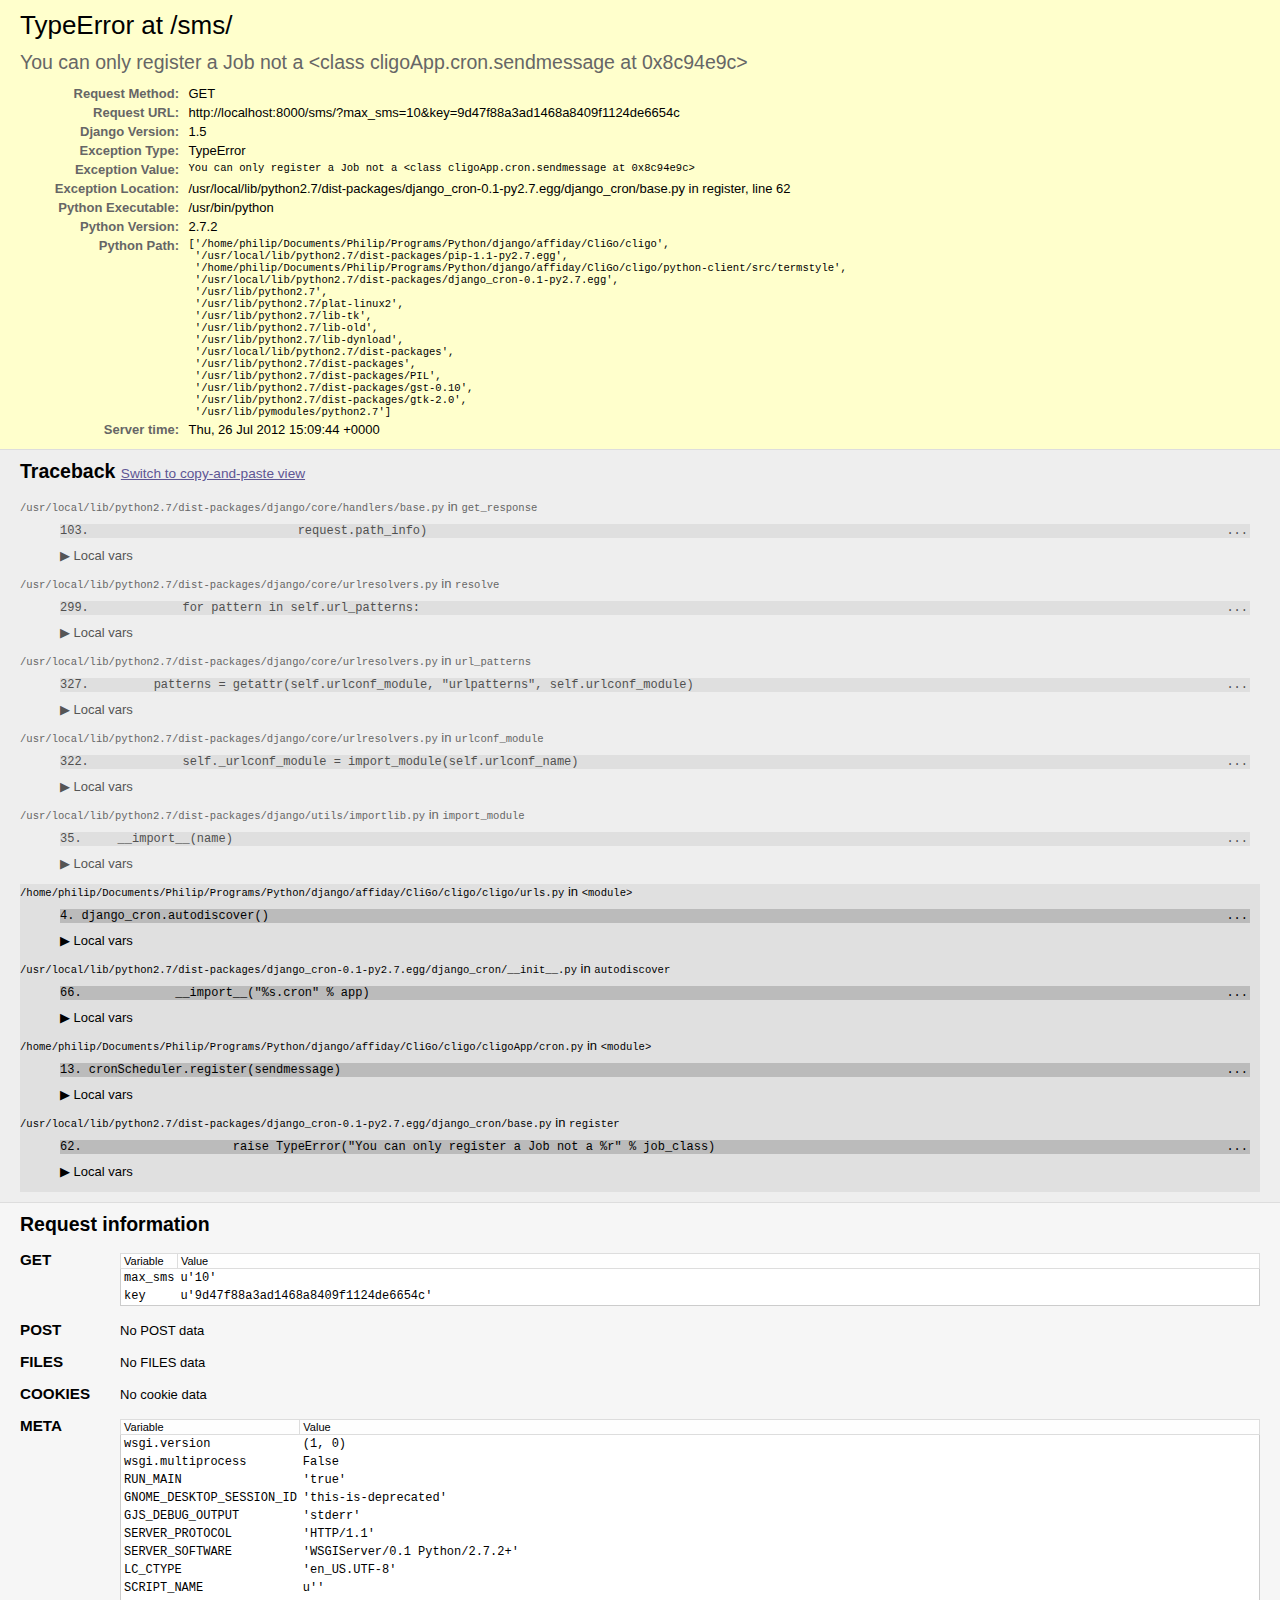
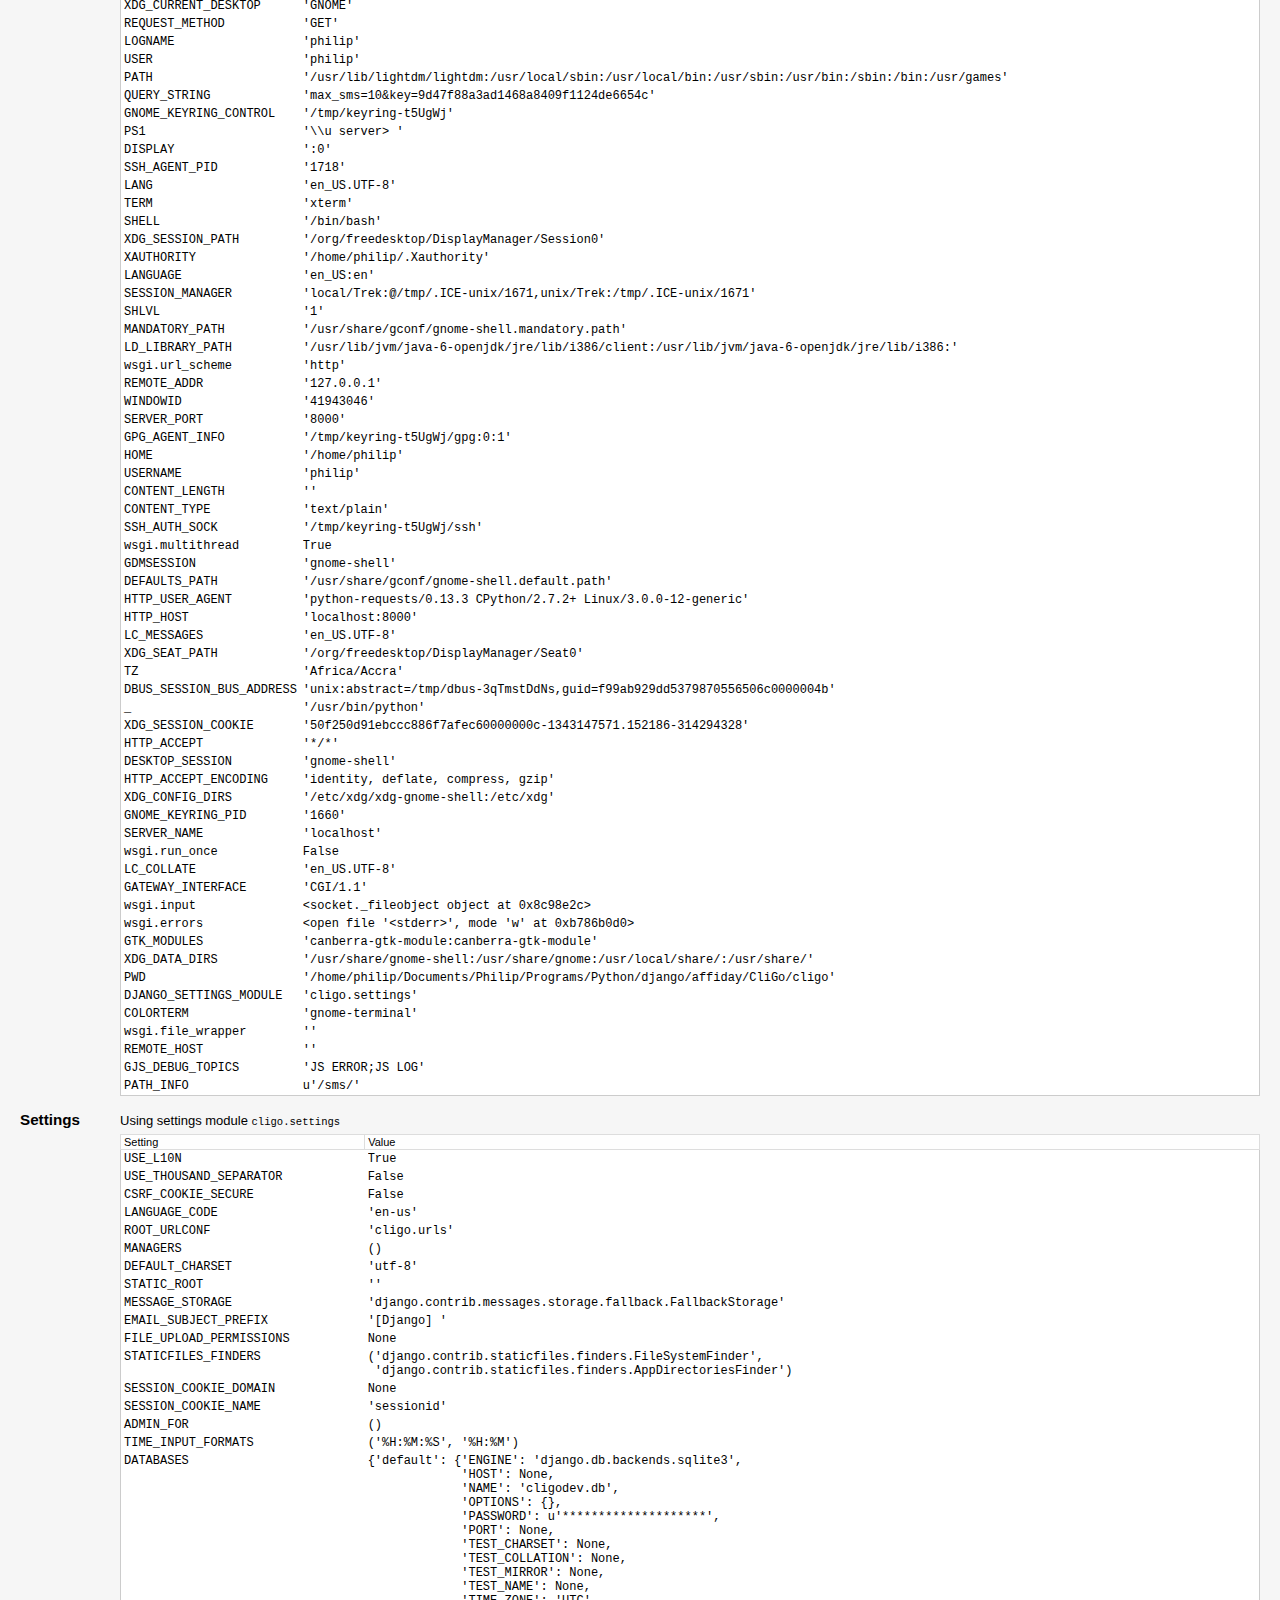
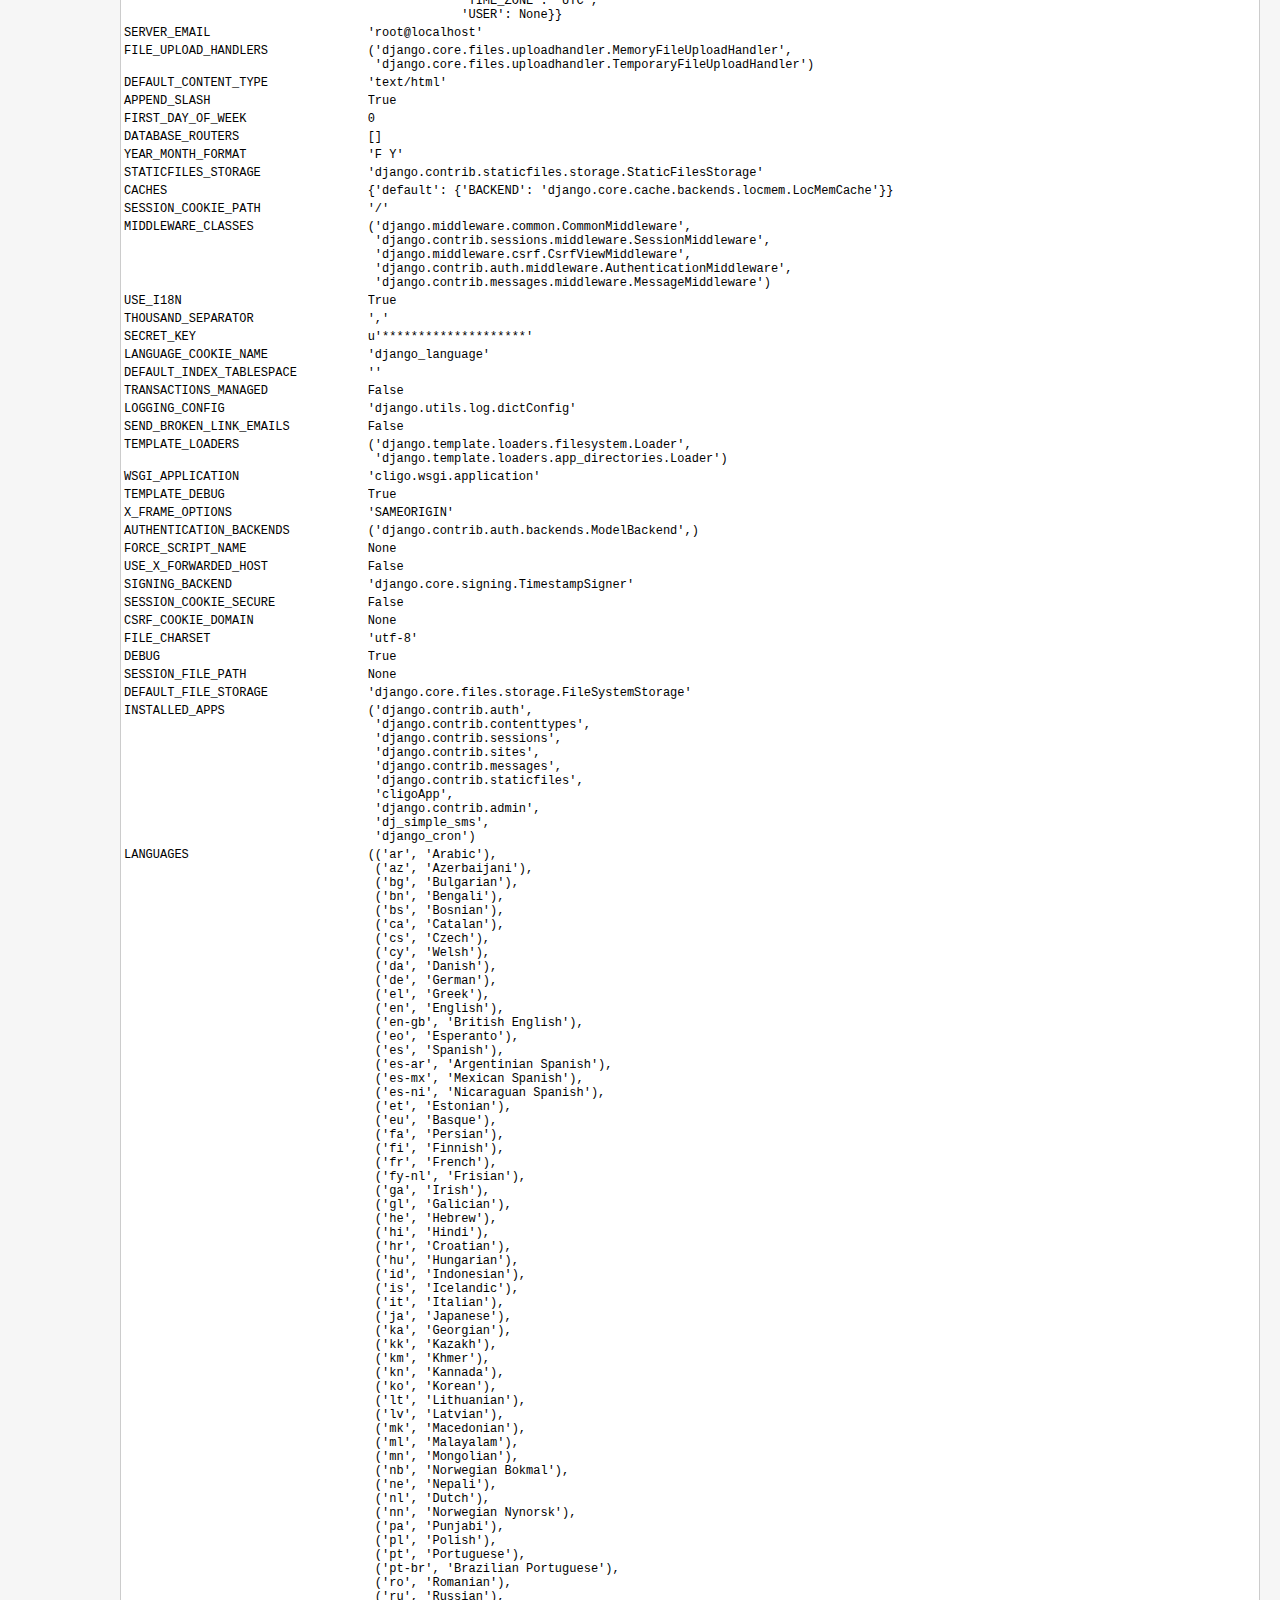
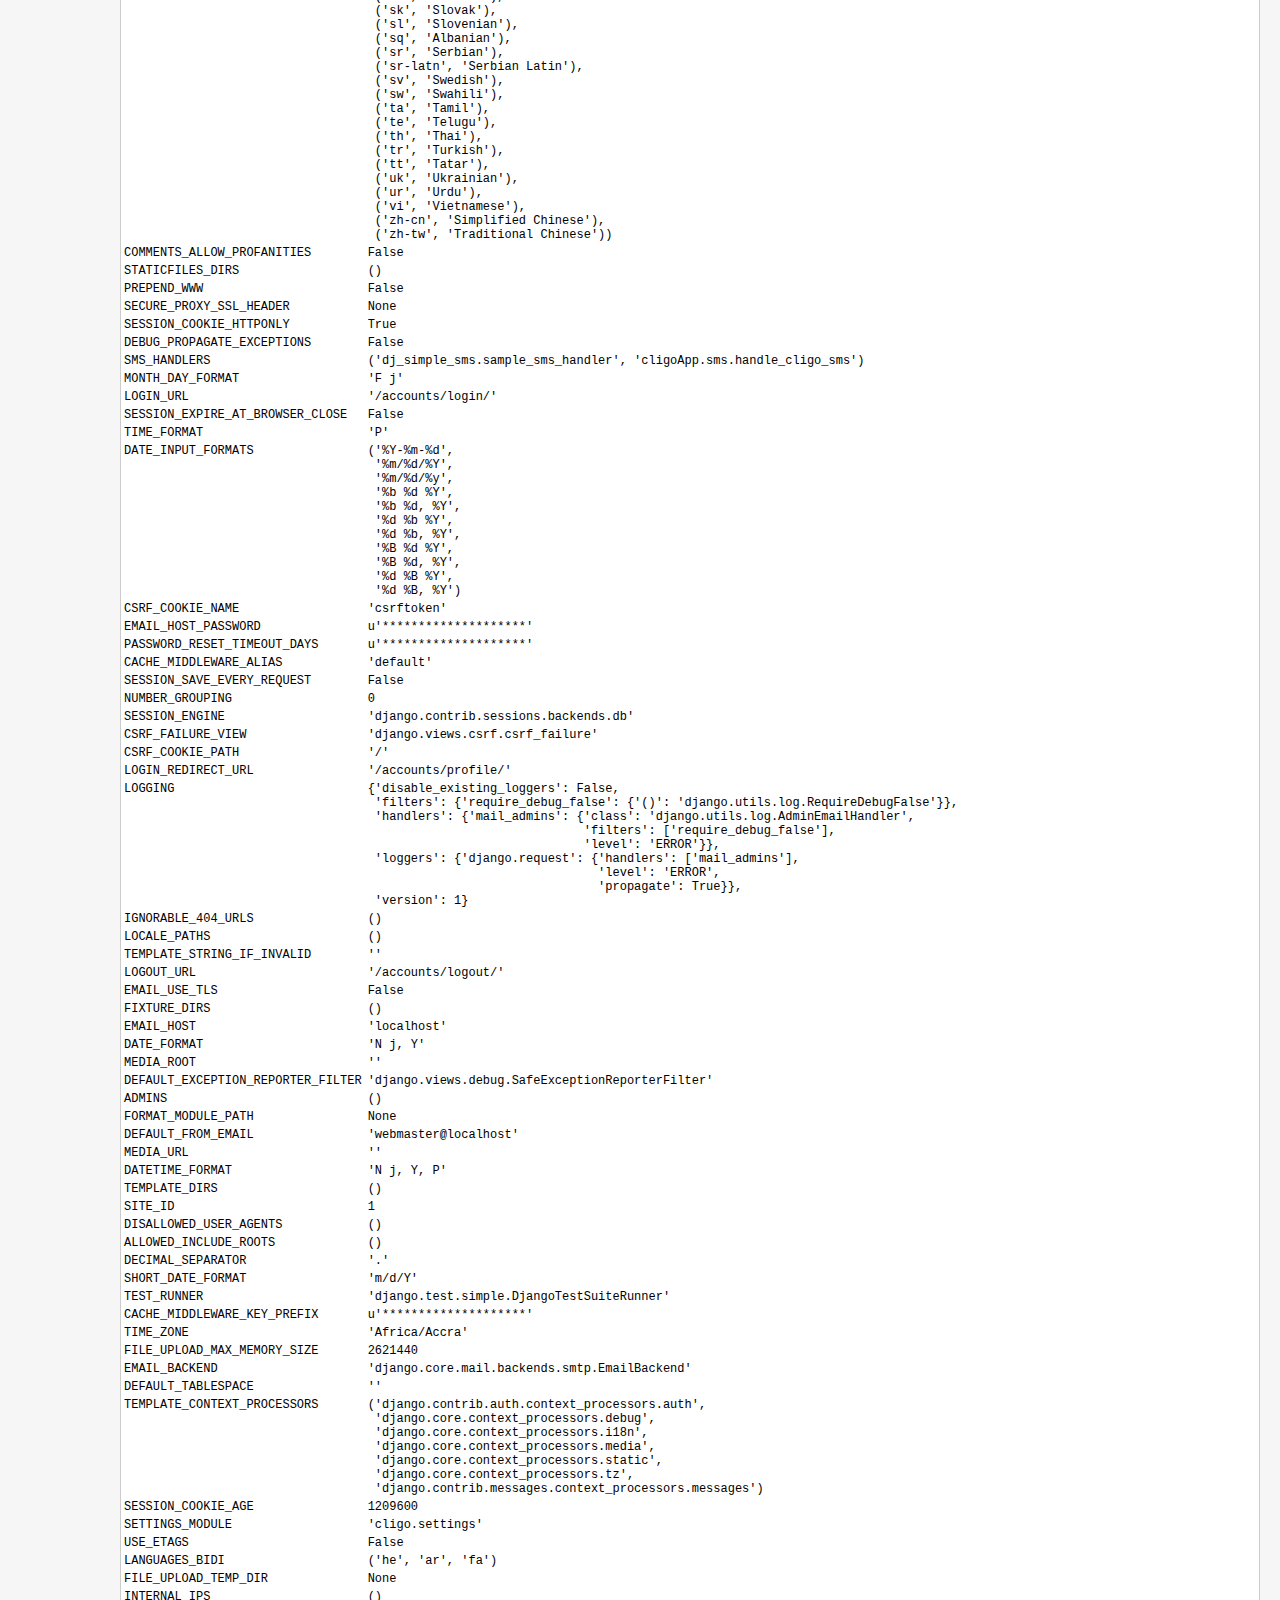
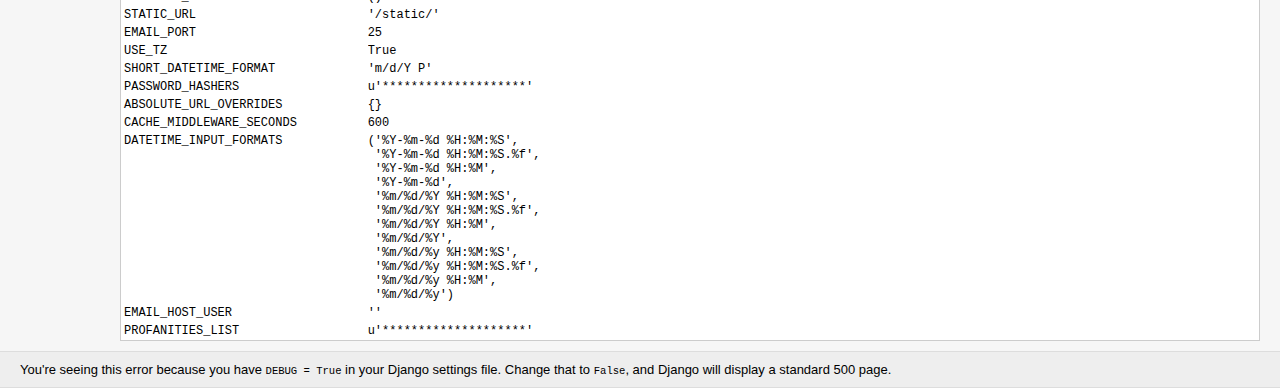
==== commit b070b262: "Cligo" ====
--- a/cligo/python-client/errresponse.html
+++ b/cligo/python-client/errresponse.html
@@ -119,16 +119,16 @@
 <body>
 <div id="summary">
   <h1>TypeError at /sms/</h1>
-  <pre class="exception_value">exists() got an unexpected keyword argument &#39;telephone_number&#39;</pre>
+  <pre class="exception_value">You can only register a Job not a &lt;class cligoApp.cron.sendmessage at 0x8c94e9c&gt;</pre>
   <table class="meta">
 
     <tr>
       <th>Request Method:</th>
-      <td>POST</td>
+      <td>GET</td>
     </tr>
     <tr>
       <th>Request URL:</th>
-      <td>http://localhost:8000/sms/</td>
+      <td>http://localhost:8000/sms/?max_sms=10&amp;key=9d47f88a3ad1468a8409f1124de6654c</td>
     </tr>
 
     <tr>
@@ -144,13 +144,13 @@
 
     <tr>
       <th>Exception Value:</th>
-      <td><pre>exists() got an unexpected keyword argument &#39;telephone_number&#39;</pre></td>
+      <td><pre>You can only register a Job not a &lt;class cligoApp.cron.sendmessage at 0x8c94e9c&gt;</pre></td>
     </tr>
 
 
     <tr>
       <th>Exception Location:</th>
-      <td>/usr/local/lib/python2.7/dist-packages/django/db/models/manager.py in exists, line 200</td>
+      <td>/usr/local/lib/python2.7/dist-packages/django_cron-0.1-py2.7.egg/django_cron/base.py in register, line 62</td>
     </tr>
 
     <tr>
@@ -166,6 +166,7 @@
       <td><pre>[&#39;/home/philip/Documents/Philip/Programs/Python/django/affiday/CliGo/cligo&#39;,
  &#39;/usr/local/lib/python2.7/dist-packages/pip-1.1-py2.7.egg&#39;,
  &#39;/home/philip/Documents/Philip/Programs/Python/django/affiday/CliGo/cligo/python-client/src/termstyle&#39;,
+ &#39;/usr/local/lib/python2.7/dist-packages/django_cron-0.1-py2.7.egg&#39;,
  &#39;/usr/lib/python2.7&#39;,
  &#39;/usr/lib/python2.7/plat-linux2&#39;,
  &#39;/usr/lib/python2.7/lib-tk&#39;,
@@ -180,7 +181,7 @@
     </tr>
     <tr>
       <th>Server time:</th>
-      <td>Wed, 25 Jul 2012 16:02:01 +0000</td>
+      <td>Thu, 26 Jul 2012 15:09:44 +0000</td>
     </tr>
   </table>
 </div>
@@ -198,13 +199,13 @@
           <code>/usr/local/lib/python2.7/dist-packages/django/core/handlers/base.py</code> in <code>get_response</code>
 
           
-            <div class="context" id="c164760468">
-              
-                <ol start="106" class="pre-context" id="pre164760468"><li onclick="toggle('pre164760468', 'post164760468')"><pre>                    for middleware_method in self._view_middleware:</pre></li><li onclick="toggle('pre164760468', 'post164760468')"><pre>                        response = middleware_method(request, callback, callback_args, callback_kwargs)</pre></li><li onclick="toggle('pre164760468', 'post164760468')"><pre>                        if response:</pre></li><li onclick="toggle('pre164760468', 'post164760468')"><pre>                            break</pre></li><li onclick="toggle('pre164760468', 'post164760468')"><pre></pre></li><li onclick="toggle('pre164760468', 'post164760468')"><pre>                if response is None:</pre></li><li onclick="toggle('pre164760468', 'post164760468')"><pre>                    try:</pre></li></ol>
-              
-              <ol start="113" class="context-line"><li onclick="toggle('pre164760468', 'post164760468')"><pre>                        response = callback(request, *callback_args, **callback_kwargs)</pre> <span>...</span></li></ol>
-              
-                <ol start='114' class="post-context" id="post164760468"><li onclick="toggle('pre164760468', 'post164760468')"><pre>                    except Exception as e:</pre></li><li onclick="toggle('pre164760468', 'post164760468')"><pre>                        # If the view raised an exception, run it through exception</pre></li><li onclick="toggle('pre164760468', 'post164760468')"><pre>                        # middleware, and if the exception middleware returns a</pre></li><li onclick="toggle('pre164760468', 'post164760468')"><pre>                        # response, use that. Otherwise, reraise the exception.</pre></li><li onclick="toggle('pre164760468', 'post164760468')"><pre>                        for middleware_method in self._exception_middleware:</pre></li><li onclick="toggle('pre164760468', 'post164760468')"><pre>                            response = middleware_method(request, e)</pre></li></ol>
+            <div class="context" id="c147787724">
+              
+                <ol start="96" class="pre-context" id="pre147787724"><li onclick="toggle('pre147787724', 'post147787724')"><pre>                    if hasattr(request, &quot;urlconf&quot;):</pre></li><li onclick="toggle('pre147787724', 'post147787724')"><pre>                        # Reset url resolver with a custom urlconf.</pre></li><li onclick="toggle('pre147787724', 'post147787724')"><pre>                        urlconf = request.urlconf</pre></li><li onclick="toggle('pre147787724', 'post147787724')"><pre>                        urlresolvers.set_urlconf(urlconf)</pre></li><li onclick="toggle('pre147787724', 'post147787724')"><pre>                        resolver = urlresolvers.RegexURLResolver(r&#39;^/&#39;, urlconf)</pre></li><li onclick="toggle('pre147787724', 'post147787724')"><pre></pre></li><li onclick="toggle('pre147787724', 'post147787724')"><pre>                    callback, callback_args, callback_kwargs = resolver.resolve(</pre></li></ol>
+              
+              <ol start="103" class="context-line"><li onclick="toggle('pre147787724', 'post147787724')"><pre>                            request.path_info)</pre> <span>...</span></li></ol>
+              
+                <ol start='104' class="post-context" id="post147787724"><li onclick="toggle('pre147787724', 'post147787724')"><pre></pre></li><li onclick="toggle('pre147787724', 'post147787724')"><pre>                    # Apply view middleware</pre></li><li onclick="toggle('pre147787724', 'post147787724')"><pre>                    for middleware_method in self._view_middleware:</pre></li><li onclick="toggle('pre147787724', 'post147787724')"><pre>                        response = middleware_method(request, callback, callback_args, callback_kwargs)</pre></li><li onclick="toggle('pre147787724', 'post147787724')"><pre>                        if response:</pre></li><li onclick="toggle('pre147787724', 'post147787724')"><pre>                            break</pre></li></ol>
               
             </div>
           
@@ -212,10 +213,10 @@
           
             <div class="commands">
                 
-                    <a href="#" onclick="return varToggle(this, '164760468')"><span>&#x25b6;</span> Local vars</a>
+                    <a href="#" onclick="return varToggle(this, '147787724')"><span>&#x25b6;</span> Local vars</a>
                 
             </div>
-            <table class="vars" id="v164760468">
+            <table class="vars" id="v147787724">
               <thead>
                 <tr>
                   <th>Variable</th>
@@ -225,46 +226,31 @@
               <tbody>
                 
                   <tr>
+                    <td>settings</td>
+                    <td class="code"><pre>&lt;django.conf.LazySettings object at 0x84cb40c&gt;</pre></td>
+                  </tr>
+                
+                  <tr>
+                    <td>middleware_method</td>
+                    <td class="code"><pre>&lt;bound method MessageMiddleware.process_request of &lt;django.contrib.messages.middleware.MessageMiddleware object at 0x8c964cc&gt;&gt;</pre></td>
+                  </tr>
+                
+                  <tr>
+                    <td>self</td>
+                    <td class="code"><pre>&lt;django.core.handlers.wsgi.WSGIHandler object at 0x8c895ec&gt;</pre></td>
+                  </tr>
+                
+                  <tr>
+                    <td>request</td>
+                    <td class="code"><pre>&quot;&lt;WSGIRequest\npath:/sms/,\nGET:&lt;QueryDict: {u&#39;max_sms&#39;: [u&#39;10&#39;], u&#39;key&#39;: [u&#39;9d47f88a3ad1468a8409f1124de6654c&#39;]}&gt;,\nPOST:&lt;QueryDict: {}&gt;,\nCOOKIES:{},\nMETA:{&#39;COLORTERM&#39;: &#39;gnome-terminal&#39;,\n &#39;CONTENT_LENGTH&#39;: &#39;&#39;,\n &#39;CONTENT_TYPE&#39;: &#39;text/plain&#39;,\n &#39;DBUS_SESSION_BUS_ADDRESS&#39;: &#39;unix:abstract=/tmp/dbus-3qTmstDdNs,guid=f99ab929dd5379870556506c0000004b&#39;,\n &#39;DEFAULTS_PATH&#39;: &#39;/usr/share/gconf/gnome-shell.default.path&#39;,\n &#39;DESKTOP_SESSION&#39;: &#39;gnome-shell&#39;,\n &#39;DISPLAY&#39;: &#39;:0&#39;,\n &#39;DJANGO_SETTINGS_MODULE&#39;: &#39;cligo.settings&#39;,\n &#39;GATEWAY_INTERFACE&#39;: &#39;CGI/1.1&#39;,\n &#39;GDMSESSION&#39;: &#39;gnome-shell&#39;,\n &#39;GJS_DEBUG_OUTPUT&#39;: &#39;stderr&#39;,\n &#39;GJS_DEBUG_TOPICS&#39;: &#39;JS ERROR;JS LOG&#39;,\n &#39;GNOME_DESKTOP_SESSION_ID&#39;: &#39;this-is-deprecated&#39;,\n &#39;GNOME_KEYRING_CONTROL&#39;: &#39;/tmp/keyring-t5UgWj&#39;,\n &#39;GNOME_KEYRING_PID&#39;: &#39;1660&#39;,\n &#39;GPG_AGENT_INFO&#39;: &#39;/tmp/keyring-t5UgWj/gpg:0:1&#39;,\n &#39;GTK_MODULES&#39;: &#39;canberra-gtk-module:canberra-gtk-module&#39;,\n &#39;HOME&#39;: &#39;/home/philip&#39;,\n &#39;HTTP_ACCEPT&#39;: &#39;*/*&#39;,\n &#39;HTTP_ACCEPT_ENCODING&#39;: &#39;identity, deflate, compress, gzip&#39;,\n &#39;HTTP_HOST&#39;: &#39;localhost:8000&#39;,\n &#39;HTTP_USER_AGENT&#39;: &#39;python-requests/0.13.3 CPython/2.7.2+ Linux/3.0.0-12-generic&#39;,\n &#39;LANG&#39;: &#39;en_US.UTF-8&#39;,\n &#39;LANGUAGE&#39;: &#39;en_US:en&#39;,\n &#39;LC_COLLATE&#39;: &#39;en_US.UTF-8&#39;,\n &#39;LC_CTYPE&#39;: &#39;en_US.UTF-8&#39;,\n &#39;LC_MESSAGES&#39;: &#39;en_US.UTF-8&#39;,\n &#39;LD_LIBRARY_PATH&#39;: &#39;/usr/lib/jvm/java-6-openjdk/jre/lib/i386/client:/usr/lib/jvm/java-6-openjdk/jre/lib/i386:&#39;,\n &#39;LOGNAME&#39;: &#39;philip&#39;,\n &#39;MANDATORY_PATH&#39;: &#39;/usr/share/gconf/gnome-shell.mandatory.path&#39;,\n &#39;PATH&#39;: &#39;/usr/lib/lightdm/lightdm:/usr/local/sbin:/usr/local/bin:/usr/sbin:/usr/bin:/sbin:/bin:/usr/games&#39;,\n &#39;PATH_INFO&#39;: u&#39;/sms/&#39;,\n &#39;PS1&#39;: &#39;\\\\u server&gt; &#39;,\n &#39;PWD&#39;: &#39;/home/philip/Documents/Philip/Programs/Python/django/affiday/CliGo/cligo&#39;,\n &#39;QUERY_STRING&#39;: &#39;max_sms=10&amp;key=9d47f88a3ad1468a8409f1124de6654c&#39;,\n &#39;REMOTE_ADDR&#39;: &#39;127.0.0.1&#39;,\n &#39;REMOTE_HOST&#39;: &#39;&#39;,\n &#39;REQUEST_METHOD&#39;: &#39;GET&#39;,\n &#39;RUN_MAIN&#39;: &#39;true&#39;,\n &#39;SCRIPT_NAME&#39;: u&#39;&#39;,\n &#39;SERVER_NAME&#39;: &#39;localhost&#39;,\n &#39;SERVER_PORT&#39;: &#39;8000&#39;,\n &#39;SERVER_PROTOCOL&#39;: &#39;HTTP/1.1&#39;,\n &#39;SERVER_SOFTWARE&#39;: &#39;WSGIServer/0.1 Python/2.7.2+&#39;,\n &#39;SESSION_MANAGER&#39;: &#39;local/Trek:@/tmp/.ICE-unix/1671,unix/Trek:/tmp/.ICE-unix/1671&#39;,\n &#39;SHELL&#39;: &#39;/bin/bash&#39;,\n &#39;SHLVL&#39;: &#39;1&#39;,\n &#39;SSH_AGENT_PID&#39;: &#39;1718&#39;,\n &#39;SSH_AUTH_SOCK&#39;: &#39;/tmp/keyring-t5UgWj/ssh&#39;,\n &#39;TERM&#39;: &#39;xterm&#39;,\n &#39;TZ&#39;: &#39;Africa/Accra&#39;,\n &#39;USER&#39;: &#39;philip&#39;,\n &#39;USERNAME&#39;: &#39;philip&#39;,\n &#39;WINDOWID&#39;: &#39;41943046&#39;,\n &#39;XAUTHORITY&#39;: &#39;/home/philip/.Xauthority&#39;,\n &#39;XDG_CONFIG_DIRS&#39;: &#39;/etc/xdg/xdg-gnome-shell:/etc/xdg&#39;,\n &#39;XDG_CURRENT_DESKTOP&#39;: &#39;GNOME&#39;,\n &#39;XDG_DATA_DIRS&#39;: &#39;/usr/share/gnome-shell:/usr/share/gnome:/usr/local/share/:/usr/share/&#39;,\n &#39;XDG_SEAT_PATH&#39;: &#39;/org/freedesktop/DisplayManager/Seat0&#39;,\n &#39;XDG_SESSION_COOKIE&#39;: &#39;50f250d91ebccc886f7afec60000000c-1343147571.152186-314294328&#39;,\n &#39;XDG_SESSION_PATH&#39;: &#39;/org/freedesktop/DisplayManager/Session0&#39;,\n &#39;_&#39;: &#39;/usr/bin/python&#39;,\n &#39;wsgi.errors&#39;: &lt;open file &#39;&lt;stderr&gt;&#39;, mode &#39;w&#39; at 0xb786b0d0&gt;,\n &#39;wsgi.file_wrapper&#39;: &lt;class wsgiref.util.FileWrapper at 0x881735c&gt;,\n &#39;wsgi.input&#39;: &lt;socket._fileobject object at 0x8c98e2c&gt;,\n &#39;wsgi.multiprocess&#39;: False,\n &#39;wsgi.multithread&#39;: True,\n &#39;wsgi.run_once&#39;: False,\n &#39;wsgi.url_scheme&#39;: &#39;http&#39;,\n &#39;wsgi.version&#39;: (1, 0)}&gt;&quot;</pre></td>
+                  </tr>
+                
+                  <tr>
                     <td>exceptions</td>
                     <td class="code"><pre>&lt;module &#39;django.core.exceptions&#39; from &#39;/usr/local/lib/python2.7/dist-packages/django/core/exceptions.pyc&#39;&gt;</pre></td>
                   </tr>
                 
                   <tr>
-                    <td>e</td>
-                    <td class="code"><pre>TypeError(&quot;exists() got an unexpected keyword argument &#39;telephone_number&#39;&quot;,)</pre></td>
-                  </tr>
-                
-                  <tr>
-                    <td>callback_args</td>
-                    <td class="code"><pre>()</pre></td>
-                  </tr>
-                
-                  <tr>
-                    <td>settings</td>
-                    <td class="code"><pre>&lt;django.conf.LazySettings object at 0x94ec40c&gt;</pre></td>
-                  </tr>
-                
-                  <tr>
-                    <td>middleware_method</td>
-                    <td class="code"><pre>&lt;bound method CsrfViewMiddleware.process_view of &lt;django.middleware.csrf.CsrfViewMiddleware object at 0x9cb916c&gt;&gt;</pre></td>
-                  </tr>
-                
-                  <tr>
-                    <td>self</td>
-                    <td class="code"><pre>&lt;django.core.handlers.wsgi.WSGIHandler object at 0x9cad6cc&gt;</pre></td>
-                  </tr>
-                
-                  <tr>
-                    <td>request</td>
-                    <td class="code"><pre>&quot;&lt;WSGIRequest\npath:/sms/,\nGET:&lt;QueryDict: {}&gt;,\nPOST:&lt;QueryDict: {u&#39;body&#39;: [u&#39;Petroli, kaa, 1&#39;], u&#39;from_number&#39;: [u&#39;0548796541&#39;], u&#39;to_number&#39;: [u&#39;&#39;], u&#39;key&#39;: [u&#39;a0c963e748b0480f86833d48ace78533&#39;]}&gt;,\nCOOKIES:{},\nMETA:{&#39;COLORTERM&#39;: &#39;gnome-terminal&#39;,\n &#39;CONTENT_LENGTH&#39;: &#39;95&#39;,\n &#39;CONTENT_TYPE&#39;: &#39;application/x-www-form-urlencoded&#39;,\n &#39;CSRF_COOKIE&#39;: u&#39;ZCR8kETjDskrKE9KMWSpVRYRJQySSGuj&#39;,\n &#39;DBUS_SESSION_BUS_ADDRESS&#39;: &#39;unix:abstract=/tmp/dbus-3qTmstDdNs,guid=f99ab929dd5379870556506c0000004b&#39;,\n &#39;DEFAULTS_PATH&#39;: &#39;/usr/share/gconf/gnome-shell.default.path&#39;,\n &#39;DESKTOP_SESSION&#39;: &#39;gnome-shell&#39;,\n &#39;DISPLAY&#39;: &#39;:0&#39;,\n &#39;DJANGO_SETTINGS_MODULE&#39;: &#39;cligo.settings&#39;,\n &#39;GATEWAY_INTERFACE&#39;: &#39;CGI/1.1&#39;,\n &#39;GDMSESSION&#39;: &#39;gnome-shell&#39;,\n &#39;GJS_DEBUG_OUTPUT&#39;: &#39;stderr&#39;,\n &#39;GJS_DEBUG_TOPICS&#39;: &#39;JS ERROR;JS LOG&#39;,\n &#39;GNOME_DESKTOP_SESSION_ID&#39;: &#39;this-is-deprecated&#39;,\n &#39;GNOME_KEYRING_CONTROL&#39;: &#39;/tmp/keyring-t5UgWj&#39;,\n &#39;GNOME_KEYRING_PID&#39;: &#39;1660&#39;,\n &#39;GPG_AGENT_INFO&#39;: &#39;/tmp/keyring-t5UgWj/gpg:0:1&#39;,\n &#39;GTK_MODULES&#39;: &#39;canberra-gtk-module:canberra-gtk-module&#39;,\n &#39;HOME&#39;: &#39;/home/philip&#39;,\n &#39;HTTP_ACCEPT&#39;: &#39;*/*&#39;,\n &#39;HTTP_ACCEPT_ENCODING&#39;: &#39;identity, deflate, compress, gzip&#39;,\n &#39;HTTP_HOST&#39;: &#39;localhost:8000&#39;,\n &#39;HTTP_USER_AGENT&#39;: &#39;python-requests/0.13.3 CPython/2.7.2+ Linux/3.0.0-12-generic&#39;,\n &#39;LANG&#39;: &#39;en_US.UTF-8&#39;,\n &#39;LANGUAGE&#39;: &#39;en_US:en&#39;,\n &#39;LC_COLLATE&#39;: &#39;en_US.UTF-8&#39;,\n &#39;LC_CTYPE&#39;: &#39;en_US.UTF-8&#39;,\n &#39;LC_MESSAGES&#39;: &#39;en_US.UTF-8&#39;,\n &#39;LD_LIBRARY_PATH&#39;: &#39;/usr/lib/jvm/java-6-openjdk/jre/lib/i386/client:/usr/lib/jvm/java-6-openjdk/jre/lib/i386:&#39;,\n &#39;LOGNAME&#39;: &#39;philip&#39;,\n &#39;MANDATORY_PATH&#39;: &#39;/usr/share/gconf/gnome-shell.mandatory.path&#39;,\n &#39;PATH&#39;: &#39;/usr/lib/lightdm/lightdm:/usr/local/sbin:/usr/local/bin:/usr/sbin:/usr/bin:/sbin:/bin:/usr/games&#39;,\n &#39;PATH_INFO&#39;: u&#39;/sms/&#39;,\n &#39;PS1&#39;: &#39;\\\\u server&gt; &#39;,\n &#39;PWD&#39;: &#39;/home/philip/Documents/Philip/Programs/Python/django/affiday/CliGo/cligo&#39;,\n &#39;QUERY_STRING&#39;: &#39;&#39;,\n &#39;REMOTE_ADDR&#39;: &#39;127.0.0.1&#39;,\n &#39;REMOTE_HOST&#39;: &#39;&#39;,\n &#39;REQUEST_METHOD&#39;: &#39;POST&#39;,\n &#39;RUN_MAIN&#39;: &#39;true&#39;,\n &#39;SCRIPT_NAME&#39;: u&#39;&#39;,\n &#39;SERVER_NAME&#39;: &#39;localhost&#39;,\n &#39;SERVER_PORT&#39;: &#39;8000&#39;,\n &#39;SERVER_PROTOCOL&#39;: &#39;HTTP/1.1&#39;,\n &#39;SERVER_SOFTWARE&#39;: &#39;WSGIServer/0.1 Python/2.7.2+&#39;,\n &#39;SESSION_MANAGER&#39;: &#39;local/Trek:@/tmp/.ICE-unix/1671,unix/Trek:/tmp/.ICE-unix/1671&#39;,\n &#39;SHELL&#39;: &#39;/bin/bash&#39;,\n &#39;SHLVL&#39;: &#39;1&#39;,\n &#39;SSH_AGENT_PID&#39;: &#39;1718&#39;,\n &#39;SSH_AUTH_SOCK&#39;: &#39;/tmp/keyring-t5UgWj/ssh&#39;,\n &#39;TERM&#39;: &#39;xterm&#39;,\n &#39;TZ&#39;: &#39;Africa/Accra&#39;,\n &#39;USER&#39;: &#39;philip&#39;,\n &#39;USERNAME&#39;: &#39;philip&#39;,\n &#39;WINDOWID&#39;: &#39;41943046&#39;,\n &#39;XAUTHORITY&#39;: &#39;/home/philip/.Xauthority&#39;,\n &#39;XDG_CONFIG_DIRS&#39;: &#39;/etc/xdg/xdg-gnome-shell:/etc/xdg&#39;,\n &#39;XDG_CURRENT_DESKTOP&#39;: &#39;GNOME&#39;,\n &#39;XDG_DATA_DIRS&#39;: &#39;/usr/share/gnome-shell:/usr/share/gnome:/usr/local/share/:/usr/share/&#39;,\n &#39;XDG_SEAT_PATH&#39;: &#39;/org/freedesktop/DisplayManager/Seat0&#39;,\n &#39;XDG_SESSION_COOKIE&#39;: &#39;50f250d91ebccc886f7afec60000000c-1343147571.152186-314294328&#39;,\n &#39;XDG_SESSION_PATH&#39;: &#39;/org/freedesktop/DisplayManager/Session0&#39;,\n &#39;_&#39;: &#39;/usr/bin/python&#39;,\n &#39;wsgi.errors&#39;: &lt;open file &#39;&lt;stderr&gt;&#39;, mode &#39;w&#39; at 0xb77ea0d0&gt;,\n &#39;wsgi.file_wrapper&#39;: &lt;class wsgiref.util.FileWrapper at 0x983735c&gt;,\n &#39;wsgi.input&#39;: &lt;socket._fileobject object at 0x9cbdaec&gt;,\n &#39;wsgi.multiprocess&#39;: False,\n &#39;wsgi.multithread&#39;: True,\n &#39;wsgi.run_once&#39;: False,\n &#39;wsgi.url_scheme&#39;: &#39;http&#39;,\n &#39;wsgi.version&#39;: (1, 0)}&gt;&quot;</pre></td>
-                  </tr>
-                
-                  <tr>
-                    <td>callback</td>
-                    <td class="code"><pre>&lt;function sms at 0x9bdf7d4&gt;</pre></td>
-                  </tr>
-                
-                  <tr>
                     <td>resolver</td>
                     <td class="code"><pre>&lt;RegexURLResolver cligo.urls (None:None) ^/&gt;</pre></td>
                   </tr>
@@ -275,11 +261,6 @@
                   </tr>
                 
                   <tr>
-                    <td>callback_kwargs</td>
-                    <td class="code"><pre>{}</pre></td>
-                  </tr>
-                
-                  <tr>
                     <td>response</td>
                     <td class="code"><pre>None</pre></td>
                   </tr>
@@ -295,16 +276,16 @@
         </li>
       
         <li class="frame django">
-          <code>/usr/local/lib/python2.7/dist-packages/django/views/decorators/csrf.py</code> in <code>wrapped_view</code>
-
-          
-            <div class="context" id="c164761508">
-              
-                <ol start="70" class="pre-context" id="pre164761508"><li onclick="toggle('pre164761508', 'post164761508')"><pre>    &quot;&quot;&quot;</pre></li><li onclick="toggle('pre164761508', 'post164761508')"><pre>    Marks a view function as being exempt from the CSRF view protection.</pre></li><li onclick="toggle('pre164761508', 'post164761508')"><pre>    &quot;&quot;&quot;</pre></li><li onclick="toggle('pre164761508', 'post164761508')"><pre>    # We could just do view_func.csrf_exempt = True, but decorators</pre></li><li onclick="toggle('pre164761508', 'post164761508')"><pre>    # are nicer if they don&#39;t have side-effects, so we return a new</pre></li><li onclick="toggle('pre164761508', 'post164761508')"><pre>    # function.</pre></li><li onclick="toggle('pre164761508', 'post164761508')"><pre>    def wrapped_view(*args, **kwargs):</pre></li></ol>
-              
-              <ol start="77" class="context-line"><li onclick="toggle('pre164761508', 'post164761508')"><pre>        return view_func(*args, **kwargs)</pre> <span>...</span></li></ol>
-              
-                <ol start='78' class="post-context" id="post164761508"><li onclick="toggle('pre164761508', 'post164761508')"><pre>    wrapped_view.csrf_exempt = True</pre></li><li onclick="toggle('pre164761508', 'post164761508')"><pre>    return wraps(view_func, assigned=available_attrs(view_func))(wrapped_view)</pre></li></ol>
+          <code>/usr/local/lib/python2.7/dist-packages/django/core/urlresolvers.py</code> in <code>resolve</code>
+
+          
+            <div class="context" id="c147784404">
+              
+                <ol start="292" class="pre-context" id="pre147784404"><li onclick="toggle('pre147784404', 'post147784404')"><pre>        return self._app_dict[language_code]</pre></li><li onclick="toggle('pre147784404', 'post147784404')"><pre></pre></li><li onclick="toggle('pre147784404', 'post147784404')"><pre>    def resolve(self, path):</pre></li><li onclick="toggle('pre147784404', 'post147784404')"><pre>        tried = []</pre></li><li onclick="toggle('pre147784404', 'post147784404')"><pre>        match = self.regex.search(path)</pre></li><li onclick="toggle('pre147784404', 'post147784404')"><pre>        if match:</pre></li><li onclick="toggle('pre147784404', 'post147784404')"><pre>            new_path = path[match.end():]</pre></li></ol>
+              
+              <ol start="299" class="context-line"><li onclick="toggle('pre147784404', 'post147784404')"><pre>            for pattern in self.url_patterns:</pre> <span>...</span></li></ol>
+              
+                <ol start='300' class="post-context" id="post147784404"><li onclick="toggle('pre147784404', 'post147784404')"><pre>                try:</pre></li><li onclick="toggle('pre147784404', 'post147784404')"><pre>                    sub_match = pattern.resolve(new_path)</pre></li><li onclick="toggle('pre147784404', 'post147784404')"><pre>                except Resolver404 as e:</pre></li><li onclick="toggle('pre147784404', 'post147784404')"><pre>                    sub_tried = e.args[0].get(&#39;tried&#39;)</pre></li><li onclick="toggle('pre147784404', 'post147784404')"><pre>                    if sub_tried is not None:</pre></li><li onclick="toggle('pre147784404', 'post147784404')"><pre>                        tried.extend([[pattern] + t for t in sub_tried])</pre></li></ol>
               
             </div>
           
@@ -312,10 +293,10 @@
           
             <div class="commands">
                 
-                    <a href="#" onclick="return varToggle(this, '164761508')"><span>&#x25b6;</span> Local vars</a>
+                    <a href="#" onclick="return varToggle(this, '147784404')"><span>&#x25b6;</span> Local vars</a>
                 
             </div>
-            <table class="vars" id="v164761508">
+            <table class="vars" id="v147784404">
               <thead>
                 <tr>
                   <th>Variable</th>
@@ -325,93 +306,28 @@
               <tbody>
                 
                   <tr>
-                    <td>args</td>
-                    <td class="code"><pre>(&lt;WSGIRequest
-path:/sms/,
-GET:&lt;QueryDict: {}&gt;,
-POST:&lt;QueryDict: {u&#39;body&#39;: [u&#39;Petroli, kaa, 1&#39;], u&#39;from_number&#39;: [u&#39;0548796541&#39;], u&#39;to_number&#39;: [u&#39;&#39;], u&#39;key&#39;: [u&#39;a0c963e748b0480f86833d48ace78533&#39;]}&gt;,
-COOKIES:{},
-META:{&#39;COLORTERM&#39;: &#39;gnome-terminal&#39;,
- &#39;CONTENT_LENGTH&#39;: &#39;95&#39;,
- &#39;CONTENT_TYPE&#39;: &#39;application/x-www-form-urlencoded&#39;,
- &#39;CSRF_COOKIE&#39;: u&#39;ZCR8kETjDskrKE9KMWSpVRYRJQySSGuj&#39;,
- &#39;DBUS_SESSION_BUS_ADDRESS&#39;: &#39;unix:abstract=/tmp/dbus-3qTmstDdNs,guid=f99ab929dd5379870556506c0000004b&#39;,
- &#39;DEFAULTS_PATH&#39;: &#39;/usr/share/gconf/gnome-shell.default.path&#39;,
- &#39;DESKTOP_SESSION&#39;: &#39;gnome-shell&#39;,
- &#39;DISPLAY&#39;: &#39;:0&#39;,
- &#39;DJANGO_SETTINGS_MODULE&#39;: &#39;cligo.settings&#39;,
- &#39;GATEWAY_INTERFACE&#39;: &#39;CGI/1.1&#39;,
- &#39;GDMSESSION&#39;: &#39;gnome-shell&#39;,
- &#39;GJS_DEBUG_OUTPUT&#39;: &#39;stderr&#39;,
- &#39;GJS_DEBUG_TOPICS&#39;: &#39;JS ERROR;JS LOG&#39;,
- &#39;GNOME_DESKTOP_SESSION_ID&#39;: &#39;this-is-deprecated&#39;,
- &#39;GNOME_KEYRING_CONTROL&#39;: &#39;/tmp/keyring-t5UgWj&#39;,
- &#39;GNOME_KEYRING_PID&#39;: &#39;1660&#39;,
- &#39;GPG_AGENT_INFO&#39;: &#39;/tmp/keyring-t5UgWj/gpg:0:1&#39;,
- &#39;GTK_MODULES&#39;: &#39;canberra-gtk-module:canberra-gtk-module&#39;,
- &#39;HOME&#39;: &#39;/home/philip&#39;,
- &#39;HTTP_ACCEPT&#39;: &#39;*/*&#39;,
- &#39;HTTP_ACCEPT_ENCODING&#39;: &#39;identity, deflate, compress, gzip&#39;,
- &#39;HTTP_HOST&#39;: &#39;localhost:8000&#39;,
- &#39;HTTP_USER_AGENT&#39;: &#39;python-requests/0.13.3 CPython/2.7.2+ Linux/3.0.0-12-generic&#39;,
- &#39;LANG&#39;: &#39;en_US.UTF-8&#39;,
- &#39;LANGUAGE&#39;: &#39;en_US:en&#39;,
- &#39;LC_COLLATE&#39;: &#39;en_US.UTF-8&#39;,
- &#39;LC_CTYPE&#39;: &#39;en_US.UTF-8&#39;,
- &#39;LC_MESSAGES&#39;: &#39;en_US.UTF-8&#39;,
- &#39;LD_LIBRARY_PATH&#39;: &#39;/usr/lib/jvm/java-6-openjdk/jre/lib/i386/client:/usr/lib/jvm/java-6-openjdk/jre/lib/i386:&#39;,
- &#39;LOGNAME&#39;: &#39;philip&#39;,
- &#39;MANDATORY_PATH&#39;: &#39;/usr/share/gconf/gnome-shell.mandatory.path&#39;,
- &#39;PATH&#39;: &#39;/usr/lib/lightdm/lightdm:/usr/local/sbin:/usr/local/bin:/usr/sbin:/usr/bin:/sbin:/bin:/usr/games&#39;,
- &#39;PATH_INFO&#39;: u&#39;/sms/&#39;,
- &#39;PS1&#39;: &#39;\\u server&gt; &#39;,
- &#39;PWD&#39;: &#39;/home/philip/Documents/Philip/Programs/Python/django/affiday/CliGo/cligo&#39;,
- &#39;QUERY_STRING&#39;: &#39;&#39;,
- &#39;REMOTE_ADDR&#39;: &#39;127.0.0.1&#39;,
- &#39;REMOTE_HOST&#39;: &#39;&#39;,
- &#39;REQUEST_METHOD&#39;: &#39;POST&#39;,
- &#39;RUN_MAIN&#39;: &#39;true&#39;,
- &#39;SCRIPT_NAME&#39;: u&#39;&#39;,
- &#39;SERVER_NAME&#39;: &#39;localhost&#39;,
- &#39;SERVER_PORT&#39;: &#39;8000&#39;,
- &#39;SERVER_PROTOCOL&#39;: &#39;HTTP/1.1&#39;,
- &#39;SERVER_SOFTWARE&#39;: &#39;WSGIServer/0.1 Python/2.7.2+&#39;,
- &#39;SESSION_MANAGER&#39;: &#39;local/Trek:@/tmp/.ICE-unix/1671,unix/Trek:/tmp/.ICE-unix/1671&#39;,
- &#39;SHELL&#39;: &#39;/bin/bash&#39;,
- &#39;SHLVL&#39;: &#39;1&#39;,
- &#39;SSH_AGENT_PID&#39;: &#39;1718&#39;,
- &#39;SSH_AUTH_SOCK&#39;: &#39;/tmp/keyring-t5UgWj/ssh&#39;,
- &#39;TERM&#39;: &#39;xterm&#39;,
- &#39;TZ&#39;: &#39;Africa/Accra&#39;,
- &#39;USER&#39;: &#39;philip&#39;,
- &#39;USERNAME&#39;: &#39;philip&#39;,
- &#39;WINDOWID&#39;: &#39;41943046&#39;,
- &#39;XAUTHORITY&#39;: &#39;/home/philip/.Xauthority&#39;,
- &#39;XDG_CONFIG_DIRS&#39;: &#39;/etc/xdg/xdg-gnome-shell:/etc/xdg&#39;,
- &#39;XDG_CURRENT_DESKTOP&#39;: &#39;GNOME&#39;,
- &#39;XDG_DATA_DIRS&#39;: &#39;/usr/share/gnome-shell:/usr/share/gnome:/usr/local/share/:/usr/share/&#39;,
- &#39;XDG_SEAT_PATH&#39;: &#39;/org/freedesktop/DisplayManager/Seat0&#39;,
- &#39;XDG_SESSION_COOKIE&#39;: &#39;50f250d91ebccc886f7afec60000000c-1343147571.152186-314294328&#39;,
- &#39;XDG_SESSION_PATH&#39;: &#39;/org/freedesktop/DisplayManager/Session0&#39;,
- &#39;_&#39;: &#39;/usr/bin/python&#39;,
- &#39;wsgi.errors&#39;: &lt;open file &#39;&lt;stderr&gt;&#39;, mode &#39;w&#39; at 0xb77ea0d0&gt;,
- &#39;wsgi.file_wrapper&#39;: &lt;class wsgiref.util.FileWrapper at 0x983735c&gt;,
- &#39;wsgi.input&#39;: &lt;socket._fileobject object at 0x9cbdaec&gt;,
- &#39;wsgi.multiprocess&#39;: False,
- &#39;wsgi.multithread&#39;: True,
- &#39;wsgi.run_once&#39;: False,
- &#39;wsgi.url_scheme&#39;: &#39;http&#39;,
- &#39;wsgi.version&#39;: (1, 0)}&gt;,)</pre></td>
-                  </tr>
-                
-                  <tr>
-                    <td>view_func</td>
-                    <td class="code"><pre>&lt;function sms at 0x9bdf1ec&gt;</pre></td>
-                  </tr>
-                
-                  <tr>
-                    <td>kwargs</td>
-                    <td class="code"><pre>{}</pre></td>
+                    <td>path</td>
+                    <td class="code"><pre>u&#39;/sms/&#39;</pre></td>
+                  </tr>
+                
+                  <tr>
+                    <td>self</td>
+                    <td class="code"><pre>&lt;RegexURLResolver cligo.urls (None:None) ^/&gt;</pre></td>
+                  </tr>
+                
+                  <tr>
+                    <td>new_path</td>
+                    <td class="code"><pre>u&#39;sms/&#39;</pre></td>
+                  </tr>
+                
+                  <tr>
+                    <td>tried</td>
+                    <td class="code"><pre>[]</pre></td>
+                  </tr>
+                
+                  <tr>
+                    <td>match</td>
+                    <td class="code"><pre>&lt;_sre.SRE_Match object at 0x8cedde8&gt;</pre></td>
                   </tr>
                 
               </tbody>
@@ -419,17 +335,17 @@
           
         </li>
       
-        <li class="frame user">
-          <code>/home/philip/Documents/Philip/Programs/Python/django/affiday/CliGo/cligo/dj_simple_sms/views.py</code> in <code>sms</code>
-
-          
-            <div class="context" id="c164761068">
-              
-                <ol start="54" class="pre-context" id="pre164761068"><li onclick="toggle('pre164761068', 'post164761068')"><pre>        sms_handlers = []</pre></li><li onclick="toggle('pre164761068', 'post164761068')"><pre>        sms_handler_tuple = getattr(settings,&#39;SMS_HANDLERS&#39;,[])</pre></li><li onclick="toggle('pre164761068', 'post164761068')"><pre>        for sms_handler_string in sms_handler_tuple:</pre></li><li onclick="toggle('pre164761068', 'post164761068')"><pre>            sms_handlers.append(get_callable(sms_handler_string))</pre></li><li onclick="toggle('pre164761068', 'post164761068')"><pre>        </pre></li><li onclick="toggle('pre164761068', 'post164761068')"><pre>        # call the handlers? is this the best way?</pre></li><li onclick="toggle('pre164761068', 'post164761068')"><pre>        for sms_handler in sms_handlers:</pre></li></ol>
-              
-              <ol start="61" class="context-line"><li onclick="toggle('pre164761068', 'post164761068')"><pre>            retval = sms_handler(new_sms)</pre> <span>...</span></li></ol>
-              
-                <ol start='62' class="post-context" id="post164761068"><li onclick="toggle('pre164761068', 'post164761068')"><pre>            if retval is False:</pre></li><li onclick="toggle('pre164761068', 'post164761068')"><pre>                break</pre></li><li onclick="toggle('pre164761068', 'post164761068')"><pre>                </pre></li><li onclick="toggle('pre164761068', 'post164761068')"><pre>        return HttpResponse()</pre></li><li onclick="toggle('pre164761068', 'post164761068')"><pre>        </pre></li><li onclick="toggle('pre164761068', 'post164761068')"><pre>    elif request.method == &quot;GET&quot;:</pre></li></ol>
+        <li class="frame django">
+          <code>/usr/local/lib/python2.7/dist-packages/django/core/urlresolvers.py</code> in <code>url_patterns</code>
+
+          
+            <div class="context" id="c147442820">
+              
+                <ol start="320" class="pre-context" id="pre147442820"><li onclick="toggle('pre147442820', 'post147442820')"><pre>            return self._urlconf_module</pre></li><li onclick="toggle('pre147442820', 'post147442820')"><pre>        except AttributeError:</pre></li><li onclick="toggle('pre147442820', 'post147442820')"><pre>            self._urlconf_module = import_module(self.urlconf_name)</pre></li><li onclick="toggle('pre147442820', 'post147442820')"><pre>            return self._urlconf_module</pre></li><li onclick="toggle('pre147442820', 'post147442820')"><pre></pre></li><li onclick="toggle('pre147442820', 'post147442820')"><pre>    @property</pre></li><li onclick="toggle('pre147442820', 'post147442820')"><pre>    def url_patterns(self):</pre></li></ol>
+              
+              <ol start="327" class="context-line"><li onclick="toggle('pre147442820', 'post147442820')"><pre>        patterns = getattr(self.urlconf_module, &quot;urlpatterns&quot;, self.urlconf_module)</pre> <span>...</span></li></ol>
+              
+                <ol start='328' class="post-context" id="post147442820"><li onclick="toggle('pre147442820', 'post147442820')"><pre>        try:</pre></li><li onclick="toggle('pre147442820', 'post147442820')"><pre>            iter(patterns)</pre></li><li onclick="toggle('pre147442820', 'post147442820')"><pre>        except TypeError:</pre></li><li onclick="toggle('pre147442820', 'post147442820')"><pre>            raise ImproperlyConfigured(&quot;The included urlconf %s doesn&#39;t have any patterns in it&quot; % self.urlconf_name)</pre></li><li onclick="toggle('pre147442820', 'post147442820')"><pre>        return patterns</pre></li><li onclick="toggle('pre147442820', 'post147442820')"><pre></pre></li></ol>
               
             </div>
           
@@ -437,10 +353,10 @@
           
             <div class="commands">
                 
-                    <a href="#" onclick="return varToggle(this, '164761068')"><span>&#x25b6;</span> Local vars</a>
+                    <a href="#" onclick="return varToggle(this, '147442820')"><span>&#x25b6;</span> Local vars</a>
                 
             </div>
-            <table class="vars" id="v164761068">
+            <table class="vars" id="v147442820">
               <thead>
                 <tr>
                   <th>Variable</th>
@@ -450,64 +366,8 @@
               <tbody>
                 
                   <tr>
-                    <td>attr</td>
-                    <td class="code"><pre>&#39;body&#39;</pre></td>
-                  </tr>
-                
-                  <tr>
-                    <td>sms_dict</td>
-                    <td class="code"><pre>{&#39;body&#39;: u&#39;Petroli, kaa, 1&#39;, &#39;from_number&#39;: u&#39;0548796541&#39;, &#39;to_number&#39;: u&#39;&#39;}</pre></td>
-                  </tr>
-                
-                  <tr>
-                    <td>sms_handler_string</td>
-                    <td class="code"><pre>&#39;cligoApp.sms.handle_cligo_sms&#39;</pre></td>
-                  </tr>
-                
-                  <tr>
-                    <td>sms_handler</td>
-                    <td class="code"><pre>&lt;function handle_cligo_sms at 0x9d237d4&gt;</pre></td>
-                  </tr>
-                
-                  <tr>
-                    <td>request</td>
-                    <td class="code"><pre>&quot;&lt;WSGIRequest\npath:/sms/,\nGET:&lt;QueryDict: {}&gt;,\nPOST:&lt;QueryDict: {u&#39;body&#39;: [u&#39;Petroli, kaa, 1&#39;], u&#39;from_number&#39;: [u&#39;0548796541&#39;], u&#39;to_number&#39;: [u&#39;&#39;], u&#39;key&#39;: [u&#39;a0c963e748b0480f86833d48ace78533&#39;]}&gt;,\nCOOKIES:{},\nMETA:{&#39;COLORTERM&#39;: &#39;gnome-terminal&#39;,\n &#39;CONTENT_LENGTH&#39;: &#39;95&#39;,\n &#39;CONTENT_TYPE&#39;: &#39;application/x-www-form-urlencoded&#39;,\n &#39;CSRF_COOKIE&#39;: u&#39;ZCR8kETjDskrKE9KMWSpVRYRJQySSGuj&#39;,\n &#39;DBUS_SESSION_BUS_ADDRESS&#39;: &#39;unix:abstract=/tmp/dbus-3qTmstDdNs,guid=f99ab929dd5379870556506c0000004b&#39;,\n &#39;DEFAULTS_PATH&#39;: &#39;/usr/share/gconf/gnome-shell.default.path&#39;,\n &#39;DESKTOP_SESSION&#39;: &#39;gnome-shell&#39;,\n &#39;DISPLAY&#39;: &#39;:0&#39;,\n &#39;DJANGO_SETTINGS_MODULE&#39;: &#39;cligo.settings&#39;,\n &#39;GATEWAY_INTERFACE&#39;: &#39;CGI/1.1&#39;,\n &#39;GDMSESSION&#39;: &#39;gnome-shell&#39;,\n &#39;GJS_DEBUG_OUTPUT&#39;: &#39;stderr&#39;,\n &#39;GJS_DEBUG_TOPICS&#39;: &#39;JS ERROR;JS LOG&#39;,\n &#39;GNOME_DESKTOP_SESSION_ID&#39;: &#39;this-is-deprecated&#39;,\n &#39;GNOME_KEYRING_CONTROL&#39;: &#39;/tmp/keyring-t5UgWj&#39;,\n &#39;GNOME_KEYRING_PID&#39;: &#39;1660&#39;,\n &#39;GPG_AGENT_INFO&#39;: &#39;/tmp/keyring-t5UgWj/gpg:0:1&#39;,\n &#39;GTK_MODULES&#39;: &#39;canberra-gtk-module:canberra-gtk-module&#39;,\n &#39;HOME&#39;: &#39;/home/philip&#39;,\n &#39;HTTP_ACCEPT&#39;: &#39;*/*&#39;,\n &#39;HTTP_ACCEPT_ENCODING&#39;: &#39;identity, deflate, compress, gzip&#39;,\n &#39;HTTP_HOST&#39;: &#39;localhost:8000&#39;,\n &#39;HTTP_USER_AGENT&#39;: &#39;python-requests/0.13.3 CPython/2.7.2+ Linux/3.0.0-12-generic&#39;,\n &#39;LANG&#39;: &#39;en_US.UTF-8&#39;,\n &#39;LANGUAGE&#39;: &#39;en_US:en&#39;,\n &#39;LC_COLLATE&#39;: &#39;en_US.UTF-8&#39;,\n &#39;LC_CTYPE&#39;: &#39;en_US.UTF-8&#39;,\n &#39;LC_MESSAGES&#39;: &#39;en_US.UTF-8&#39;,\n &#39;LD_LIBRARY_PATH&#39;: &#39;/usr/lib/jvm/java-6-openjdk/jre/lib/i386/client:/usr/lib/jvm/java-6-openjdk/jre/lib/i386:&#39;,\n &#39;LOGNAME&#39;: &#39;philip&#39;,\n &#39;MANDATORY_PATH&#39;: &#39;/usr/share/gconf/gnome-shell.mandatory.path&#39;,\n &#39;PATH&#39;: &#39;/usr/lib/lightdm/lightdm:/usr/local/sbin:/usr/local/bin:/usr/sbin:/usr/bin:/sbin:/bin:/usr/games&#39;,\n &#39;PATH_INFO&#39;: u&#39;/sms/&#39;,\n &#39;PS1&#39;: &#39;\\\\u server&gt; &#39;,\n &#39;PWD&#39;: &#39;/home/philip/Documents/Philip/Programs/Python/django/affiday/CliGo/cligo&#39;,\n &#39;QUERY_STRING&#39;: &#39;&#39;,\n &#39;REMOTE_ADDR&#39;: &#39;127.0.0.1&#39;,\n &#39;REMOTE_HOST&#39;: &#39;&#39;,\n &#39;REQUEST_METHOD&#39;: &#39;POST&#39;,\n &#39;RUN_MAIN&#39;: &#39;true&#39;,\n &#39;SCRIPT_NAME&#39;: u&#39;&#39;,\n &#39;SERVER_NAME&#39;: &#39;localhost&#39;,\n &#39;SERVER_PORT&#39;: &#39;8000&#39;,\n &#39;SERVER_PROTOCOL&#39;: &#39;HTTP/1.1&#39;,\n &#39;SERVER_SOFTWARE&#39;: &#39;WSGIServer/0.1 Python/2.7.2+&#39;,\n &#39;SESSION_MANAGER&#39;: &#39;local/Trek:@/tmp/.ICE-unix/1671,unix/Trek:/tmp/.ICE-unix/1671&#39;,\n &#39;SHELL&#39;: &#39;/bin/bash&#39;,\n &#39;SHLVL&#39;: &#39;1&#39;,\n &#39;SSH_AGENT_PID&#39;: &#39;1718&#39;,\n &#39;SSH_AUTH_SOCK&#39;: &#39;/tmp/keyring-t5UgWj/ssh&#39;,\n &#39;TERM&#39;: &#39;xterm&#39;,\n &#39;TZ&#39;: &#39;Africa/Accra&#39;,\n &#39;USER&#39;: &#39;philip&#39;,\n &#39;USERNAME&#39;: &#39;philip&#39;,\n &#39;WINDOWID&#39;: &#39;41943046&#39;,\n &#39;XAUTHORITY&#39;: &#39;/home/philip/.Xauthority&#39;,\n &#39;XDG_CONFIG_DIRS&#39;: &#39;/etc/xdg/xdg-gnome-shell:/etc/xdg&#39;,\n &#39;XDG_CURRENT_DESKTOP&#39;: &#39;GNOME&#39;,\n &#39;XDG_DATA_DIRS&#39;: &#39;/usr/share/gnome-shell:/usr/share/gnome:/usr/local/share/:/usr/share/&#39;,\n &#39;XDG_SEAT_PATH&#39;: &#39;/org/freedesktop/DisplayManager/Seat0&#39;,\n &#39;XDG_SESSION_COOKIE&#39;: &#39;50f250d91ebccc886f7afec60000000c-1343147571.152186-314294328&#39;,\n &#39;XDG_SESSION_PATH&#39;: &#39;/org/freedesktop/DisplayManager/Session0&#39;,\n &#39;_&#39;: &#39;/usr/bin/python&#39;,\n &#39;wsgi.errors&#39;: &lt;open file &#39;&lt;stderr&gt;&#39;, mode &#39;w&#39; at 0xb77ea0d0&gt;,\n &#39;wsgi.file_wrapper&#39;: &lt;class wsgiref.util.FileWrapper at 0x983735c&gt;,\n &#39;wsgi.input&#39;: &lt;socket._fileobject object at 0x9cbdaec&gt;,\n &#39;wsgi.multiprocess&#39;: False,\n &#39;wsgi.multithread&#39;: True,\n &#39;wsgi.run_once&#39;: False,\n &#39;wsgi.url_scheme&#39;: &#39;http&#39;,\n &#39;wsgi.version&#39;: (1, 0)}&gt;&quot;</pre></td>
-                  </tr>
-                
-                  <tr>
-                    <td>sms_handler_tuple</td>
-                    <td class="code"><pre>(&#39;dj_simple_sms.sample_sms_handler&#39;, &#39;cligoApp.sms.handle_cligo_sms&#39;)</pre></td>
-                  </tr>
-                
-                  <tr>
-                    <td>new_sms</td>
-                    <td class="code"><pre>&lt;SMS: SMS object&gt;</pre></td>
-                  </tr>
-                
-                  <tr>
-                    <td>attrs</td>
-                    <td class="code"><pre>(&#39;to_number&#39;, &#39;from_number&#39;, &#39;body&#39;)</pre></td>
-                  </tr>
-                
-                  <tr>
-                    <td>device</td>
-                    <td class="code"><pre>&lt;Device: Device object&gt;</pre></td>
-                  </tr>
-                
-                  <tr>
-                    <td>sms_handlers</td>
-                    <td class="code"><pre>[&lt;function sample_sms_handler at 0x9bdf764&gt;,
- &lt;function handle_cligo_sms at 0x9d237d4&gt;]</pre></td>
-                  </tr>
-                
-                  <tr>
-                    <td>post_val</td>
-                    <td class="code"><pre>u&#39;Petroli, kaa, 1&#39;</pre></td>
-                  </tr>
-                
-                  <tr>
-                    <td>retval</td>
-                    <td class="code"><pre>None</pre></td>
+                    <td>self</td>
+                    <td class="code"><pre>&lt;RegexURLResolver cligo.urls (None:None) ^/&gt;</pre></td>
                   </tr>
                 
               </tbody>
@@ -515,17 +375,17 @@
           
         </li>
       
-        <li class="frame user">
-          <code>/home/philip/Documents/Philip/Programs/Python/django/affiday/CliGo/cligo/cligoApp/sms.py</code> in <code>handle_cligo_sms</code>
-
-          
-            <div class="context" id="c164760428">
-              
-                <ol start="15" class="pre-context" id="pre164760428"><li onclick="toggle('pre164760428', 'post164760428')"><pre>    &#39;&#39;&#39;if pls == True:</pre></li><li onclick="toggle('pre164760428', 'post164760428')"><pre>        print &quot;user entered successfully&quot;   </pre></li><li onclick="toggle('pre164760428', 'post164760428')"><pre>        notify = models.SMS(to_number=sms.from_number, from_number =&#39;cligo&#39;, body=&#39;Welcome to cligo! Your registration has been processed&#39;)</pre></li><li onclick="toggle('pre164760428', 'post164760428')"><pre>        notify.send()&#39;&#39;&#39;</pre></li><li onclick="toggle('pre164760428', 'post164760428')"><pre>    </pre></li><li onclick="toggle('pre164760428', 'post164760428')"><pre>    if len(message) == 4:</pre></li><li onclick="toggle('pre164760428', 'post164760428')"><pre>        if Hospital.objects.get(center_code = message[2]):</pre></li></ol>
-              
-              <ol start="22" class="context-line"><li onclick="toggle('pre164760428', 'post164760428')"><pre>            po = Subscriber.objects.exists(telephone_number = message[0])</pre> <span>...</span></li></ol>
-              
-                <ol start='23' class="post-context" id="post164760428"><li onclick="toggle('pre164760428', 'post164760428')"><pre>            </pre></li><li onclick="toggle('pre164760428', 'post164760428')"><pre>            if po : </pre></li><li onclick="toggle('pre164760428', 'post164760428')"><pre>                print &quot;user exists&quot;</pre></li><li onclick="toggle('pre164760428', 'post164760428')"><pre>                notify = models.SMS(to_number=  sms.from_number, from_number =&#39;cligo&#39;, body=&quot;Welcome to cligo! You&#39;re already registered&quot;)</pre></li><li onclick="toggle('pre164760428', 'post164760428')"><pre>                notify.send()</pre></li><li onclick="toggle('pre164760428', 'post164760428')"><pre>            else:</pre></li></ol>
+        <li class="frame django">
+          <code>/usr/local/lib/python2.7/dist-packages/django/core/urlresolvers.py</code> in <code>urlconf_module</code>
+
+          
+            <div class="context" id="c147787644">
+              
+                <ol start="315" class="pre-context" id="pre147787644"><li onclick="toggle('pre147787644', 'post147787644')"><pre>        raise Resolver404({&#39;path&#39; : path})</pre></li><li onclick="toggle('pre147787644', 'post147787644')"><pre></pre></li><li onclick="toggle('pre147787644', 'post147787644')"><pre>    @property</pre></li><li onclick="toggle('pre147787644', 'post147787644')"><pre>    def urlconf_module(self):</pre></li><li onclick="toggle('pre147787644', 'post147787644')"><pre>        try:</pre></li><li onclick="toggle('pre147787644', 'post147787644')"><pre>            return self._urlconf_module</pre></li><li onclick="toggle('pre147787644', 'post147787644')"><pre>        except AttributeError:</pre></li></ol>
+              
+              <ol start="322" class="context-line"><li onclick="toggle('pre147787644', 'post147787644')"><pre>            self._urlconf_module = import_module(self.urlconf_name)</pre> <span>...</span></li></ol>
+              
+                <ol start='323' class="post-context" id="post147787644"><li onclick="toggle('pre147787644', 'post147787644')"><pre>            return self._urlconf_module</pre></li><li onclick="toggle('pre147787644', 'post147787644')"><pre></pre></li><li onclick="toggle('pre147787644', 'post147787644')"><pre>    @property</pre></li><li onclick="toggle('pre147787644', 'post147787644')"><pre>    def url_patterns(self):</pre></li><li onclick="toggle('pre147787644', 'post147787644')"><pre>        patterns = getattr(self.urlconf_module, &quot;urlpatterns&quot;, self.urlconf_module)</pre></li><li onclick="toggle('pre147787644', 'post147787644')"><pre>        try:</pre></li></ol>
               
             </div>
           
@@ -533,10 +393,10 @@
           
             <div class="commands">
                 
-                    <a href="#" onclick="return varToggle(this, '164760428')"><span>&#x25b6;</span> Local vars</a>
+                    <a href="#" onclick="return varToggle(this, '147787644')"><span>&#x25b6;</span> Local vars</a>
                 
             </div>
-            <table class="vars" id="v164760428">
+            <table class="vars" id="v147787644">
               <thead>
                 <tr>
                   <th>Variable</th>
@@ -546,18 +406,8 @@
               <tbody>
                 
                   <tr>
-                    <td>message</td>
-                    <td class="code"><pre>[u&#39;0548796541&#39;, u&#39;Petroli&#39;, u&#39;kaa&#39;, u&#39;1&#39;]</pre></td>
-                  </tr>
-                
-                  <tr>
-                    <td>sms</td>
-                    <td class="code"><pre>&lt;SMS: SMS object&gt;</pre></td>
-                  </tr>
-                
-                  <tr>
-                    <td>f</td>
-                    <td class="code"><pre>u&#39; 1&#39;</pre></td>
+                    <td>self</td>
+                    <td class="code"><pre>&lt;RegexURLResolver cligo.urls (None:None) ^/&gt;</pre></td>
                   </tr>
                 
               </tbody>
@@ -566,16 +416,16 @@
         </li>
       
         <li class="frame django">
-          <code>/usr/local/lib/python2.7/dist-packages/django/db/models/manager.py</code> in <code>exists</code>
-
-          
-            <div class="context" id="c164760748">
-              
-                <ol start="193" class="pre-context" id="pre164760748"><li onclick="toggle('pre164760748', 'post164760748')"><pre>    def only(self, *args, **kwargs):</pre></li><li onclick="toggle('pre164760748', 'post164760748')"><pre>        return self.get_query_set().only(*args, **kwargs)</pre></li><li onclick="toggle('pre164760748', 'post164760748')"><pre></pre></li><li onclick="toggle('pre164760748', 'post164760748')"><pre>    def using(self, *args, **kwargs):</pre></li><li onclick="toggle('pre164760748', 'post164760748')"><pre>        return self.get_query_set().using(*args, **kwargs)</pre></li><li onclick="toggle('pre164760748', 'post164760748')"><pre></pre></li><li onclick="toggle('pre164760748', 'post164760748')"><pre>    def exists(self, *args, **kwargs):</pre></li></ol>
-              
-              <ol start="200" class="context-line"><li onclick="toggle('pre164760748', 'post164760748')"><pre>        return self.get_query_set().exists(*args, **kwargs)</pre> <span>...</span></li></ol>
-              
-                <ol start='201' class="post-context" id="post164760748"><li onclick="toggle('pre164760748', 'post164760748')"><pre></pre></li><li onclick="toggle('pre164760748', 'post164760748')"><pre>    def _insert(self, objs, fields, **kwargs):</pre></li><li onclick="toggle('pre164760748', 'post164760748')"><pre>        return insert_query(self.model, objs, fields, **kwargs)</pre></li><li onclick="toggle('pre164760748', 'post164760748')"><pre></pre></li><li onclick="toggle('pre164760748', 'post164760748')"><pre>    def _update(self, values, **kwargs):</pre></li><li onclick="toggle('pre164760748', 'post164760748')"><pre>        return self.get_query_set()._update(values, **kwargs)</pre></li></ol>
+          <code>/usr/local/lib/python2.7/dist-packages/django/utils/importlib.py</code> in <code>import_module</code>
+
+          
+            <div class="context" id="c147441860">
+              
+                <ol start="28" class="pre-context" id="pre147441860"><li onclick="toggle('pre147441860', 'post147441860')"><pre>            raise TypeError(&quot;relative imports require the &#39;package&#39; argument&quot;)</pre></li><li onclick="toggle('pre147441860', 'post147441860')"><pre>        level = 0</pre></li><li onclick="toggle('pre147441860', 'post147441860')"><pre>        for character in name:</pre></li><li onclick="toggle('pre147441860', 'post147441860')"><pre>            if character != &#39;.&#39;:</pre></li><li onclick="toggle('pre147441860', 'post147441860')"><pre>                break</pre></li><li onclick="toggle('pre147441860', 'post147441860')"><pre>            level += 1</pre></li><li onclick="toggle('pre147441860', 'post147441860')"><pre>        name = _resolve_name(name[level:], package, level)</pre></li></ol>
+              
+              <ol start="35" class="context-line"><li onclick="toggle('pre147441860', 'post147441860')"><pre>    __import__(name)</pre> <span>...</span></li></ol>
+              
+                <ol start='36' class="post-context" id="post147441860"><li onclick="toggle('pre147441860', 'post147441860')"><pre>    return sys.modules[name]</pre></li></ol>
               
             </div>
           
@@ -583,10 +433,10 @@
           
             <div class="commands">
                 
-                    <a href="#" onclick="return varToggle(this, '164760748')"><span>&#x25b6;</span> Local vars</a>
+                    <a href="#" onclick="return varToggle(this, '147441860')"><span>&#x25b6;</span> Local vars</a>
                 
             </div>
-            <table class="vars" id="v164760748">
+            <table class="vars" id="v147441860">
               <thead>
                 <tr>
                   <th>Variable</th>
@@ -596,8 +446,577 @@
               <tbody>
                 
                   <tr>
+                    <td>name</td>
+                    <td class="code"><pre>&#39;cligo.urls&#39;</pre></td>
+                  </tr>
+                
+                  <tr>
+                    <td>package</td>
+                    <td class="code"><pre>None</pre></td>
+                  </tr>
+                
+              </tbody>
+            </table>
+          
+        </li>
+      
+        <li class="frame user">
+          <code>/home/philip/Documents/Philip/Programs/Python/django/affiday/CliGo/cligo/cligo/urls.py</code> in <code>&lt;module&gt;</code>
+
+          
+            <div class="context" id="c147441740">
+              
+                <ol start="1" class="pre-context" id="pre147441740"><li onclick="toggle('pre147441740', 'post147441740')"><pre>from django.conf.urls import patterns, include, url</pre></li><li onclick="toggle('pre147441740', 'post147441740')"><pre>#cron addtition</pre></li><li onclick="toggle('pre147441740', 'post147441740')"><pre>import django_cron</pre></li></ol>
+              
+              <ol start="4" class="context-line"><li onclick="toggle('pre147441740', 'post147441740')"><pre>django_cron.autodiscover()</pre> <span>...</span></li></ol>
+              
+                <ol start='5' class="post-context" id="post147441740"><li onclick="toggle('pre147441740', 'post147441740')"><pre></pre></li><li onclick="toggle('pre147441740', 'post147441740')"><pre># Uncomment the next two lines to enable the admin:</pre></li><li onclick="toggle('pre147441740', 'post147441740')"><pre>from django.contrib import admin</pre></li><li onclick="toggle('pre147441740', 'post147441740')"><pre>admin.autodiscover()</pre></li><li onclick="toggle('pre147441740', 'post147441740')"><pre></pre></li><li onclick="toggle('pre147441740', 'post147441740')"><pre>urlpatterns = patterns(&#39;&#39;,</pre></li></ol>
+              
+            </div>
+          
+
+          
+            <div class="commands">
+                
+                    <a href="#" onclick="return varToggle(this, '147441740')"><span>&#x25b6;</span> Local vars</a>
+                
+            </div>
+            <table class="vars" id="v147441740">
+              <thead>
+                <tr>
+                  <th>Variable</th>
+                  <th>Value</th>
+                </tr>
+              </thead>
+              <tbody>
+                
+                  <tr>
+                    <td>__builtins__</td>
+                    <td class="code"><pre>{&#39;ArithmeticError&#39;: &lt;type &#39;exceptions.ArithmeticError&#39;&gt;,
+ &#39;AssertionError&#39;: &lt;type &#39;exceptions.AssertionError&#39;&gt;,
+ &#39;AttributeError&#39;: &lt;type &#39;exceptions.AttributeError&#39;&gt;,
+ &#39;BaseException&#39;: &lt;type &#39;exceptions.BaseException&#39;&gt;,
+ &#39;BufferError&#39;: &lt;type &#39;exceptions.BufferError&#39;&gt;,
+ &#39;BytesWarning&#39;: &lt;type &#39;exceptions.BytesWarning&#39;&gt;,
+ &#39;DeprecationWarning&#39;: &lt;type &#39;exceptions.DeprecationWarning&#39;&gt;,
+ &#39;EOFError&#39;: &lt;type &#39;exceptions.EOFError&#39;&gt;,
+ &#39;Ellipsis&#39;: Ellipsis,
+ &#39;EnvironmentError&#39;: &lt;type &#39;exceptions.EnvironmentError&#39;&gt;,
+ &#39;Exception&#39;: &lt;type &#39;exceptions.Exception&#39;&gt;,
+ &#39;False&#39;: False,
+ &#39;FloatingPointError&#39;: &lt;type &#39;exceptions.FloatingPointError&#39;&gt;,
+ &#39;FutureWarning&#39;: &lt;type &#39;exceptions.FutureWarning&#39;&gt;,
+ &#39;GeneratorExit&#39;: &lt;type &#39;exceptions.GeneratorExit&#39;&gt;,
+ &#39;IOError&#39;: &lt;type &#39;exceptions.IOError&#39;&gt;,
+ &#39;ImportError&#39;: &lt;type &#39;exceptions.ImportError&#39;&gt;,
+ &#39;ImportWarning&#39;: &lt;type &#39;exceptions.ImportWarning&#39;&gt;,
+ &#39;IndentationError&#39;: &lt;type &#39;exceptions.IndentationError&#39;&gt;,
+ &#39;IndexError&#39;: &lt;type &#39;exceptions.IndexError&#39;&gt;,
+ &#39;KeyError&#39;: &lt;type &#39;exceptions.KeyError&#39;&gt;,
+ &#39;KeyboardInterrupt&#39;: &lt;type &#39;exceptions.KeyboardInterrupt&#39;&gt;,
+ &#39;LookupError&#39;: &lt;type &#39;exceptions.LookupError&#39;&gt;,
+ &#39;MemoryError&#39;: &lt;type &#39;exceptions.MemoryError&#39;&gt;,
+ &#39;NameError&#39;: &lt;type &#39;exceptions.NameError&#39;&gt;,
+ &#39;None&#39;: None,
+ &#39;NotImplemented&#39;: NotImplemented,
+ &#39;NotImplementedError&#39;: &lt;type &#39;exceptions.NotImplementedError&#39;&gt;,
+ &#39;OSError&#39;: &lt;type &#39;exceptions.OSError&#39;&gt;,
+ &#39;OverflowError&#39;: &lt;type &#39;exceptions.OverflowError&#39;&gt;,
+ &#39;PendingDeprecationWarning&#39;: &lt;type &#39;exceptions.PendingDeprecationWarning&#39;&gt;,
+ &#39;ReferenceError&#39;: &lt;type &#39;exceptions.ReferenceError&#39;&gt;,
+ &#39;RuntimeError&#39;: &lt;type &#39;exceptions.RuntimeError&#39;&gt;,
+ &#39;RuntimeWarning&#39;: &lt;type &#39;exceptions.RuntimeWarning&#39;&gt;,
+ &#39;StandardError&#39;: &lt;type &#39;exceptions.StandardError&#39;&gt;,
+ &#39;StopIteration&#39;: &lt;type &#39;exceptions.StopIteration&#39;&gt;,
+ &#39;SyntaxError&#39;: &lt;type &#39;exceptions.SyntaxError&#39;&gt;,
+ &#39;SyntaxWarning&#39;: &lt;type &#39;exceptions.SyntaxWarning&#39;&gt;,
+ &#39;SystemError&#39;: &lt;type &#39;exceptions.SystemError&#39;&gt;,
+ &#39;SystemExit&#39;: &lt;type &#39;exceptions.SystemExit&#39;&gt;,
+ &#39;TabError&#39;: &lt;type &#39;exceptions.TabError&#39;&gt;,
+ &#39;True&#39;: True,
+ &#39;TypeError&#39;: &lt;type &#39;exceptions.TypeError&#39;&gt;,
+ &#39;UnboundLocalError&#39;: &lt;type &#39;exceptions.UnboundLocalError&#39;&gt;,
+ &#39;UnicodeDecodeError&#39;: &lt;type &#39;exceptions.UnicodeDecodeError&#39;&gt;,
+ &#39;UnicodeEncodeError&#39;: &lt;type &#39;exceptions.UnicodeEncodeError&#39;&gt;,
+ &#39;UnicodeError&#39;: &lt;type &#39;exceptions.UnicodeError&#39;&gt;,
+ &#39;UnicodeTranslateError&#39;: &lt;type &#39;exceptions.UnicodeTranslateError&#39;&gt;,
+ &#39;UnicodeWarning&#39;: &lt;type &#39;exceptions.UnicodeWarning&#39;&gt;,
+ &#39;UserWarning&#39;: &lt;type &#39;exceptions.UserWarning&#39;&gt;,
+ &#39;ValueError&#39;: &lt;type &#39;exceptions.ValueError&#39;&gt;,
+ &#39;Warning&#39;: &lt;type &#39;exceptions.Warning&#39;&gt;,
+ &#39;ZeroDivisionError&#39;: &lt;type &#39;exceptions.ZeroDivisionError&#39;&gt;,
+ &#39;__debug__&#39;: True,
+ &#39;__doc__&#39;: &quot;Built-in functions, exceptions, and other objects.\n\nNoteworthy: None is the `nil&#39; object; Ellipsis represents `...&#39; in slices.&quot;,
+ &#39;__import__&#39;: &lt;built-in function __import__&gt;,
+ &#39;__name__&#39;: &#39;__builtin__&#39;,
+ &#39;__package__&#39;: None,
+ &#39;abs&#39;: &lt;built-in function abs&gt;,
+ &#39;all&#39;: &lt;built-in function all&gt;,
+ &#39;any&#39;: &lt;built-in function any&gt;,
+ &#39;apply&#39;: &lt;built-in function apply&gt;,
+ &#39;basestring&#39;: &lt;type &#39;basestring&#39;&gt;,
+ &#39;bin&#39;: &lt;built-in function bin&gt;,
+ &#39;bool&#39;: &lt;type &#39;bool&#39;&gt;,
+ &#39;buffer&#39;: &lt;type &#39;buffer&#39;&gt;,
+ &#39;bytearray&#39;: &lt;type &#39;bytearray&#39;&gt;,
+ &#39;bytes&#39;: &lt;type &#39;str&#39;&gt;,
+ &#39;callable&#39;: &lt;built-in function callable&gt;,
+ &#39;chr&#39;: &lt;built-in function chr&gt;,
+ &#39;classmethod&#39;: &lt;type &#39;classmethod&#39;&gt;,
+ &#39;cmp&#39;: &lt;built-in function cmp&gt;,
+ &#39;coerce&#39;: &lt;built-in function coerce&gt;,
+ &#39;compile&#39;: &lt;built-in function compile&gt;,
+ &#39;complex&#39;: &lt;type &#39;complex&#39;&gt;,
+ &#39;copyright&#39;: Copyright (c) 2001-2011 Python Software Foundation.
+All Rights Reserved.
+
+Copyright (c) 2000 BeOpen.com.
+All Rights Reserved.
+
+Copyright (c) 1995-2001 Corporation for National Research Initiatives.
+All Rights Reserved.
+
+Copyright (c) 1991-1995 Stichting Mathematisch Centrum, Amsterdam.
+All Rights Reserved.,
+ &#39;credits&#39;:     Thanks to CWI, CNRI, BeOpen.com, Zope Corporation and a cast of thousands
+    for supporting Python development.  See www.python.org for more information.,
+ &#39;delattr&#39;: &lt;built-in function delattr&gt;,
+ &#39;dict&#39;: &lt;type &#39;dict&#39;&gt;,
+ &#39;dir&#39;: &lt;built-in function dir&gt;,
+ &#39;divmod&#39;: &lt;built-in function divmod&gt;,
+ &#39;enumerate&#39;: &lt;type &#39;enumerate&#39;&gt;,
+ &#39;eval&#39;: &lt;built-in function eval&gt;,
+ &#39;execfile&#39;: &lt;built-in function execfile&gt;,
+ &#39;exit&#39;: Use exit() or Ctrl-D (i.e. EOF) to exit,
+ &#39;file&#39;: &lt;type &#39;file&#39;&gt;,
+ &#39;filter&#39;: &lt;built-in function filter&gt;,
+ &#39;float&#39;: &lt;type &#39;float&#39;&gt;,
+ &#39;format&#39;: &lt;built-in function format&gt;,
+ &#39;frozenset&#39;: &lt;type &#39;frozenset&#39;&gt;,
+ &#39;getattr&#39;: &lt;built-in function getattr&gt;,
+ &#39;globals&#39;: &lt;built-in function globals&gt;,
+ &#39;hasattr&#39;: &lt;built-in function hasattr&gt;,
+ &#39;hash&#39;: &lt;built-in function hash&gt;,
+ &#39;help&#39;: Type help() for interactive help, or help(object) for help about object.,
+ &#39;hex&#39;: &lt;built-in function hex&gt;,
+ &#39;id&#39;: &lt;built-in function id&gt;,
+ &#39;input&#39;: &lt;built-in function input&gt;,
+ &#39;int&#39;: &lt;type &#39;int&#39;&gt;,
+ &#39;intern&#39;: &lt;built-in function intern&gt;,
+ &#39;isinstance&#39;: &lt;built-in function isinstance&gt;,
+ &#39;issubclass&#39;: &lt;built-in function issubclass&gt;,
+ &#39;iter&#39;: &lt;built-in function iter&gt;,
+ &#39;len&#39;: &lt;built-in function len&gt;,
+ &#39;license&#39;: Type license() to see the full license text,
+ &#39;list&#39;: &lt;type &#39;list&#39;&gt;,
+ &#39;locals&#39;: &lt;built-in function locals&gt;,
+ &#39;long&#39;: &lt;type &#39;long&#39;&gt;,
+ &#39;map&#39;: &lt;built-in function map&gt;,
+ &#39;max&#39;: &lt;built-in function max&gt;,
+ &#39;memoryview&#39;: &lt;type &#39;memoryview&#39;&gt;,
+ &#39;min&#39;: &lt;built-in function min&gt;,
+ &#39;next&#39;: &lt;built-in function next&gt;,
+ &#39;object&#39;: &lt;type &#39;object&#39;&gt;,
+ &#39;oct&#39;: &lt;built-in function oct&gt;,
+ &#39;open&#39;: &lt;built-in function open&gt;,
+ &#39;ord&#39;: &lt;built-in function ord&gt;,
+ &#39;pow&#39;: &lt;built-in function pow&gt;,
+ &#39;print&#39;: &lt;built-in function print&gt;,
+ &#39;property&#39;: &lt;type &#39;property&#39;&gt;,
+ &#39;quit&#39;: Use quit() or Ctrl-D (i.e. EOF) to exit,
+ &#39;range&#39;: &lt;built-in function range&gt;,
+ &#39;raw_input&#39;: &lt;built-in function raw_input&gt;,
+ &#39;reduce&#39;: &lt;built-in function reduce&gt;,
+ &#39;reload&#39;: &lt;built-in function reload&gt;,
+ &#39;repr&#39;: &lt;built-in function repr&gt;,
+ &#39;reversed&#39;: &lt;type &#39;reversed&#39;&gt;,
+ &#39;round&#39;: &lt;built-in function round&gt;,
+ &#39;set&#39;: &lt;type &#39;set&#39;&gt;,
+ &#39;setattr&#39;: &lt;built-in function setattr&gt;,
+ &#39;slice&#39;: &lt;type &#39;slice&#39;&gt;,
+ &#39;sorted&#39;: &lt;built-in function sorted&gt;,
+ &#39;staticmethod&#39;: &lt;type &#39;staticmethod&#39;&gt;,
+ &#39;str&#39;: &lt;type &#39;str&#39;&gt;,
+ &#39;sum&#39;: &lt;built-in function sum&gt;,
+ &#39;super&#39;: &lt;type &#39;super&#39;&gt;,
+ &#39;tuple&#39;: &lt;type &#39;tuple&#39;&gt;,
+ &#39;type&#39;: &lt;type &#39;type&#39;&gt;,
+ &#39;unichr&#39;: &lt;built-in function unichr&gt;,
+ &#39;unicode&#39;: &lt;type &#39;unicode&#39;&gt;,
+ &#39;vars&#39;: &lt;built-in function vars&gt;,
+ &#39;xrange&#39;: &lt;type &#39;xrange&#39;&gt;,
+ &#39;zip&#39;: &lt;built-in function zip&gt;}</pre></td>
+                  </tr>
+                
+                  <tr>
+                    <td>__file__</td>
+                    <td class="code"><pre>None</pre></td>
+                  </tr>
+                
+                  <tr>
+                    <td>__package__</td>
+                    <td class="code"><pre>None</pre></td>
+                  </tr>
+                
+                  <tr>
+                    <td>patterns</td>
+                    <td class="code"><pre>None</pre></td>
+                  </tr>
+                
+                  <tr>
+                    <td>django_cron</td>
+                    <td class="code"><pre>None</pre></td>
+                  </tr>
+                
+                  <tr>
+                    <td>url</td>
+                    <td class="code"><pre>None</pre></td>
+                  </tr>
+                
+                  <tr>
+                    <td>__name__</td>
+                    <td class="code"><pre>None</pre></td>
+                  </tr>
+                
+                  <tr>
+                    <td>include</td>
+                    <td class="code"><pre>None</pre></td>
+                  </tr>
+                
+                  <tr>
+                    <td>__doc__</td>
+                    <td class="code"><pre>None</pre></td>
+                  </tr>
+                
+              </tbody>
+            </table>
+          
+        </li>
+      
+        <li class="frame user">
+          <code>/usr/local/lib/python2.7/dist-packages/django_cron-0.1-py2.7.egg/django_cron/__init__.py</code> in <code>autodiscover</code>
+
+          
+            <div class="context" id="c147442740">
+              
+                <ol start="59" class="pre-context" id="pre147442740"><li onclick="toggle('pre147442740', 'post147442740')"><pre>		try:</pre></li><li onclick="toggle('pre147442740', 'post147442740')"><pre>			imp.find_module(&#39;cron&#39;, app_path)</pre></li><li onclick="toggle('pre147442740', 'post147442740')"><pre>		except ImportError:</pre></li><li onclick="toggle('pre147442740', 'post147442740')"><pre>			continue</pre></li><li onclick="toggle('pre147442740', 'post147442740')"><pre></pre></li><li onclick="toggle('pre147442740', 'post147442740')"><pre>		# Step 3: import the app&#39;s cron file. If this has errors we want them</pre></li><li onclick="toggle('pre147442740', 'post147442740')"><pre>		# to bubble up.</pre></li></ol>
+              
+              <ol start="66" class="context-line"><li onclick="toggle('pre147442740', 'post147442740')"><pre>		__import__(&quot;%s.cron&quot; % app)</pre> <span>...</span></li></ol>
+              
+                <ol start='67' class="post-context" id="post147442740"><li onclick="toggle('pre147442740', 'post147442740')"><pre>		</pre></li><li onclick="toggle('pre147442740', 'post147442740')"><pre>	# Step 4: once we find all the cron jobs, start the cronScheduler</pre></li><li onclick="toggle('pre147442740', 'post147442740')"><pre>	Timer(polling_frequency, cronScheduler.execute).start()</pre></li></ol>
+              
+            </div>
+          
+
+          
+            <div class="commands">
+                
+                    <a href="#" onclick="return varToggle(this, '147442740')"><span>&#x25b6;</span> Local vars</a>
+                
+            </div>
+            <table class="vars" id="v147442740">
+              <thead>
+                <tr>
+                  <th>Variable</th>
+                  <th>Value</th>
+                </tr>
+              </thead>
+              <tbody>
+                
+                  <tr>
+                    <td>app_path</td>
+                    <td class="code"><pre>[&#39;/home/philip/Documents/Philip/Programs/Python/django/affiday/CliGo/cligo/cligoApp&#39;]</pre></td>
+                  </tr>
+                
+                  <tr>
+                    <td>app</td>
+                    <td class="code"><pre>&#39;cligoApp&#39;</pre></td>
+                  </tr>
+                
+                  <tr>
+                    <td>imp</td>
+                    <td class="code"><pre>&lt;module &#39;imp&#39; (built-in)&gt;</pre></td>
+                  </tr>
+                
+                  <tr>
+                    <td>settings</td>
+                    <td class="code"><pre>&lt;django.conf.LazySettings object at 0x84cb40c&gt;</pre></td>
+                  </tr>
+                
+              </tbody>
+            </table>
+          
+        </li>
+      
+        <li class="frame user">
+          <code>/home/philip/Documents/Philip/Programs/Python/django/affiday/CliGo/cligo/cligoApp/cron.py</code> in <code>&lt;module&gt;</code>
+
+          
+            <div class="context" id="c147786924">
+              
+                <ol start="6" class="pre-context" id="pre147786924"><li onclick="toggle('pre147786924', 'post147786924')"><pre>    run_every = 60</pre></li><li onclick="toggle('pre147786924', 'post147786924')"><pre>    </pre></li><li onclick="toggle('pre147786924', 'post147786924')"><pre>    def job(self):</pre></li><li onclick="toggle('pre147786924', 'post147786924')"><pre>        # this cde will execute every 1 min</pre></li><li onclick="toggle('pre147786924', 'post147786924')"><pre>        messageSender()</pre></li><li onclick="toggle('pre147786924', 'post147786924')"><pre>        ### send message</pre></li><li onclick="toggle('pre147786924', 'post147786924')"><pre></pre></li></ol>
+              
+              <ol start="13" class="context-line"><li onclick="toggle('pre147786924', 'post147786924')"><pre>cronScheduler.register(sendmessage)</pre> <span>...</span></li></ol>
+              
+            </div>
+          
+
+          
+            <div class="commands">
+                
+                    <a href="#" onclick="return varToggle(this, '147786924')"><span>&#x25b6;</span> Local vars</a>
+                
+            </div>
+            <table class="vars" id="v147786924">
+              <thead>
+                <tr>
+                  <th>Variable</th>
+                  <th>Value</th>
+                </tr>
+              </thead>
+              <tbody>
+                
+                  <tr>
+                    <td>messageSender</td>
+                    <td class="code"><pre>None</pre></td>
+                  </tr>
+                
+                  <tr>
+                    <td>__builtins__</td>
+                    <td class="code"><pre>{&#39;ArithmeticError&#39;: &lt;type &#39;exceptions.ArithmeticError&#39;&gt;,
+ &#39;AssertionError&#39;: &lt;type &#39;exceptions.AssertionError&#39;&gt;,
+ &#39;AttributeError&#39;: &lt;type &#39;exceptions.AttributeError&#39;&gt;,
+ &#39;BaseException&#39;: &lt;type &#39;exceptions.BaseException&#39;&gt;,
+ &#39;BufferError&#39;: &lt;type &#39;exceptions.BufferError&#39;&gt;,
+ &#39;BytesWarning&#39;: &lt;type &#39;exceptions.BytesWarning&#39;&gt;,
+ &#39;DeprecationWarning&#39;: &lt;type &#39;exceptions.DeprecationWarning&#39;&gt;,
+ &#39;EOFError&#39;: &lt;type &#39;exceptions.EOFError&#39;&gt;,
+ &#39;Ellipsis&#39;: Ellipsis,
+ &#39;EnvironmentError&#39;: &lt;type &#39;exceptions.EnvironmentError&#39;&gt;,
+ &#39;Exception&#39;: &lt;type &#39;exceptions.Exception&#39;&gt;,
+ &#39;False&#39;: False,
+ &#39;FloatingPointError&#39;: &lt;type &#39;exceptions.FloatingPointError&#39;&gt;,
+ &#39;FutureWarning&#39;: &lt;type &#39;exceptions.FutureWarning&#39;&gt;,
+ &#39;GeneratorExit&#39;: &lt;type &#39;exceptions.GeneratorExit&#39;&gt;,
+ &#39;IOError&#39;: &lt;type &#39;exceptions.IOError&#39;&gt;,
+ &#39;ImportError&#39;: &lt;type &#39;exceptions.ImportError&#39;&gt;,
+ &#39;ImportWarning&#39;: &lt;type &#39;exceptions.ImportWarning&#39;&gt;,
+ &#39;IndentationError&#39;: &lt;type &#39;exceptions.IndentationError&#39;&gt;,
+ &#39;IndexError&#39;: &lt;type &#39;exceptions.IndexError&#39;&gt;,
+ &#39;KeyError&#39;: &lt;type &#39;exceptions.KeyError&#39;&gt;,
+ &#39;KeyboardInterrupt&#39;: &lt;type &#39;exceptions.KeyboardInterrupt&#39;&gt;,
+ &#39;LookupError&#39;: &lt;type &#39;exceptions.LookupError&#39;&gt;,
+ &#39;MemoryError&#39;: &lt;type &#39;exceptions.MemoryError&#39;&gt;,
+ &#39;NameError&#39;: &lt;type &#39;exceptions.NameError&#39;&gt;,
+ &#39;None&#39;: None,
+ &#39;NotImplemented&#39;: NotImplemented,
+ &#39;NotImplementedError&#39;: &lt;type &#39;exceptions.NotImplementedError&#39;&gt;,
+ &#39;OSError&#39;: &lt;type &#39;exceptions.OSError&#39;&gt;,
+ &#39;OverflowError&#39;: &lt;type &#39;exceptions.OverflowError&#39;&gt;,
+ &#39;PendingDeprecationWarning&#39;: &lt;type &#39;exceptions.PendingDeprecationWarning&#39;&gt;,
+ &#39;ReferenceError&#39;: &lt;type &#39;exceptions.ReferenceError&#39;&gt;,
+ &#39;RuntimeError&#39;: &lt;type &#39;exceptions.RuntimeError&#39;&gt;,
+ &#39;RuntimeWarning&#39;: &lt;type &#39;exceptions.RuntimeWarning&#39;&gt;,
+ &#39;StandardError&#39;: &lt;type &#39;exceptions.StandardError&#39;&gt;,
+ &#39;StopIteration&#39;: &lt;type &#39;exceptions.StopIteration&#39;&gt;,
+ &#39;SyntaxError&#39;: &lt;type &#39;exceptions.SyntaxError&#39;&gt;,
+ &#39;SyntaxWarning&#39;: &lt;type &#39;exceptions.SyntaxWarning&#39;&gt;,
+ &#39;SystemError&#39;: &lt;type &#39;exceptions.SystemError&#39;&gt;,
+ &#39;SystemExit&#39;: &lt;type &#39;exceptions.SystemExit&#39;&gt;,
+ &#39;TabError&#39;: &lt;type &#39;exceptions.TabError&#39;&gt;,
+ &#39;True&#39;: True,
+ &#39;TypeError&#39;: &lt;type &#39;exceptions.TypeError&#39;&gt;,
+ &#39;UnboundLocalError&#39;: &lt;type &#39;exceptions.UnboundLocalError&#39;&gt;,
+ &#39;UnicodeDecodeError&#39;: &lt;type &#39;exceptions.UnicodeDecodeError&#39;&gt;,
+ &#39;UnicodeEncodeError&#39;: &lt;type &#39;exceptions.UnicodeEncodeError&#39;&gt;,
+ &#39;UnicodeError&#39;: &lt;type &#39;exceptions.UnicodeError&#39;&gt;,
+ &#39;UnicodeTranslateError&#39;: &lt;type &#39;exceptions.UnicodeTranslateError&#39;&gt;,
+ &#39;UnicodeWarning&#39;: &lt;type &#39;exceptions.UnicodeWarning&#39;&gt;,
+ &#39;UserWarning&#39;: &lt;type &#39;exceptions.UserWarning&#39;&gt;,
+ &#39;ValueError&#39;: &lt;type &#39;exceptions.ValueError&#39;&gt;,
+ &#39;Warning&#39;: &lt;type &#39;exceptions.Warning&#39;&gt;,
+ &#39;ZeroDivisionError&#39;: &lt;type &#39;exceptions.ZeroDivisionError&#39;&gt;,
+ &#39;__debug__&#39;: True,
+ &#39;__doc__&#39;: &quot;Built-in functions, exceptions, and other objects.\n\nNoteworthy: None is the `nil&#39; object; Ellipsis represents `...&#39; in slices.&quot;,
+ &#39;__import__&#39;: &lt;built-in function __import__&gt;,
+ &#39;__name__&#39;: &#39;__builtin__&#39;,
+ &#39;__package__&#39;: None,
+ &#39;abs&#39;: &lt;built-in function abs&gt;,
+ &#39;all&#39;: &lt;built-in function all&gt;,
+ &#39;any&#39;: &lt;built-in function any&gt;,
+ &#39;apply&#39;: &lt;built-in function apply&gt;,
+ &#39;basestring&#39;: &lt;type &#39;basestring&#39;&gt;,
+ &#39;bin&#39;: &lt;built-in function bin&gt;,
+ &#39;bool&#39;: &lt;type &#39;bool&#39;&gt;,
+ &#39;buffer&#39;: &lt;type &#39;buffer&#39;&gt;,
+ &#39;bytearray&#39;: &lt;type &#39;bytearray&#39;&gt;,
+ &#39;bytes&#39;: &lt;type &#39;str&#39;&gt;,
+ &#39;callable&#39;: &lt;built-in function callable&gt;,
+ &#39;chr&#39;: &lt;built-in function chr&gt;,
+ &#39;classmethod&#39;: &lt;type &#39;classmethod&#39;&gt;,
+ &#39;cmp&#39;: &lt;built-in function cmp&gt;,
+ &#39;coerce&#39;: &lt;built-in function coerce&gt;,
+ &#39;compile&#39;: &lt;built-in function compile&gt;,
+ &#39;complex&#39;: &lt;type &#39;complex&#39;&gt;,
+ &#39;copyright&#39;: Copyright (c) 2001-2011 Python Software Foundation.
+All Rights Reserved.
+
+Copyright (c) 2000 BeOpen.com.
+All Rights Reserved.
+
+Copyright (c) 1995-2001 Corporation for National Research Initiatives.
+All Rights Reserved.
+
+Copyright (c) 1991-1995 Stichting Mathematisch Centrum, Amsterdam.
+All Rights Reserved.,
+ &#39;credits&#39;:     Thanks to CWI, CNRI, BeOpen.com, Zope Corporation and a cast of thousands
+    for supporting Python development.  See www.python.org for more information.,
+ &#39;delattr&#39;: &lt;built-in function delattr&gt;,
+ &#39;dict&#39;: &lt;type &#39;dict&#39;&gt;,
+ &#39;dir&#39;: &lt;built-in function dir&gt;,
+ &#39;divmod&#39;: &lt;built-in function divmod&gt;,
+ &#39;enumerate&#39;: &lt;type &#39;enumerate&#39;&gt;,
+ &#39;eval&#39;: &lt;built-in function eval&gt;,
+ &#39;execfile&#39;: &lt;built-in function execfile&gt;,
+ &#39;exit&#39;: Use exit() or Ctrl-D (i.e. EOF) to exit,
+ &#39;file&#39;: &lt;type &#39;file&#39;&gt;,
+ &#39;filter&#39;: &lt;built-in function filter&gt;,
+ &#39;float&#39;: &lt;type &#39;float&#39;&gt;,
+ &#39;format&#39;: &lt;built-in function format&gt;,
+ &#39;frozenset&#39;: &lt;type &#39;frozenset&#39;&gt;,
+ &#39;getattr&#39;: &lt;built-in function getattr&gt;,
+ &#39;globals&#39;: &lt;built-in function globals&gt;,
+ &#39;hasattr&#39;: &lt;built-in function hasattr&gt;,
+ &#39;hash&#39;: &lt;built-in function hash&gt;,
+ &#39;help&#39;: Type help() for interactive help, or help(object) for help about object.,
+ &#39;hex&#39;: &lt;built-in function hex&gt;,
+ &#39;id&#39;: &lt;built-in function id&gt;,
+ &#39;input&#39;: &lt;built-in function input&gt;,
+ &#39;int&#39;: &lt;type &#39;int&#39;&gt;,
+ &#39;intern&#39;: &lt;built-in function intern&gt;,
+ &#39;isinstance&#39;: &lt;built-in function isinstance&gt;,
+ &#39;issubclass&#39;: &lt;built-in function issubclass&gt;,
+ &#39;iter&#39;: &lt;built-in function iter&gt;,
+ &#39;len&#39;: &lt;built-in function len&gt;,
+ &#39;license&#39;: Type license() to see the full license text,
+ &#39;list&#39;: &lt;type &#39;list&#39;&gt;,
+ &#39;locals&#39;: &lt;built-in function locals&gt;,
+ &#39;long&#39;: &lt;type &#39;long&#39;&gt;,
+ &#39;map&#39;: &lt;built-in function map&gt;,
+ &#39;max&#39;: &lt;built-in function max&gt;,
+ &#39;memoryview&#39;: &lt;type &#39;memoryview&#39;&gt;,
+ &#39;min&#39;: &lt;built-in function min&gt;,
+ &#39;next&#39;: &lt;built-in function next&gt;,
+ &#39;object&#39;: &lt;type &#39;object&#39;&gt;,
+ &#39;oct&#39;: &lt;built-in function oct&gt;,
+ &#39;open&#39;: &lt;built-in function open&gt;,
+ &#39;ord&#39;: &lt;built-in function ord&gt;,
+ &#39;pow&#39;: &lt;built-in function pow&gt;,
+ &#39;print&#39;: &lt;built-in function print&gt;,
+ &#39;property&#39;: &lt;type &#39;property&#39;&gt;,
+ &#39;quit&#39;: Use quit() or Ctrl-D (i.e. EOF) to exit,
+ &#39;range&#39;: &lt;built-in function range&gt;,
+ &#39;raw_input&#39;: &lt;built-in function raw_input&gt;,
+ &#39;reduce&#39;: &lt;built-in function reduce&gt;,
+ &#39;reload&#39;: &lt;built-in function reload&gt;,
+ &#39;repr&#39;: &lt;built-in function repr&gt;,
+ &#39;reversed&#39;: &lt;type &#39;reversed&#39;&gt;,
+ &#39;round&#39;: &lt;built-in function round&gt;,
+ &#39;set&#39;: &lt;type &#39;set&#39;&gt;,
+ &#39;setattr&#39;: &lt;built-in function setattr&gt;,
+ &#39;slice&#39;: &lt;type &#39;slice&#39;&gt;,
+ &#39;sorted&#39;: &lt;built-in function sorted&gt;,
+ &#39;staticmethod&#39;: &lt;type &#39;staticmethod&#39;&gt;,
+ &#39;str&#39;: &lt;type &#39;str&#39;&gt;,
+ &#39;sum&#39;: &lt;built-in function sum&gt;,
+ &#39;super&#39;: &lt;type &#39;super&#39;&gt;,
+ &#39;tuple&#39;: &lt;type &#39;tuple&#39;&gt;,
+ &#39;type&#39;: &lt;type &#39;type&#39;&gt;,
+ &#39;unichr&#39;: &lt;built-in function unichr&gt;,
+ &#39;unicode&#39;: &lt;type &#39;unicode&#39;&gt;,
+ &#39;vars&#39;: &lt;built-in function vars&gt;,
+ &#39;xrange&#39;: &lt;type &#39;xrange&#39;&gt;,
+ &#39;zip&#39;: &lt;built-in function zip&gt;}</pre></td>
+                  </tr>
+                
+                  <tr>
+                    <td>__file__</td>
+                    <td class="code"><pre>None</pre></td>
+                  </tr>
+                
+                  <tr>
+                    <td>__package__</td>
+                    <td class="code"><pre>None</pre></td>
+                  </tr>
+                
+                  <tr>
+                    <td>Job</td>
+                    <td class="code"><pre>None</pre></td>
+                  </tr>
+                
+                  <tr>
+                    <td>sendmessage</td>
+                    <td class="code"><pre>None</pre></td>
+                  </tr>
+                
+                  <tr>
+                    <td>__name__</td>
+                    <td class="code"><pre>None</pre></td>
+                  </tr>
+                
+                  <tr>
+                    <td>__doc__</td>
+                    <td class="code"><pre>None</pre></td>
+                  </tr>
+                
+                  <tr>
+                    <td>cronScheduler</td>
+                    <td class="code"><pre>None</pre></td>
+                  </tr>
+                
+              </tbody>
+            </table>
+          
+        </li>
+      
+        <li class="frame user">
+          <code>/usr/local/lib/python2.7/dist-packages/django_cron-0.1-py2.7.egg/django_cron/base.py</code> in <code>register</code>
+
+          
+            <div class="context" id="c147787404">
+              
+                <ol start="55" class="pre-context" id="pre147787404"><li onclick="toggle('pre147787404', 'post147787404')"><pre>		&quot;&quot;&quot;</pre></li><li onclick="toggle('pre147787404', 'post147787404')"><pre>		Register the given Job with the scheduler class</pre></li><li onclick="toggle('pre147787404', 'post147787404')"><pre>		&quot;&quot;&quot;</pre></li><li onclick="toggle('pre147787404', 'post147787404')"><pre>		</pre></li><li onclick="toggle('pre147787404', 'post147787404')"><pre>		job_instance = job_class()</pre></li><li onclick="toggle('pre147787404', 'post147787404')"><pre>		</pre></li><li onclick="toggle('pre147787404', 'post147787404')"><pre>		if not isinstance(job_instance, Job):</pre></li></ol>
+              
+              <ol start="62" class="context-line"><li onclick="toggle('pre147787404', 'post147787404')"><pre>			raise TypeError(&quot;You can only register a Job not a %r&quot; % job_class)</pre> <span>...</span></li></ol>
+              
+                <ol start='63' class="post-context" id="post147787404"><li onclick="toggle('pre147787404', 'post147787404')"><pre></pre></li><li onclick="toggle('pre147787404', 'post147787404')"><pre>		job, created = models.Job.objects.get_or_create(name=str(job_instance.__class__))</pre></li><li onclick="toggle('pre147787404', 'post147787404')"><pre>		if created:</pre></li><li onclick="toggle('pre147787404', 'post147787404')"><pre>			job.instance = cPickle.dumps(job_instance)</pre></li><li onclick="toggle('pre147787404', 'post147787404')"><pre>		job.args = cPickle.dumps(args)</pre></li><li onclick="toggle('pre147787404', 'post147787404')"><pre>		job.kwargs = cPickle.dumps(kwargs)</pre></li></ol>
+              
+            </div>
+          
+
+          
+            <div class="commands">
+                
+                    <a href="#" onclick="return varToggle(this, '147787404')"><span>&#x25b6;</span> Local vars</a>
+                
+            </div>
+            <table class="vars" id="v147787404">
+              <thead>
+                <tr>
+                  <th>Variable</th>
+                  <th>Value</th>
+                </tr>
+              </thead>
+              <tbody>
+                
+                  <tr>
+                    <td>job_instance</td>
+                    <td class="code"><pre>&lt;cligoApp.cron.sendmessage instance at 0x8d4bf2c&gt;</pre></td>
+                  </tr>
+                
+                  <tr>
                     <td>self</td>
-                    <td class="code"><pre>&lt;django.db.models.manager.Manager object at 0x9c97f4c&gt;</pre></td>
+                    <td class="code"><pre>&lt;django_cron.base.CronScheduler object at 0x8a30c2c&gt;</pre></td>
                   </tr>
                 
                   <tr>
@@ -606,8 +1025,13 @@
                   </tr>
                 
                   <tr>
+                    <td>job_class</td>
+                    <td class="code"><pre>&lt;class cligoApp.cron.sendmessage at 0x8c94e9c&gt;</pre></td>
+                  </tr>
+                
+                  <tr>
                     <td>kwargs</td>
-                    <td class="code"><pre>{&#39;telephone_number&#39;: u&#39;0548796541&#39;}</pre></td>
+                    <td class="code"><pre>{}</pre></td>
                   </tr>
                 
               </tbody>
@@ -629,8 +1053,8 @@
 Environment:
 
 
-Request Method: POST
-Request URL: http://localhost:8000/sms/
+Request Method: GET
+Request URL: http://localhost:8000/sms/?max_sms=10&amp;key=9d47f88a3ad1468a8409f1124de6654c
 
 Django Version: 1.5
 Python Version: 2.7.2
@@ -643,7 +1067,8 @@
  &#39;django.contrib.staticfiles&#39;,
  &#39;cligoApp&#39;,
  &#39;django.contrib.admin&#39;,
- &#39;dj_simple_sms&#39;)
+ &#39;dj_simple_sms&#39;,
+ &#39;django_cron&#39;)
 Installed Middleware:
 (&#39;django.middleware.common.CommonMiddleware&#39;,
  &#39;django.contrib.sessions.middleware.SessionMiddleware&#39;,
@@ -654,18 +1079,26 @@
 
 Traceback:
 File "/usr/local/lib/python2.7/dist-packages/django/core/handlers/base.py" in get_response
-  113.                         response = callback(request, *callback_args, **callback_kwargs)
-File "/usr/local/lib/python2.7/dist-packages/django/views/decorators/csrf.py" in wrapped_view
-  77.         return view_func(*args, **kwargs)
-File "/home/philip/Documents/Philip/Programs/Python/django/affiday/CliGo/cligo/dj_simple_sms/views.py" in sms
-  61.             retval = sms_handler(new_sms)
-File "/home/philip/Documents/Philip/Programs/Python/django/affiday/CliGo/cligo/cligoApp/sms.py" in handle_cligo_sms
-  22.             po = Subscriber.objects.exists(telephone_number = message[0])
-File "/usr/local/lib/python2.7/dist-packages/django/db/models/manager.py" in exists
-  200.         return self.get_query_set().exists(*args, **kwargs)
+  103.                             request.path_info)
+File "/usr/local/lib/python2.7/dist-packages/django/core/urlresolvers.py" in resolve
+  299.             for pattern in self.url_patterns:
+File "/usr/local/lib/python2.7/dist-packages/django/core/urlresolvers.py" in url_patterns
+  327.         patterns = getattr(self.urlconf_module, &quot;urlpatterns&quot;, self.urlconf_module)
+File "/usr/local/lib/python2.7/dist-packages/django/core/urlresolvers.py" in urlconf_module
+  322.             self._urlconf_module = import_module(self.urlconf_name)
+File "/usr/local/lib/python2.7/dist-packages/django/utils/importlib.py" in import_module
+  35.     __import__(name)
+File "/home/philip/Documents/Philip/Programs/Python/django/affiday/CliGo/cligo/cligo/urls.py" in &lt;module&gt;
+  4. django_cron.autodiscover()
+File "/usr/local/lib/python2.7/dist-packages/django_cron-0.1-py2.7.egg/django_cron/__init__.py" in autodiscover
+  66. 		__import__(&quot;%s.cron&quot; % app)
+File "/home/philip/Documents/Philip/Programs/Python/django/affiday/CliGo/cligo/cligoApp/cron.py" in &lt;module&gt;
+  13. cronScheduler.register(sendmessage)
+File "/usr/local/lib/python2.7/dist-packages/django_cron-0.1-py2.7.egg/django_cron/base.py" in register
+  62. 			raise TypeError(&quot;You can only register a Job not a %r&quot; % job_class)
 
 Exception Type: TypeError at /sms/
-Exception Value: exists() got an unexpected keyword argument &#39;telephone_number&#39;
+Exception Value: You can only register a Job not a &lt;class cligoApp.cron.sendmessage at 0x8c94e9c&gt;
 </textarea>
   <br><br>
   <input type="submit" value="Share this traceback on a public Web site">
@@ -681,11 +1114,6 @@
 
   <h3 id="get-info">GET</h3>
   
-    <p>No GET data</p>
-  
-
-  <h3 id="post-info">POST</h3>
-  
     <table class="req">
       <thead>
         <tr>
@@ -696,27 +1124,22 @@
       <tbody>
         
           <tr>
-            <td>body</td>
-            <td class="code"><pre>u&#39;Petroli, kaa, 1&#39;</pre></td>
-          </tr>
-        
-          <tr>
-            <td>from_number</td>
-            <td class="code"><pre>u&#39;0548796541&#39;</pre></td>
-          </tr>
-        
-          <tr>
-            <td>to_number</td>
-            <td class="code"><pre>u&#39;&#39;</pre></td>
+            <td>max_sms</td>
+            <td class="code"><pre>u&#39;10&#39;</pre></td>
           </tr>
         
           <tr>
             <td>key</td>
-            <td class="code"><pre>u&#39;a0c963e748b0480f86833d48ace78533&#39;</pre></td>
+            <td class="code"><pre>u&#39;9d47f88a3ad1468a8409f1124de6654c&#39;</pre></td>
           </tr>
         
       </tbody>
     </table>
+  
+
+  <h3 id="post-info">POST</h3>
+  
+    <p>No POST data</p>
   
   <h3 id="files-info">FILES</h3>
   
@@ -791,7 +1214,7 @@
       
         <tr>
           <td>REQUEST_METHOD</td>
-          <td class="code"><pre>&#39;POST&#39;</pre></td>
+          <td class="code"><pre>&#39;GET&#39;</pre></td>
         </tr>
       
         <tr>
@@ -811,7 +1234,7 @@
       
         <tr>
           <td>QUERY_STRING</td>
-          <td class="code"><pre>&#39;&#39;</pre></td>
+          <td class="code"><pre>&#39;max_sms=10&amp;key=9d47f88a3ad1468a8409f1124de6654c&#39;</pre></td>
         </tr>
       
         <tr>
@@ -921,12 +1344,12 @@
       
         <tr>
           <td>CONTENT_LENGTH</td>
-          <td class="code"><pre>&#39;95&#39;</pre></td>
+          <td class="code"><pre>&#39;&#39;</pre></td>
         </tr>
       
         <tr>
           <td>CONTENT_TYPE</td>
-          <td class="code"><pre>&#39;application/x-www-form-urlencoded&#39;</pre></td>
+          <td class="code"><pre>&#39;text/plain&#39;</pre></td>
         </tr>
       
         <tr>
@@ -1025,11 +1448,6 @@
         </tr>
       
         <tr>
-          <td>CSRF_COOKIE</td>
-          <td class="code"><pre>u&#39;ZCR8kETjDskrKE9KMWSpVRYRJQySSGuj&#39;</pre></td>
-        </tr>
-      
-        <tr>
           <td>LC_COLLATE</td>
           <td class="code"><pre>&#39;en_US.UTF-8&#39;</pre></td>
         </tr>
@@ -1041,12 +1459,12 @@
       
         <tr>
           <td>wsgi.input</td>
-          <td class="code"><pre>&lt;socket._fileobject object at 0x9cbdaec&gt;</pre></td>
+          <td class="code"><pre>&lt;socket._fileobject object at 0x8c98e2c&gt;</pre></td>
         </tr>
       
         <tr>
           <td>wsgi.errors</td>
-          <td class="code"><pre>&lt;open file &#39;&lt;stderr&gt;&#39;, mode &#39;w&#39; at 0xb77ea0d0&gt;</pre></td>
+          <td class="code"><pre>&lt;open file &#39;&lt;stderr&gt;&#39;, mode &#39;w&#39; at 0xb786b0d0&gt;</pre></td>
         </tr>
       
         <tr>
@@ -1387,7 +1805,8 @@
  &#39;django.contrib.staticfiles&#39;,
  &#39;cligoApp&#39;,
  &#39;django.contrib.admin&#39;,
- &#39;dj_simple_sms&#39;)</pre></td>
+ &#39;dj_simple_sms&#39;,
+ &#39;django_cron&#39;)</pre></td>
         </tr>
       
         <tr>
